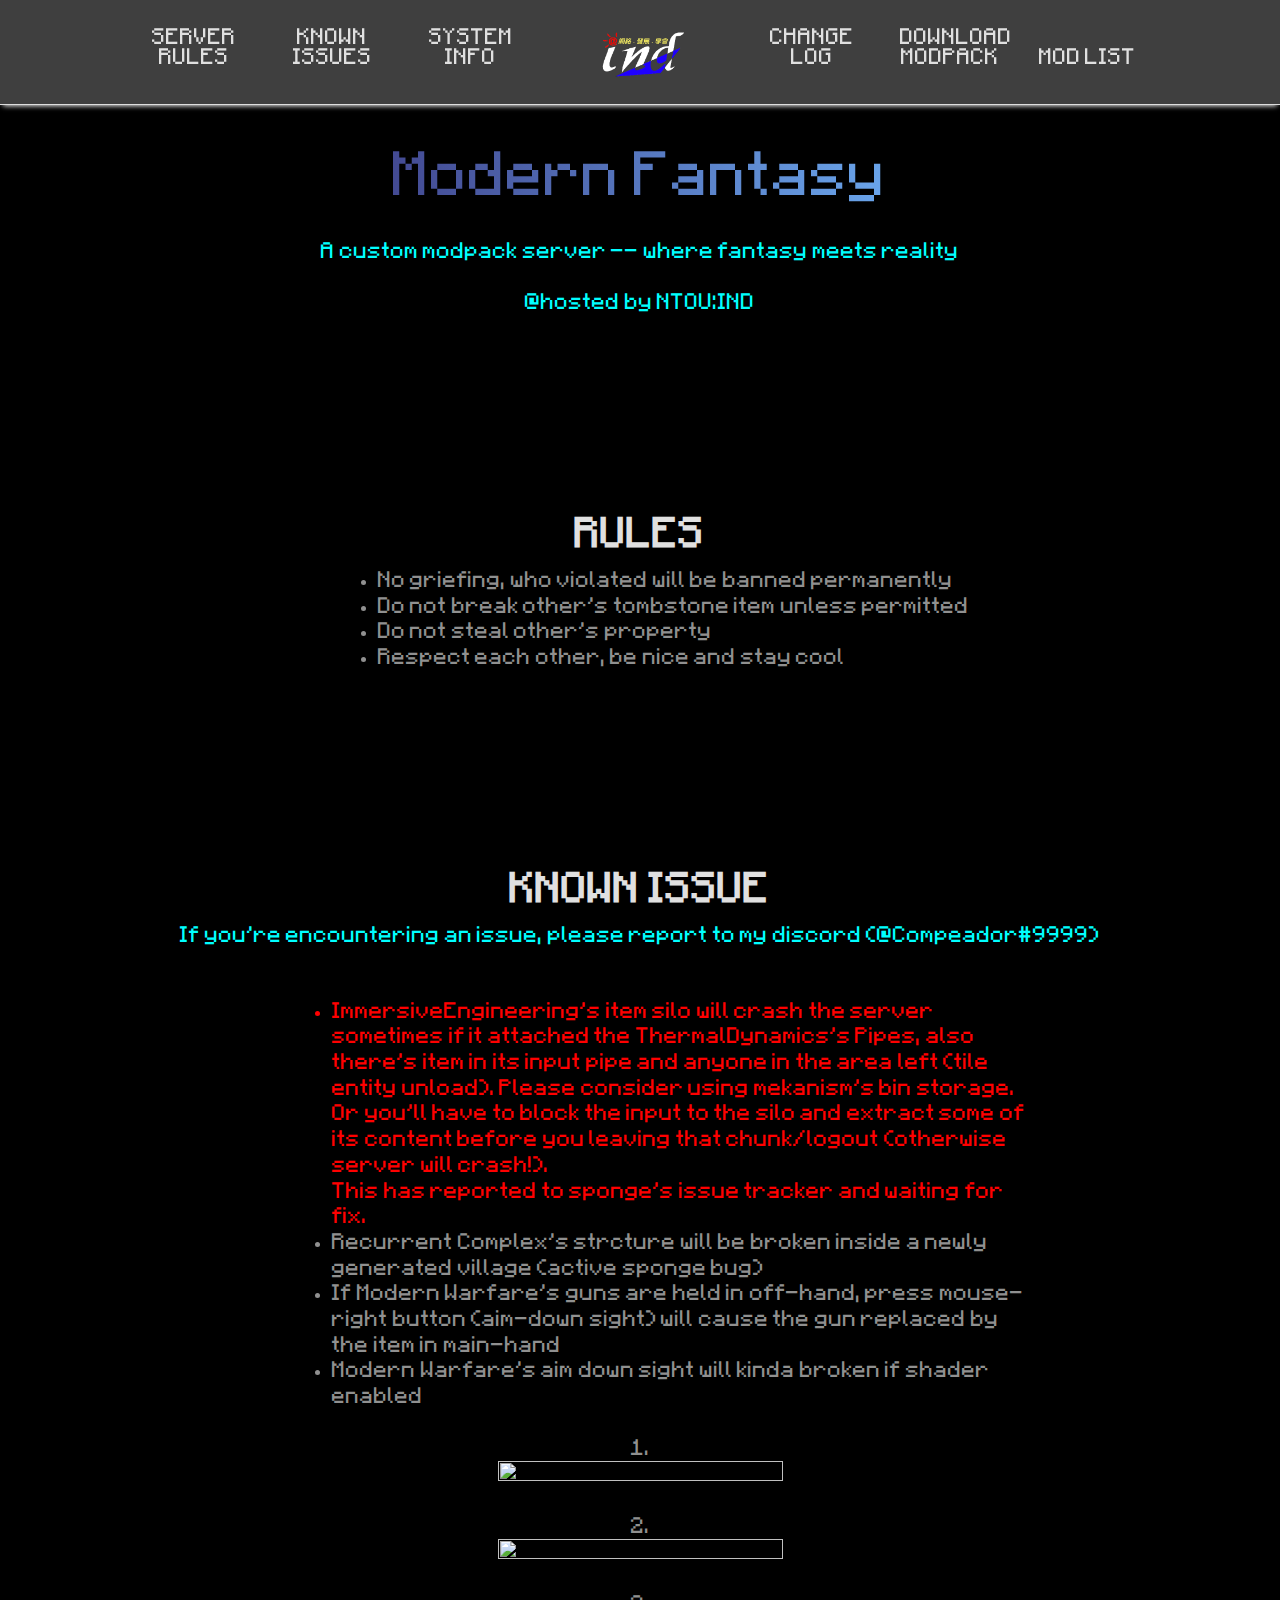
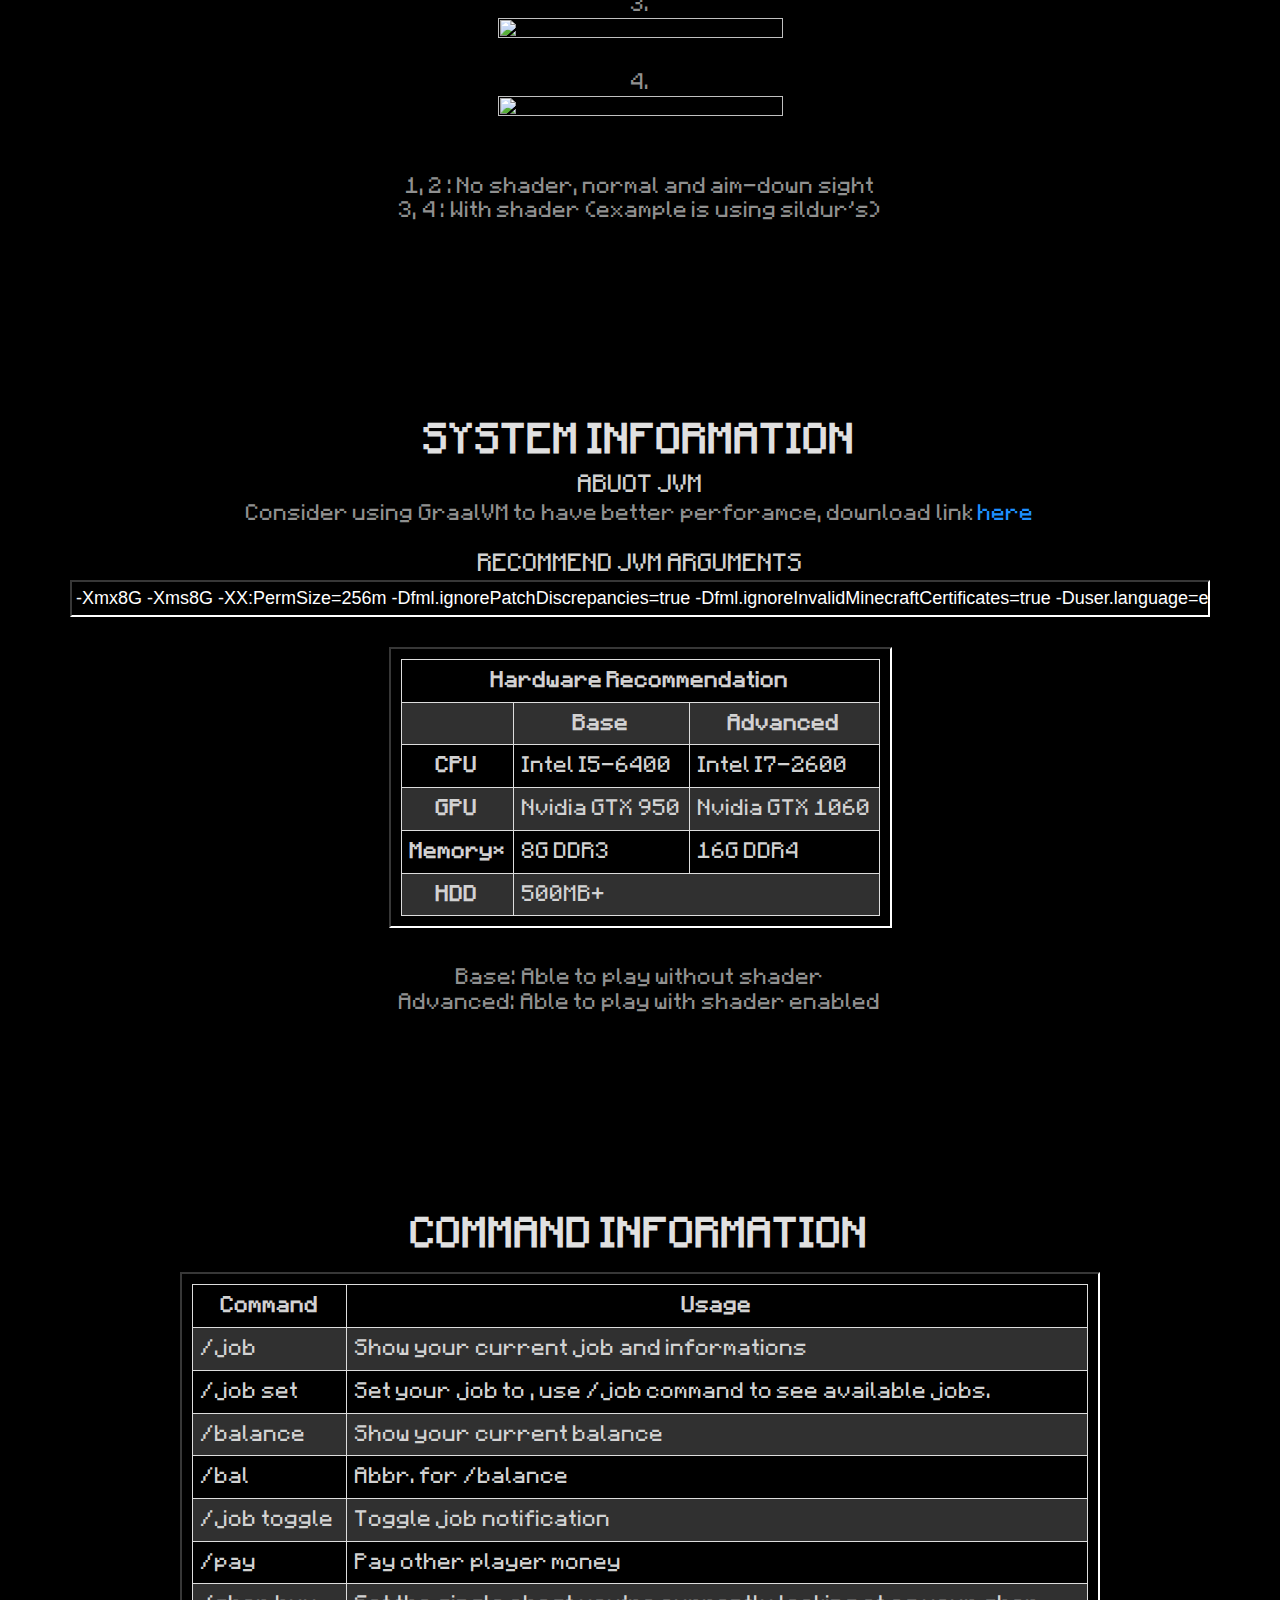
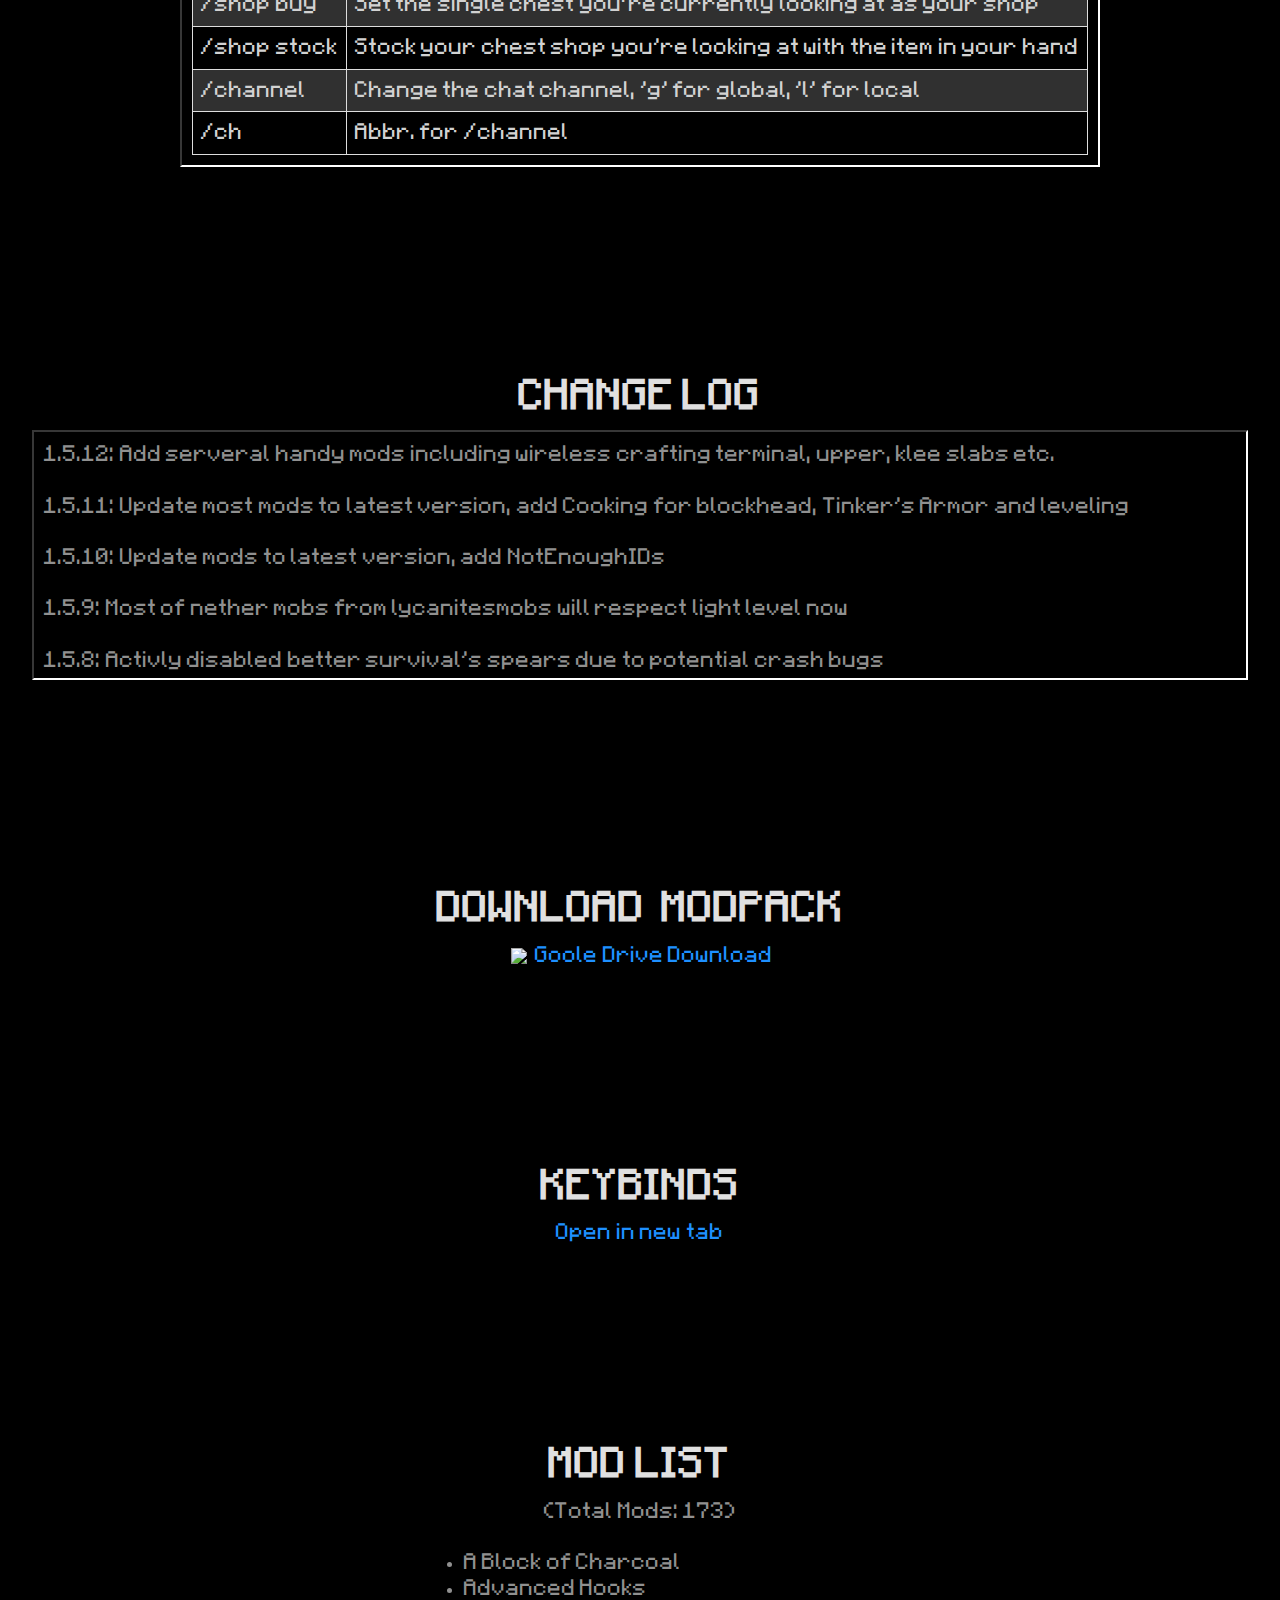
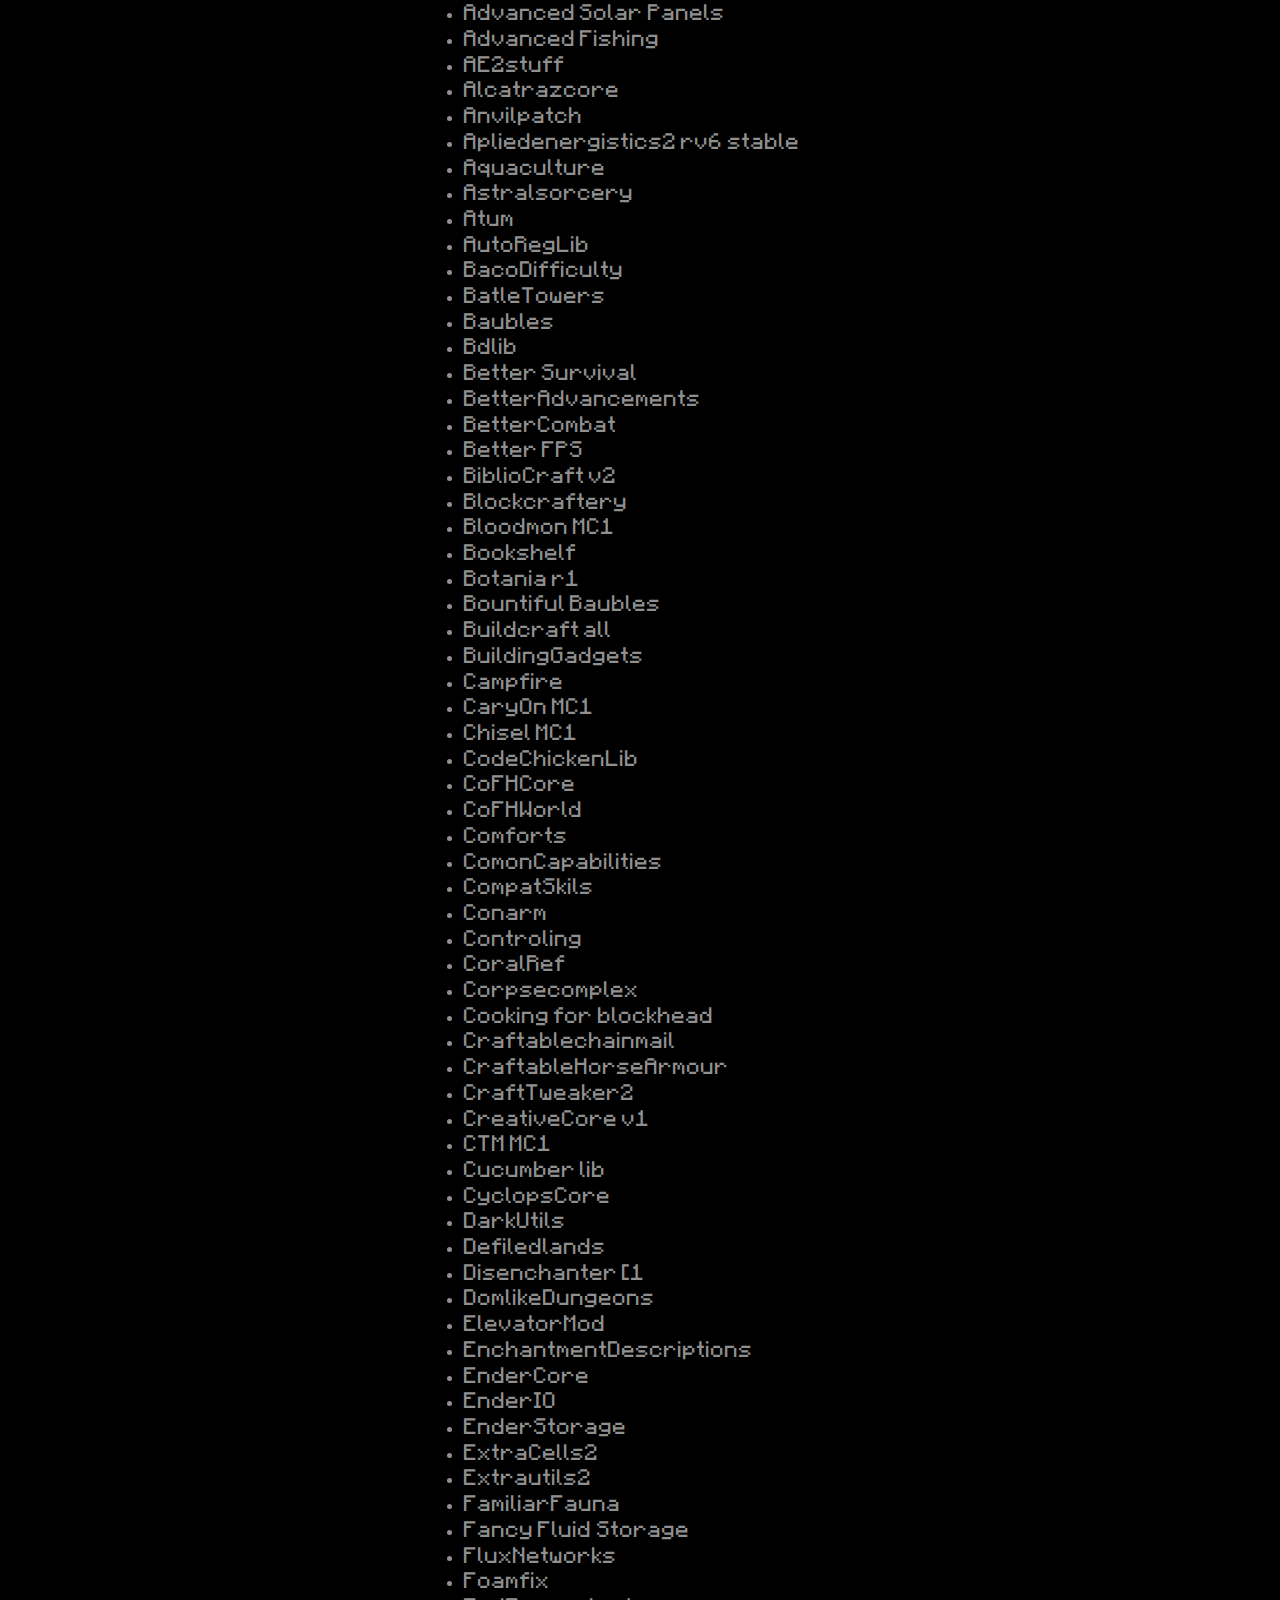
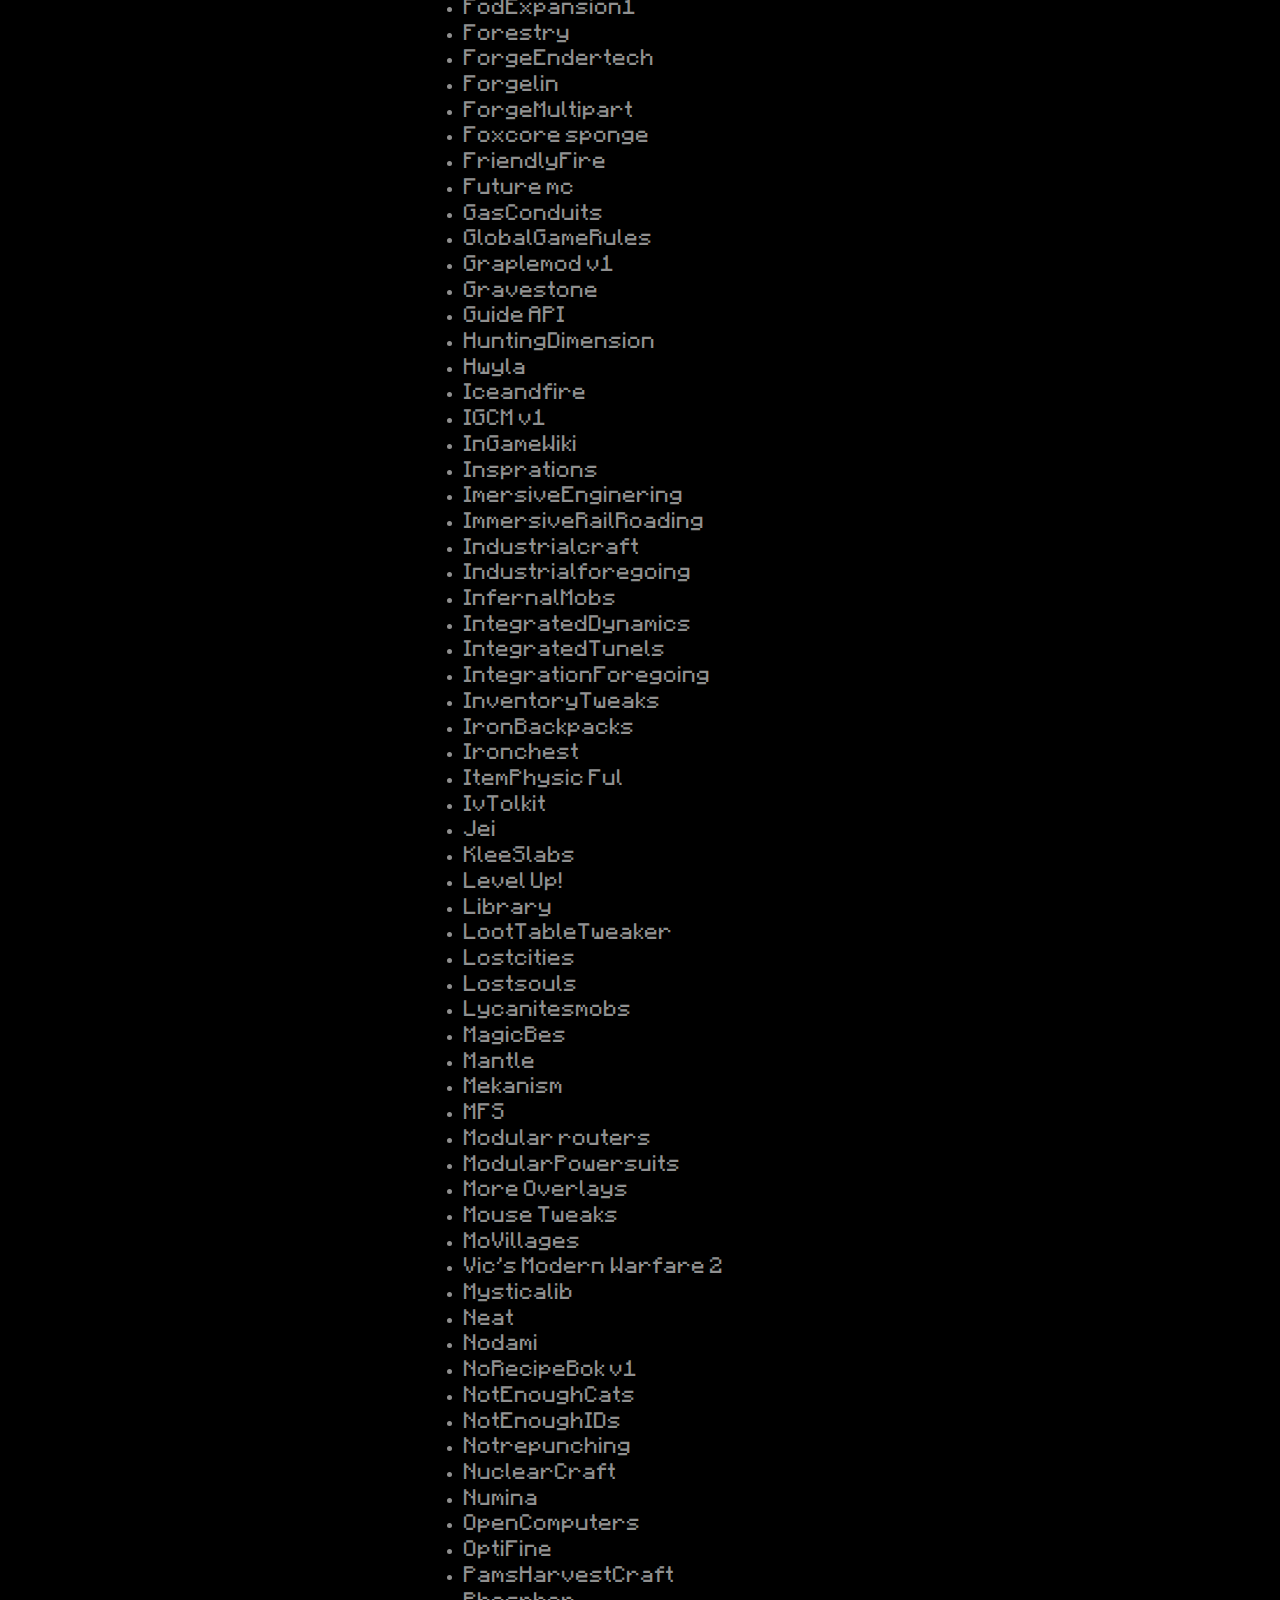
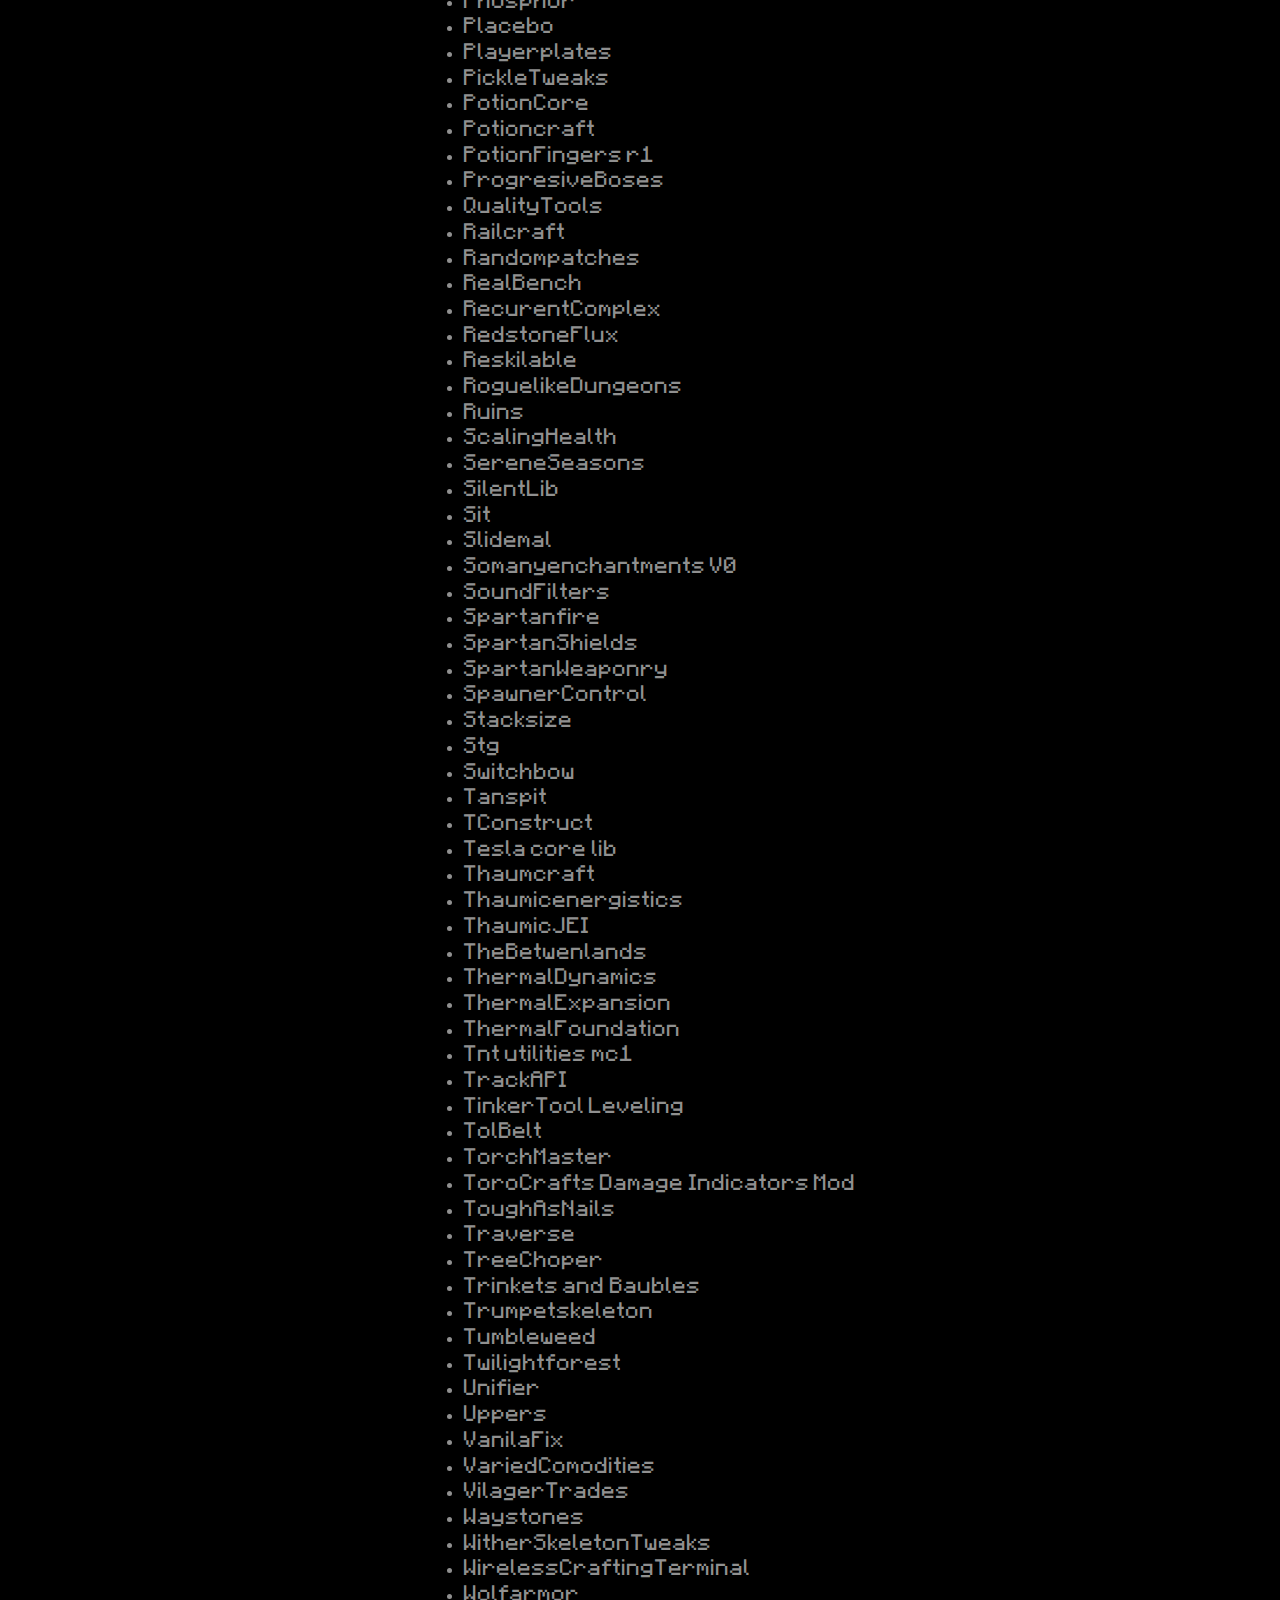
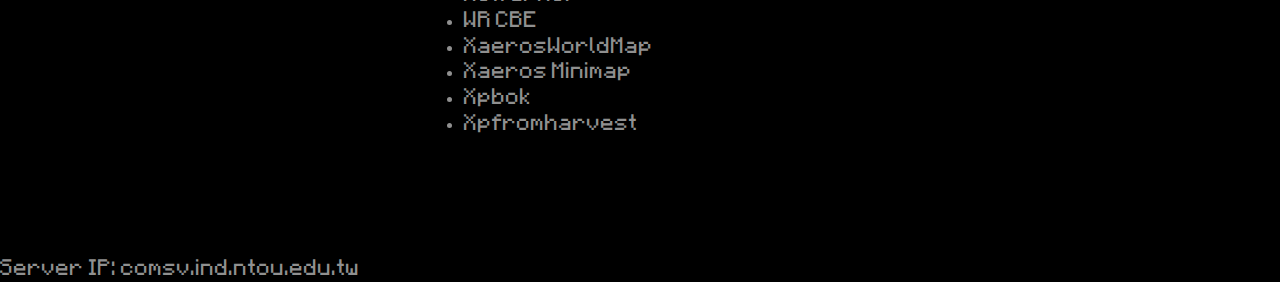
==== index.html @ 88036fb1 "update changelog" ====
<!doctype html>
<html>
<head>
  <meta charset="utf-8">
  <meta name="viewport" content="width=device-width, maximum-scale=1">
  <title>IND Modern Fantasy Minecraft Page</title>
  <link rel="icon" type="image/x-icon" href="https://ntouind.tw/ind/favicon-red-32.ico">
  <script type="text/javascript" src="js/lib/jquery.1.8.3.min.js"></script>
	<script type="text/javascript" src="js/lib/bootstrap.js"></script>
	<script type="text/javascript" src="js/lib/jquery-scrolltofixed.js"></script>
	<script type="text/javascript" src="js/lib/jquery.easing.1.3.js"></script>
	<script type="text/javascript" src="js/lib/jquery.isotope.js"></script>
	<script type="text/javascript" src="js/lib/wow.js"></script>
	<script type="text/javascript" src="js/lib/classie.js"></script>
  <script type="text/javascript" src="js/lib/magnific-popup.js"></script>
  
  <link href="css/bootstrap.css" rel="stylesheet" type="text/css">
	<link href="css/style.css" rel="stylesheet" type="text/css">
	<link href="css/font-awesome.css" rel="stylesheet" type="text/css">
	<link href="css/responsive.css" rel="stylesheet" type="text/css">
	<link href="css/magnific-popup.css" rel="stylesheet" type="text/css">
	<link href="css/animate.css" rel="stylesheet" type="text/css">
	<link href="css/iframe.css" rel="stylesheet" type="text/css">
  <link href="css/main.css" rel="stylesheet" type="text/css">
  <script type="text/javascript" src="js/util.js"></script>
  <script type="text/javascript" src="js/index_main.js"></script>

  <script>
    function responsive_menu(){
      var menu = document.getElementById("nav-box");
      if (menu.className === "main-nav-outer") {
        menu.className += " responsive";
      } else {
        menu.className = "main-nav-outer";
      }
    }

    var top_icon = document.getElementById("topicon");
    function backToTop(){
      document.body.scrollTop = 0;
    document.documentElement.scrollTop = 0;
    }

    window.addEventListener("load", ()=>{
      $("#keybind-link").attr('href', `${getRootURL()}keys.html`);
    },false);
  </script>
</head>
<body>
  <button onclick="backToTop()" id="topicon" title="Go to top">Top</button>
  <nav class="main-nav-outer" id="nav-box">
		<!--main-nav-start-->
		<div class="container">
			<ul class="main-nav">
        <!-- <li><a href="#header">Home</a></li> -->
        <li><a href="#rules">Server Rules</a></li>
        <li><a href="#issues">Known issues</a></li>
        <li><a href="#infos">System Info</a></li>
        <li class="small-logo"><a href="#header">
          <img src="ind/INDmark2-2-white.png" alt=""></a>
        </li>
        <li><a href="#changelog-header">Change Log</a></li>
        <li><a href="#modpacklink">Download ModPack</a></li>
        <!-- <li><a href="#keybindings">Keybinds</a></li> -->
        <li><a href="#modlist">Mod List</a></li>
      </ul>
			<a class="res-nav_click" id="res-nav_bar" onclick="responsive_menu()">
          <i class="fa fa-bars"></i>
      </a>
		</div>
	</nav>
  <!--main-nav-end-->
  <!-- <section class="main-section" id="header"></section> -->
  <br><br>
  <section class="main-section" id="header">
    <div class="logo">
      Modern Fantasy
    </div>
    <br>
    <div class="subtitle">
      A custom modpack server -- where fantasy meets reality<br>
      <br>
      @hosted by NTOU:IND
    </div>
  </section>

  <section class="main-section" id="rules">
      <!--rules-section-start-->
      <div class="container">
        <h2>Rules</h2>
        <ul class="textarea">
          <li>No griefing, who violated will be banned permanently</li>
          <li>Do not break other's tombstone item unless permitted</li>
          <li>Do not steal other's property</li>
          <li>Respect each other, be nice and stay cool</li>
        </ul>
      </div>
  </section>
  <!--rules-section-end-->

  <section class="main-section" id="issues">
    <!--issues-section-start-->
    <div class="container">
      <h2>Known issue</h2>
      <p class="subtitle">If you're encountering an issue, please report to my discord (@Compeador#9999)</p>
      <br><br>
      <ul class="textarea" style="padding-left:8%">
        <li style="color:red">ImmersiveEngineering's item silo will crash the server sometimes if it attached the ThermalDynamics's Pipes, also there's item in its input pipe and anyone in the area left (tile entity unload). Please consider using mekanism's bin storage. Or you'll have to block the input to the silo and extract some of its content before you leaving that chunk/logout (otherwise server will crash!).<br>This has reported to sponge's issue tracker and waiting for fix.</li>
        <li>Recurrent Complex's strcture will be broken inside a newly generated village (active sponge bug)</li>
        <li>If Modern Warfare's guns are held in off-hand, press mouse-right button (aim-down sight) will cause the gun replaced by the item in main-hand</li>
        <li>Modern Warfare's aim down sight will kinda broken if shader enabled</li>
      </ul><br>
      <br>
      <div>
        1.<br><img src="https://i.imgur.com/OVgjt8w.png" class="issue_img"><br><br>
        2.<br><img src="https://i.imgur.com/B4GXBnA.png" class="issue_img"><br><br>
        3.<br><img src="https://i.imgur.com/xtKQycB.png" class="issue_img"><br><br>
        4.<br><img src="https://i.imgur.com/Tw3QNn9.png" class="issue_img"><br><br>
        <br>
        <p>
          1, 2 : No shader, normal and aim-down sight<br>
          3, 4 : With shader (example is using sildur's)
        </p>
      </div>
    </div>
  </section>
  <!--issues-section-end-->

  <section class="main-section" id="infos">
    <!--issues-section-start-->
    <div class="container">
      <h2>System Information</h2>
      <h3>Abuot JVM</h3>
      <div>
        Consider using GraalVM to have better perforamce, download link <a href="https://github.com/oracle/graal/releases">here</a>
      </div>
      <br>
      <h3>Recommend JVM arguments</h3>
      <div class="codebox">
        -Xmx8G -Xms8G -XX:PermSize=256m -Dfml.ignorePatchDiscrepancies=true -Dfml.ignoreInvalidMinecraftCertificates=true -Duser.language=en -Duser.country=US -Dfml.readTimeout=300 -d64 -Dsun.rmi.dgc.server.gcInterval=2147483646 -XX:+UnlockExperimentalVMOptions -XX:+DisableExplicitGC -XX:MaxGCPauseMillis=100 -XX:TargetSurvivorRatio=70 -XX:-UseGCOverheadLimit -Xnoclassgc -XX:+AggressiveOpts -XX:+CMSClassUnloadingEnabled -XX:ParallelGCThreads=4 -XX:MinHeapFreeRatio=5 -XX:MaxHeapFreeRatio=20 -XX:LargePageSizeInBytes=2m -XX:+UseCompressedOops -XX:+OptimizeStringConcat -XX:+UseBiasedLocking -XX:MaxTenuringThreshold=15 -XX:+UseConcMarkSweepGC -XX:+UseParNewGC
      </div>
      <br>
      <div>
        <table class="main-table">
          <tr>
            <th colspan="4">Hardware Recommendation</th>
          </tr>
          <tr>
            <th></th>
            <th>Base</th>
            <th>Advanced</th>
          </tr>
          <tr>
            <th>CPU</th>
            <td>Intel I5-6400</td>
            <td>Intel I7-2600</td>
          </tr>
          <tr>
            <th>GPU</th>
            <td>Nvidia GTX 950</td>
            <td>Nvidia GTX 1060</td>
          </tr>
          <tr>
            <th>Memory*</th>
            <td>8G DDR3</td>
            <td>16G DDR4</td>
          </tr>
          <tr>
            <th>HDD</th>
            <td colspan="2">500MB+</td>
          </tr>
        </table>
      </div>
      <br>
      <div>
        Base: Able to play without shader<br>
        Advanced: Able to play with shader enabled<br>
      </div>
    </div>
  </section>
  <!--info-section-end-->

  <section class="main-section" id="commands">
    <!--command-section-start-->
    <div class="container">
      <h2>Command Information</h2>
      <div>
        <table id="command_table" class="main-table">
          <tr>
            <th>Command</th>
            <th>Usage</th>
          </tr>
        </table>
      </div>
    </div>
  </section>
    <!--command-section-end-->

  <section class="main-section" id="changelog-header">
    <!--changelog-section-start-->
    <h2>Change Log</h2>
    <div class="changelog"><ul id="changelog">
      
    </ul></div>
  </section>
  <!--changelog-section-end-->

  <section class="main-section" id="modpacklink">
      <!--download-section-start-->
      <div class="container">
        <h2>Download  Modpack</h2>
        <p>
          <img src="http://icons.iconarchive.com/icons/marcus-roberto/google-play/512/Google-Drive-icon.png" width=32px style="padding:4px">
          <a href="https://drive.google.com/open?id=1s2sviktIm0mxMLSA2AQJtz_KSFjYhSFe" target="_blank">Goole Drive Download</a>
        </p>
      </div>
  </section>
  <!--download-section-end-->

  <section class="main-section" id="keybindings">
      <!--keybindings-section-start-->
      <h2>Keybinds</h2>
      <a href="#" id="keybind-link" target="_blank">Open in new tab</a>
  </section>
  <!--keybindings-section-end-->

  <section class="main-section" id="modlist">
      <!--download-section-start-->
      <div class="container">
        <h2>Mod List</h2>
        (Total Mods: 173)
        <br><br>
        <div>
          <ul style="display: inline-block; text-align: left;">
            <li>A Block of Charcoal </li>
            <li>Advanced Hooks </li>
            <li>Advanced Solar Panels </li>
            <li>Advanced Fishing </li>
            <li>AE2stuff </li>
            <li>Alcatrazcore </li>
            <li>Anvilpatch </li>
            <li>Apliedenergistics2 rv6 stable </li>
            <li>Aquaculture </li>
            <li>Astralsorcery </li>
            <li>Atum </li>
            <li>AutoRegLib </li>
            <li>BacoDifficulty </li>
            <li>BatleTowers </li>
            <li>Baubles </li>
            <li>Bdlib </li>
            <li>Better Survival </li>
            <li>BetterAdvancements </li>
            <li>BetterCombat </li>
            <li>Better FPS</li>
            <li>BiblioCraft v2</li>
            <li>Blockcraftery </li>
            <li>Bloodmon MC1</li>
            <li>Bookshelf </li>
            <li>Botania r1</li>
            <li>Bountiful Baubles </li>
            <li>Buildcraft all</li>
            <li>BuildingGadgets </li>
            <li>Campfire </li>
            <li>CaryOn MC1</li>
            <li>Chisel MC1</li>
            <li>CodeChickenLib </li>
            <li>CoFHCore </li>
            <li>CoFHWorld </li>
            <li>Comforts </li>
            <li>ComonCapabilities </li>
            <li>CompatSkils </li>
            <li>Conarm</li>
            <li>Controling </li>
            <li>CoralRef </li>
            <li>Corpsecomplex </li>
            <li>Cooking for blockhead</li>
            <li>Craftablechainmail </li>
            <li>CraftableHorseArmour </li>
            <li>CraftTweaker2 </li>
            <li>CreativeCore v1</li>
            <li>CTM MC1</li>
            <li>Cucumber lib</li>
            <li>CyclopsCore </li>
            <li>DarkUtils </li>
            <li>Defiledlands </li>
            <li>Disenchanter [1</li>
            <li>DomlikeDungeons </li>
            <li>ElevatorMod </li>
            <li>EnchantmentDescriptions </li>
            <li>EnderCore </li>
            <li>EnderIO </li>
            <li>EnderStorage </li>
            <li>ExtraCells2 </li>
            <li>Extrautils2 </li>
            <li>FamiliarFauna </li>
            <li>Fancy Fluid Storage </li>
            <li>FluxNetworks</li>
            <li>Foamfix </li>
            <li>FodExpansion1</li>
            <li>Forestry </li>
            <li>ForgeEndertech </li>
            <li>Forgelin </li>
            <li>ForgeMultipart </li>
            <li>Foxcore sponge </li>
            <li>FriendlyFire </li>
            <li>Future mc </li>
            <li>GasConduits </li>
            <li>GlobalGameRules </li>
            <li>Graplemod v1</li>
            <li>Gravestone </li>
            <li>Guide API </li>
            <li>HuntingDimension </li>
            <li>Hwyla </li>
            <li>Iceandfire </li>
            <li>IGCM v1</li>
            <li>InGameWiki</li>
            <li>Insprations</li>
            <li>ImersiveEnginering </li>
            <li>ImmersiveRailRoading</li>
            <li>Industrialcraft </li>
            <li>Industrialforegoing </li>
            <li>InfernalMobs </li>
            <li>IntegratedDynamics </li>
            <li>IntegratedTunels </li>
            <li>IntegrationForegoing </li>
            <li>InventoryTweaks </li>
            <li>IronBackpacks </li>
            <li>Ironchest </li>
            <li>ItemPhysic Ful </li>
            <li>IvTolkit </li>
            <li>Jei </li>
            <li>KleeSlabs</li>
            <li>Level Up! </li>
            <li>Library </li>
            <li>LootTableTweaker </li>
            <li>Lostcities </li>
            <li>Lostsouls </li>
            <li>Lycanitesmobs </li>
            <li>MagicBes </li>
            <li>Mantle </li>
            <li>Mekanism </li>
            <li>MFS </li>
            <li>Modular routers </li>
            <li>ModularPowersuits </li>
            <li>More Overlays</li>
            <li>Mouse Tweaks</li>
            <li>MoVillages </li>
            <li>Vic's Modern Warfare 2 </li>
            <li>Mysticalib </li>
            <li>Neat </li>
            <li>Nodami </li>
            <li>NoRecipeBok v1</li>
            <li>NotEnoughCats </li>
            <li>NotEnoughIDs </li>
            <li>Notrepunching </li>
            <li>NuclearCraft </li>
            <li>Numina </li>
            <li>OpenComputers</li>
            <li>OptiFine </li>
            <li>PamsHarvestCraft </li>
            <li>Phosphor </li>
            <li>Placebo </li>
            <li>Playerplates </li>
            <li>PickleTweaks</li>
            <li>PotionCore </li>
            <li>Potioncraft </li>
            <li>PotionFingers r1</li>
            <li>ProgresiveBoses </li>
            <li>QualityTools </li>
            <li>Railcraft </li>
            <li>Randompatches </li>
            <li>RealBench </li>
            <li>RecurentComplex </li>
            <li>RedstoneFlux </li>
            <li>Reskilable </li>
            <li>RoguelikeDungeons </li>
            <li>Ruins </li>
            <li>ScalingHealth </li>
            <li>SereneSeasons </li>
            <li>SilentLib </li>
            <li>Sit </li>
            <li>Slidemal </li>
            <li>Somanyenchantments V0</li>
            <li>SoundFilters </li>
            <li>Spartanfire </li>
            <li>SpartanShields </li>
            <li>SpartanWeaponry </li>
            <li>SpawnerControl </li>
            <li>Stacksize </li>
            <li>Stg </li>
            <li>Switchbow </li>
            <li>Tanspit </li>
            <li>TConstruct </li>
            <li>Tesla core lib </li>
            <li>Thaumcraft </li>
            <li>Thaumicenergistics </li>
            <li>ThaumicJEI </li>
            <li>TheBetwenlands </li>
            <li>ThermalDynamics </li>
            <li>ThermalExpansion </li>
            <li>ThermalFoundation </li>
            <li>Tnt utilities mc1</li>
            <li>TrackAPI</li>
            <li>TinkerTool Leveling</li>
            <li>TolBelt </li>
            <li>TorchMaster</li>
            <li>ToroCrafts Damage Indicators Mod </li>
            <li>ToughAsNails </li>
            <li>Traverse </li>
            <li>TreeChoper </li>
            <li>Trinkets and Baubles </li>
            <li>Trumpetskeleton </li>
            <li>Tumbleweed </li>
            <li>Twilightforest </li>
            <li>Unifier </li>
            <li>Uppers</li>
            <li>VanilaFix </li>
            <li>VariedComodities </li>
            <li>VilagerTrades </li>
            <li>Waystones </li>
            <li>WitherSkeletonTweaks </li>
            <li>WirelessCraftingTerminal</li>
            <li>Wolfarmor </li>
            <li>WR CBE </li>
            <li>XaerosWorldMap </li>
            <li>Xaeros Minimap </li>
            <li>Xpbok </li>
            <li>Xpfromharvest </li>
          </ul>
        </div>
      </div>
  </section>
  <!--download-section-end-->
  <div>Server IP: comsv.ind.ntou.edu.tw</div>
</body>
</html>
---- css/style.css ----
/*
    Theme Name: Knight
    Theme URL: https://bootstrapmade.com/knight-free-bootstrap-theme/
    Author: BootstrapMade
    Author URL: https://bootstrapmade.com
*/

/* CSS Document */

/* Float Elements 
---------------------------------*/
.fl-lt {float:left;}
.fl-rt {float:right;}

/* Clear Floated Elements
---------------------------------*/
.clear {
  clear: both;
  display: block;
  overflow: hidden;
  visibility: hidden;
  width: 0;
  height: 0;
}

.clearfix:before,
.clearfix:after {
  content: '\0020';
  display: block;
  overflow: hidden;
  visibility: hidden;
  width: 0;
  height: 0;
}

.clearfix:after {
  clear: both;
}

.figure{ margin:0px;}

img{ max-width:100%;}

a, a:hover, a:active{ outline:0px !important}


/* Primary Styles
---------------------------------*/
body {
	background: black;
	font-size:18px;
	font-family: 'minecraft';
	font-weight:normal;
	color:#909090;
	margin:0;
}


a{
  text-decoration: none;
  color: dodgerblue;
}

h2{
	font-family: 'minecraft';
	font-size:34px;
	color:#e0e0e0;
	font-weight:700;;
	margin:0 0 15px 0;
	text-align:center;
	text-transform:uppercase;
	white-space: pre;
}
h3{
	font-family: 'minecraft';
	color:#d0d0d0;
	font-size:20px;
	margin:0 0 5px 0;
	text-transform:uppercase;
	font-weight:400;
}
h6{
	font-size:16px;
	color:#888888;
	font-weight:400;
	text-align:center;
	margin:0 0 60px 0;
}
p{
	line-height:24px;
	margin:0;
}

.main-table{
	border: 2px solid #373737;
  border-right-color: #FFF;
	border-bottom-color: #FFF;
	padding: 10px;
	margin: 4px 4px 4px 4px;
	display: inline-block;
	border-collapse: collapse;
}

.main-table th{
	color: #d2d2d2;
  border: 1px solid #dddddd;
  text-align: center;
  padding: 8px;
}

.main-table td{
	color: #d2d2d2;
  border: 1px solid #dddddd;
  text-align: left;
  padding: 8px;
}

.main-table tr:nth-child(even) {
  background-color: #303030;
}

/* Header Styles
---------------------------------*/

.header{
	text-align:center;
	background:url(../img/pw_maze_black_2X.png) left top repeat;
	padding:280px 0;
}

.logo{
	font-family: 'minecraft';
	font-size:50px;
	font-weight:400;
	background: linear-gradient(to right, #25024d 0%, #6aa6ec 70%);
	background-clip: text;
	-webkit-background-clip: text;
	-webkit-text-fill-color: transparent;
}

.subtitle{
	font-family: 'minecraft';
	font-size:100%;
	color: aqua;
}

.we-create{
	padding:0;
	margin:35px 0 55px;
}
.wp-pic{
	margin-bottom:20px;
}
.we-create li{
	display:inline-block;
	font-size:14px;
	color: #bcbcbc;
	text-transform: uppercase;
	font-weight: 400;
	margin:0 5px 0 0;
	padding:0 0 0 15px;
}
.we-create li:first-child{
	background:none;
}

.start-button {
	padding-left: 0px;
}

.start-button li a{
color: #fff;
}


.link{
	padding:15px 35px;
	background:#7cc576;
	color:#fff !important;
	font-size:16px;
	font-weight:400;
	display:inline-block;
	border-radius:3px;
	text-transform:uppercase;
	line-height:25px;
	margin-bottom:20px;
	transition:all 0.3s ease-in-out;
	-moz-transition:all 0.3s ease-in-out;
	-webkit-transition:all 0.3s ease-in-out;
}
.link:hover {
	text-decoration:none;
	color:#7cc576 !important;
	background:#fff;
}

.link:active, .link:focus {
	background: #7cc576;
	text-decoration:none;
	color:#fff !important;
}

/* Navigation
---------------------------------*/
.main-nav-outer{
	padding: 0px;
	border-bottom:1px solid #dddddd;
	box-shadow:0 4px 5px -3px #ececec;
	background:#3f3f3f;
	position:fixed;
  top:0;
	width:100%;
}

.main-nav{
	padding:0;
	text-align:center;
	margin:10px 0 0px;
	list-style:none;
	overflow: hidden;
}

.main-nav li{
	display:inline-block;
	margin:0 1px;
	position: relative;
}
.main-nav li a{
	display:inline-block;
	color:#e0e0e0;
	text-transform:uppercase;
	text-decoration: none;
	line-height:20px;
	margin:17px 16px;
	transition:all 0.3s ease-in-out;
	-moz-transition:all 0.3s ease-in-out;
	-webkit-transition:all 0.3s ease-in-out;
	max-width: 100px;
}
.main-nav li.small-logo a {
	max-width: 100px;
	position: relative;
	bottom: 4px;
}

.main-nav li a:hover{ 
	text-decoration:none;
	color: #7cc576;
}

.small-logo{ 
	padding:0 32px;
}

.main-section{
	text-align: center;
	padding:90px 0 110px;
}


.textarea{
	display: inline-block;
	align-content: center;
	text-align: left;
	width: 70%;
	padding-left: 12%;
	margin: 0 auto;
}

.res-nav_click {
	/*line-height:38px;*/
	line-height: 0;
	font-size:38px;
	text-decoration: none !important;
	color:#777777;
	font-style:normal;
	display:none;
	width:42px;
	height:27px;
	margin:20px auto;
	position: relative;
	transition:all 0.3s ease-in-out;
	-moz-transition:all 0.3s ease-in-out;
	-webkit-transition:all 0.3s ease-in-out;
}
#res-nav_bar i {
	width: 30px;
	height: 30px;
	font-size: 30px;
	line-height: 30px;
}

.res-nav_click:hover, .res-nav_click:active, .res-nav_click:focus {
	color: #7cc576 !important;
}

.portfolioContainer{
	max-width: 1140px;
}

.issue_img {
	width: 50%;
	height: 50%;
}

#topicon {
  display: none; /* Hidden by default */
  position: fixed; /* Fixed/sticky position */
  bottom: 20px; /* Place the button at the bottom of the page */
  right: 30px; /* Place the button 30px from the right */
  z-index: 99; /* Make sure it does not overlap */
  border: none; /* Remove borders */
  outline: none; /* Remove outline */
  background-color: red; /* Set a background color */
  color: white; /* Text color */
  cursor: pointer; /* Add a mouse pointer on hover */
  padding: 15px; /* Some padding */
  border-radius: 10px; /* Rounded corners */
	font-size: 18px; /* Increase font size */
	opacity: 0.15;
}

#topicon:hover {
	opacity: 1.0;
}

/* Animation Timers
---------------------------------*/
.delay-02s { 
	animation-delay: 0.2s; 
	-webkit-animation-delay: 0.2s; 
}
.delay-03s { 
	animation-delay: 0.3s; 
	-webkit-animation-delay: 0.3s; 
}
.delay-04s { 
	animation-delay: 0.4s; 
	-webkit-animation-delay: 0.4s; 
}

.delay-05s { 
	animation-delay: 0.5s; 
	-webkit-animation-delay: 0.5s; 
}
.delay-06s { 
	animation-delay: 0.6s; 
	-webkit-animation-delay: 0.6s; 
}

.delay-07s { 
	animation-delay: 0.7s; 
	-webkit-animation-delay: 0.7s; 
}
.delay-08s { 
	animation-delay: 0.8s; 
	-webkit-animation-delay: 0.8s; 
}

.delay-09s { 
	animation-delay: 0.9s; 
	-webkit-animation-delay: 0.9s; 
}
.delay-1s { 
	animation-delay: 1s; 
	-webkit-animation-delay: 1s; 
}
.delay-12s { 
	animation-delay: 1.2s; 
	-webkit-animation-delay: 1.2s; 
}

#changelog {
	overflow: scroll;
	text-align: left;
	width: 95%;
	border: 2px solid #373737;
  border-right-color: #FFF;
	border-bottom-color: #FFF;
	/* display: flex; */
  /* flex-wrap: wrap; */
  padding: 10px;
	margin-top: 4px;
	margin-left: 2.5%;
	overflow-y: scroll;
	overflow-x: auto;
	max-height: 250px;
}

#changelog::-webkit-scrollbar {
  width: auto;
}

#changelog::-webkit-scrollbar-track {
  background-color: #8B8B8B;
}

#changelog::-webkit-scrollbar-thumb {
  height: 10px;
  background-color: #C6C6C6;
  border: 2px solid #373737;
  border-right-color: #FFF;
  border-bottom-color: #FFF;
}

.codebox {
	font-family: Arial, Helvetica, sans-serif;
	color: white;
	overflow-x: scroll;
	white-space: nowrap;
	border: 2px solid #373737;
  border-right-color: #FFF;
	border-bottom-color: #FFF;
	padding: 4px 4px 4px 4px;
}

.codebox::-webkit-scrollbar {
  width: auto;
}

.codebox::-webkit-scrollbar-track {
  background-color: #8B8B8B;
}

.codebox::-webkit-scrollbar-thumb {
  height: 10px;
  background-color: #C6C6C6;
  border: 2px solid #373737;
  border-right-color: #FFF;
  border-bottom-color: #FFF;
}
---- css/responsive.css ----
@media only screen and (max-width: 1199px) {
  .main-nav-outer .container .main-nav li {display: none;}
  .main-nav-outer a.res-nav_click {
    float: right;
    display: block;
  }

  .main-nav-outer.responsive .container .main-nav {position: relative;}
  .main-nav-outer.responsive .container a.res-nav_click {
    position: absolute;
    right: 15px;
    top: 10px;
  }
	
	.main-nav-outer.responsive .container .main-nav li {
    float: none;
    display: block;
    text-align: left;
	}
	
	.main-nav-outer.responsive .container .main-nav .small-logo {
    display: none;
	}
	
	.main-nav-outer {
		position: relative;
	}

	#topicon {
		display: block;
	}
}
---- css/iframe.css ----
.gcalendar-iframe {
    /* workaround on mobile device */
    width: 1px;
    min-width: 100%;

    height: 300px; 
    border:none;
}
---- css/main.css ----
@font-face{
  font-family: 'minecraft';
  src: url('../fonts/minecraft.woff') format('woff');
}

@font-face{
  font-family: 'NotoSansCJKtc-Regular';
  src: url('fonts/NotoSansCJKtc-Regular.otf') format('opentype');
}

@font-face {
  font-family: 'FontAwesome';
  src: url('../fonts/fontawesome-webfont.eot?v=4.0.0');
  src: url('../fonts/fontawesome-webfont.eot?#iefix&v=4.0.0') format('embedded-opentype'), url('../fonts/fontawesome-webfont.woff?v=4.0.0') format('woff'), url('../fonts/fontawesome-webfont.ttf?v=4.0.0') format('truetype'), url('../fonts/fontawesome-webfont.svg?v=4.0.0#fontawesomeregular') format('svg');
  font-weight: normal;
  font-style: normal;
}
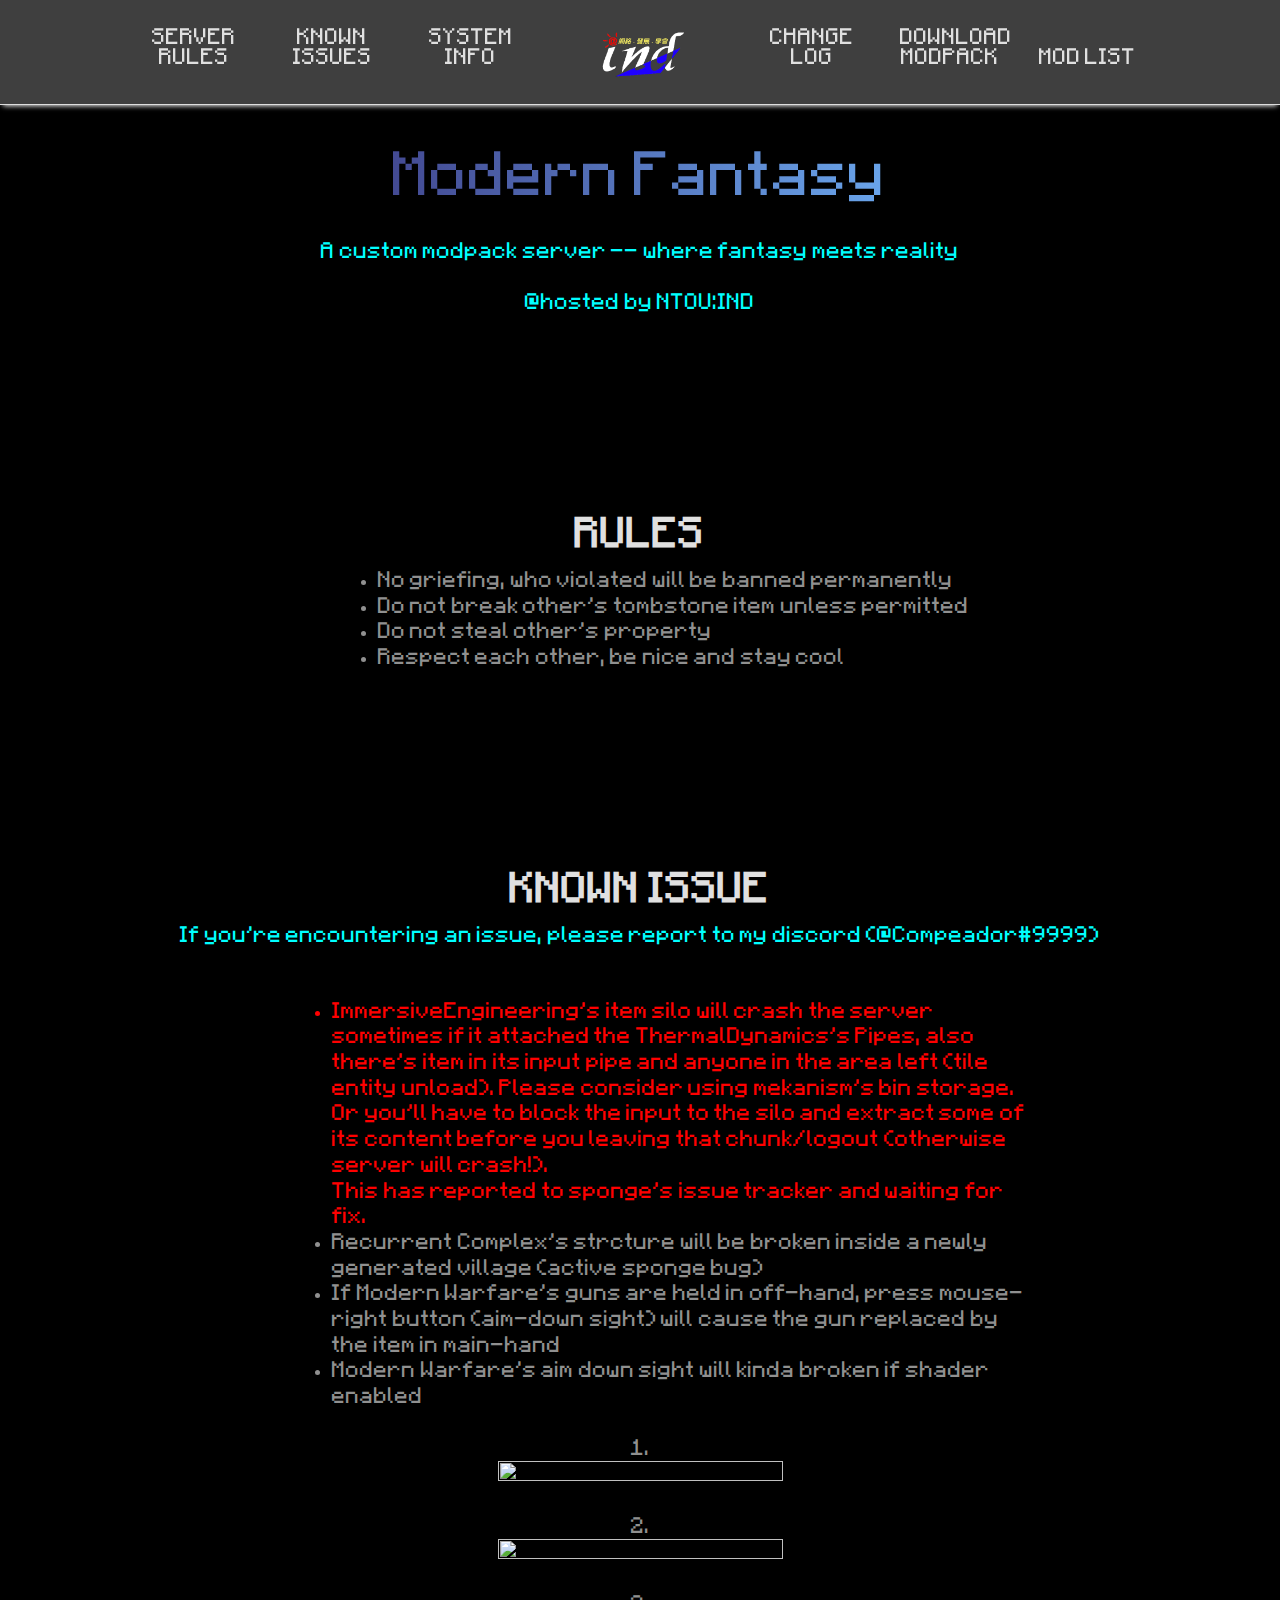
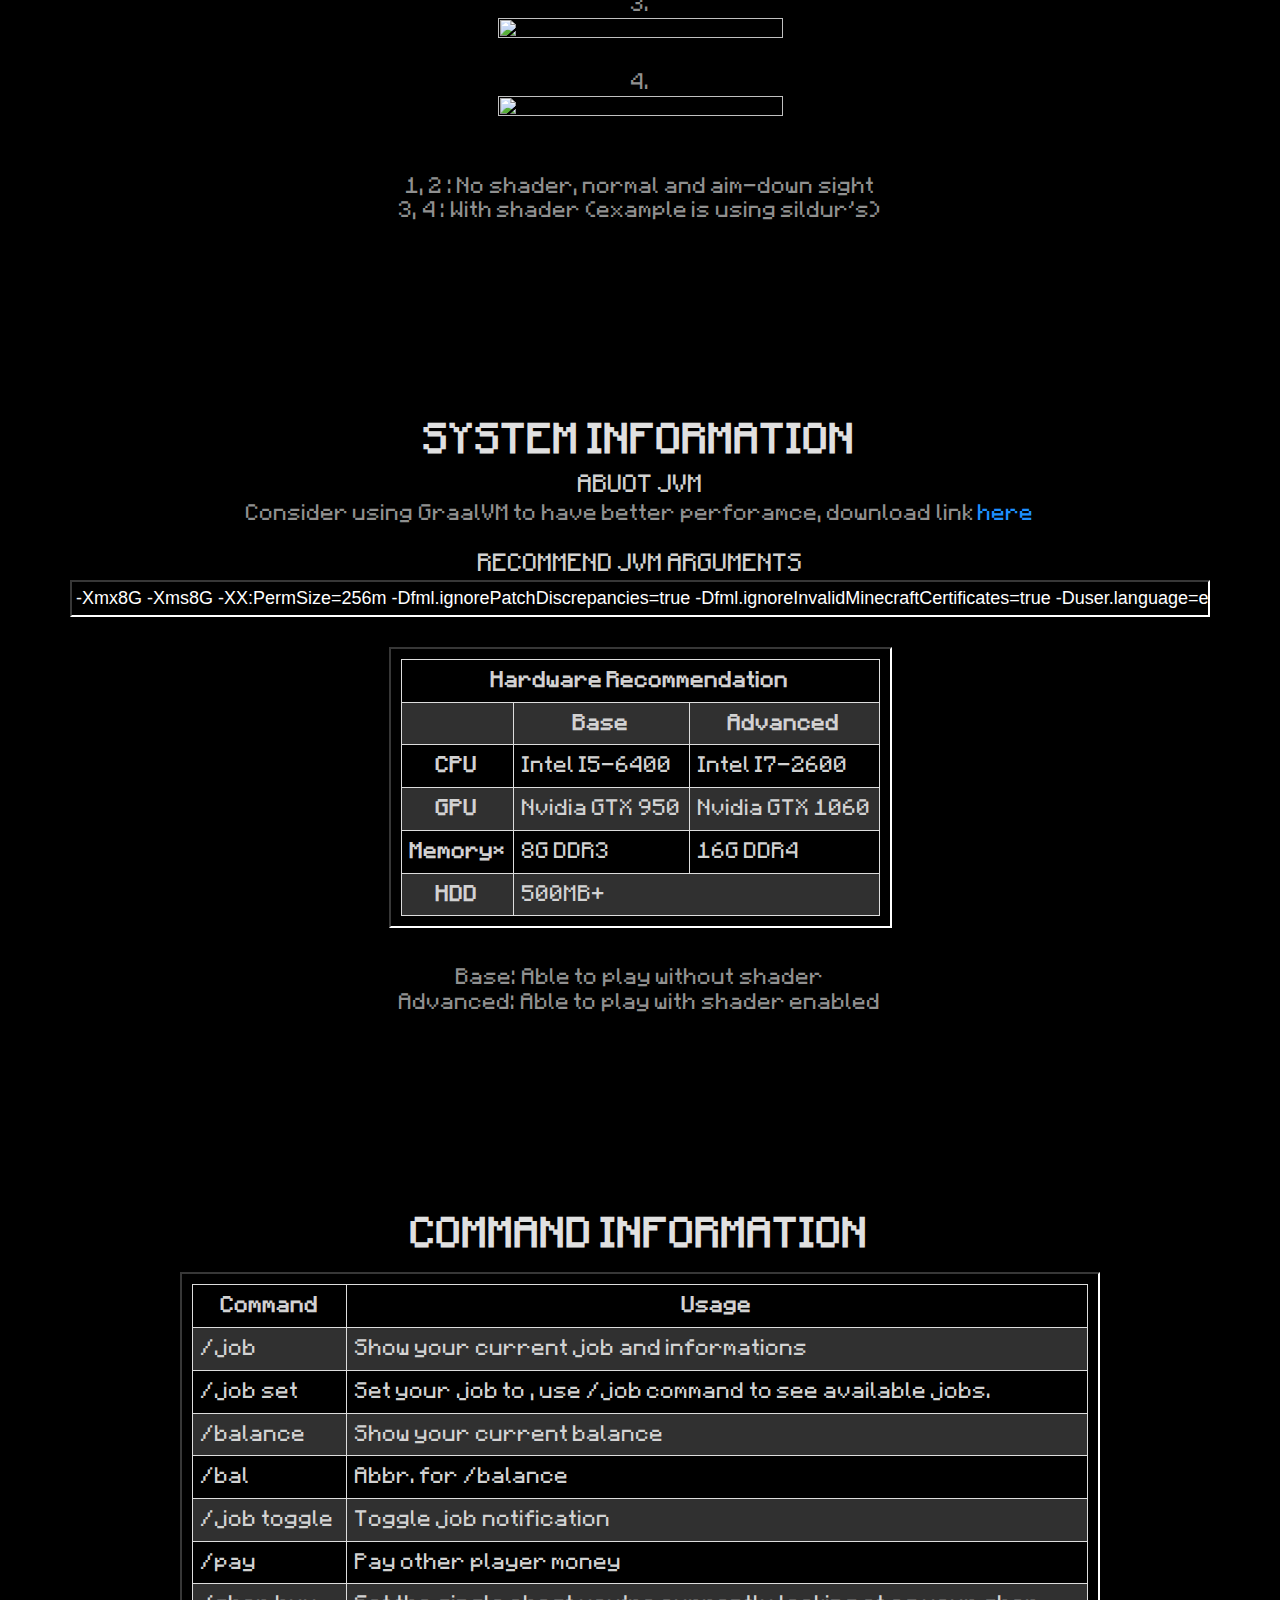
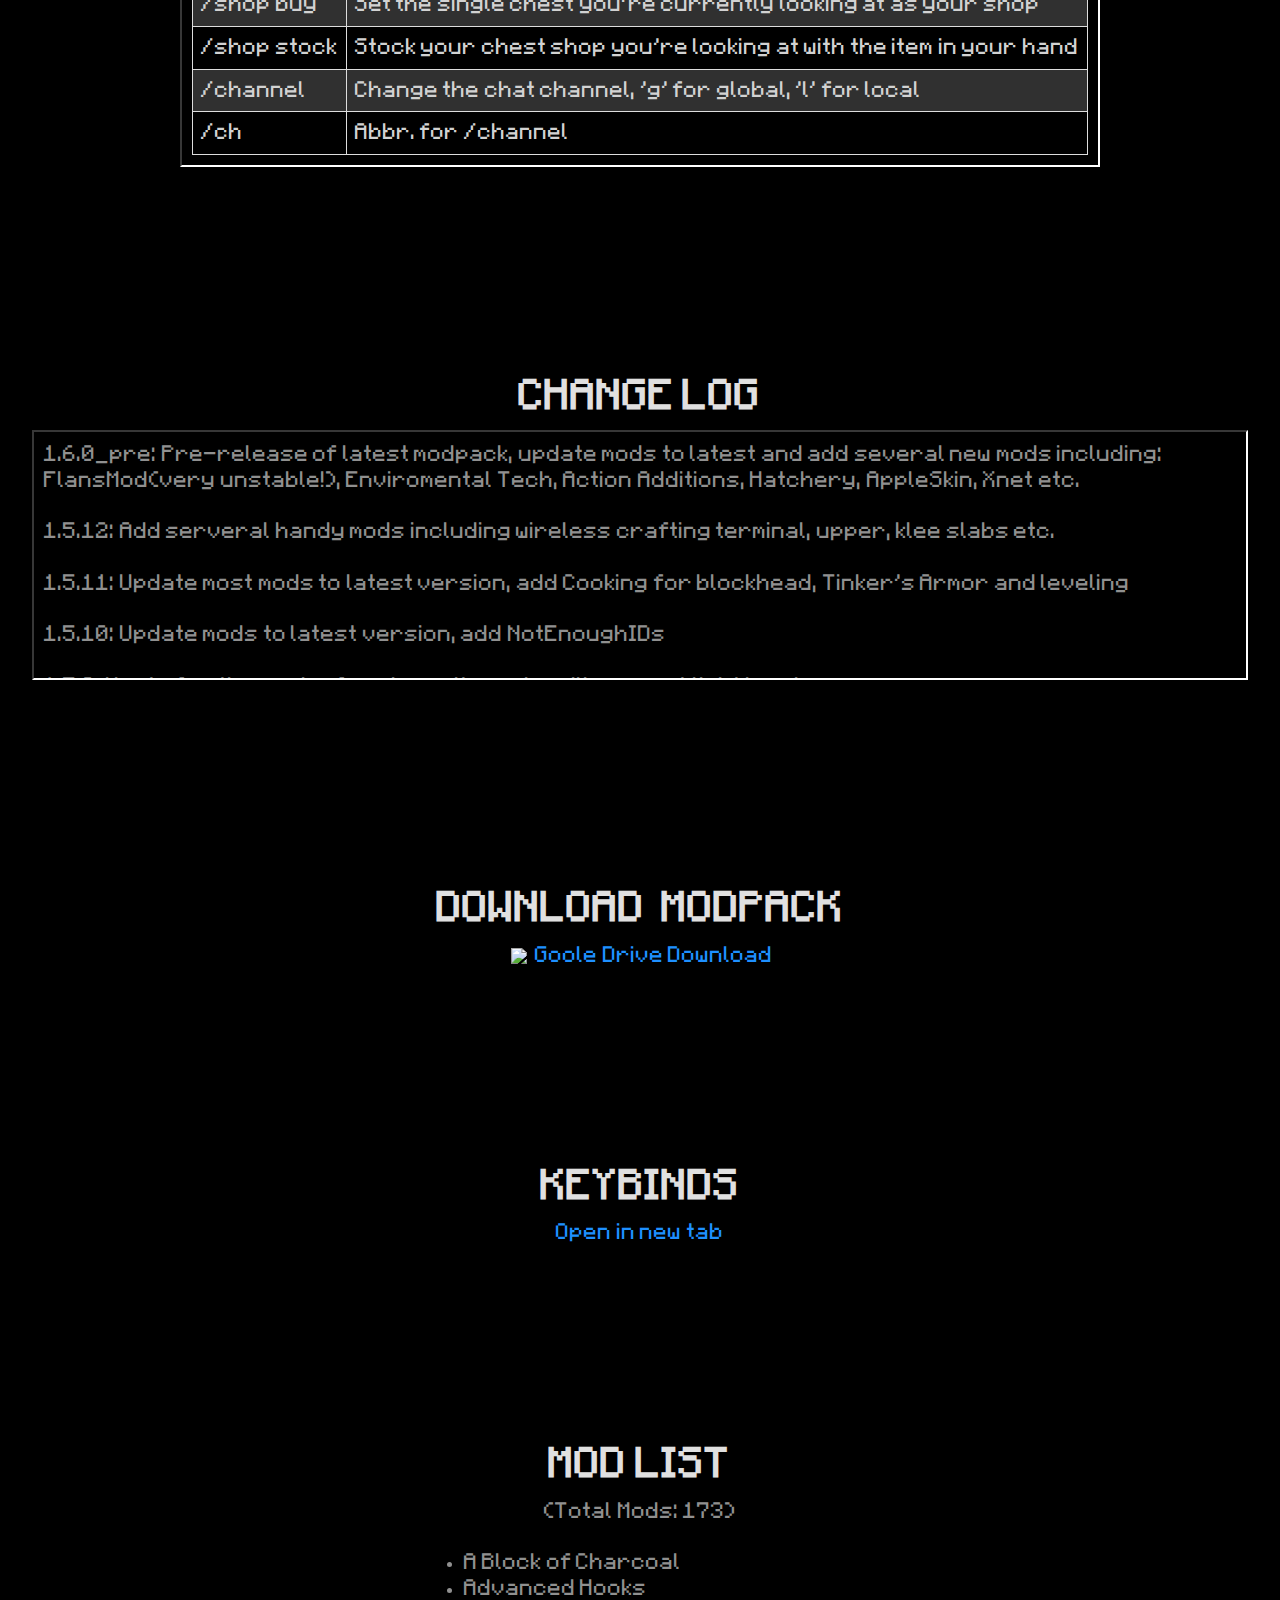
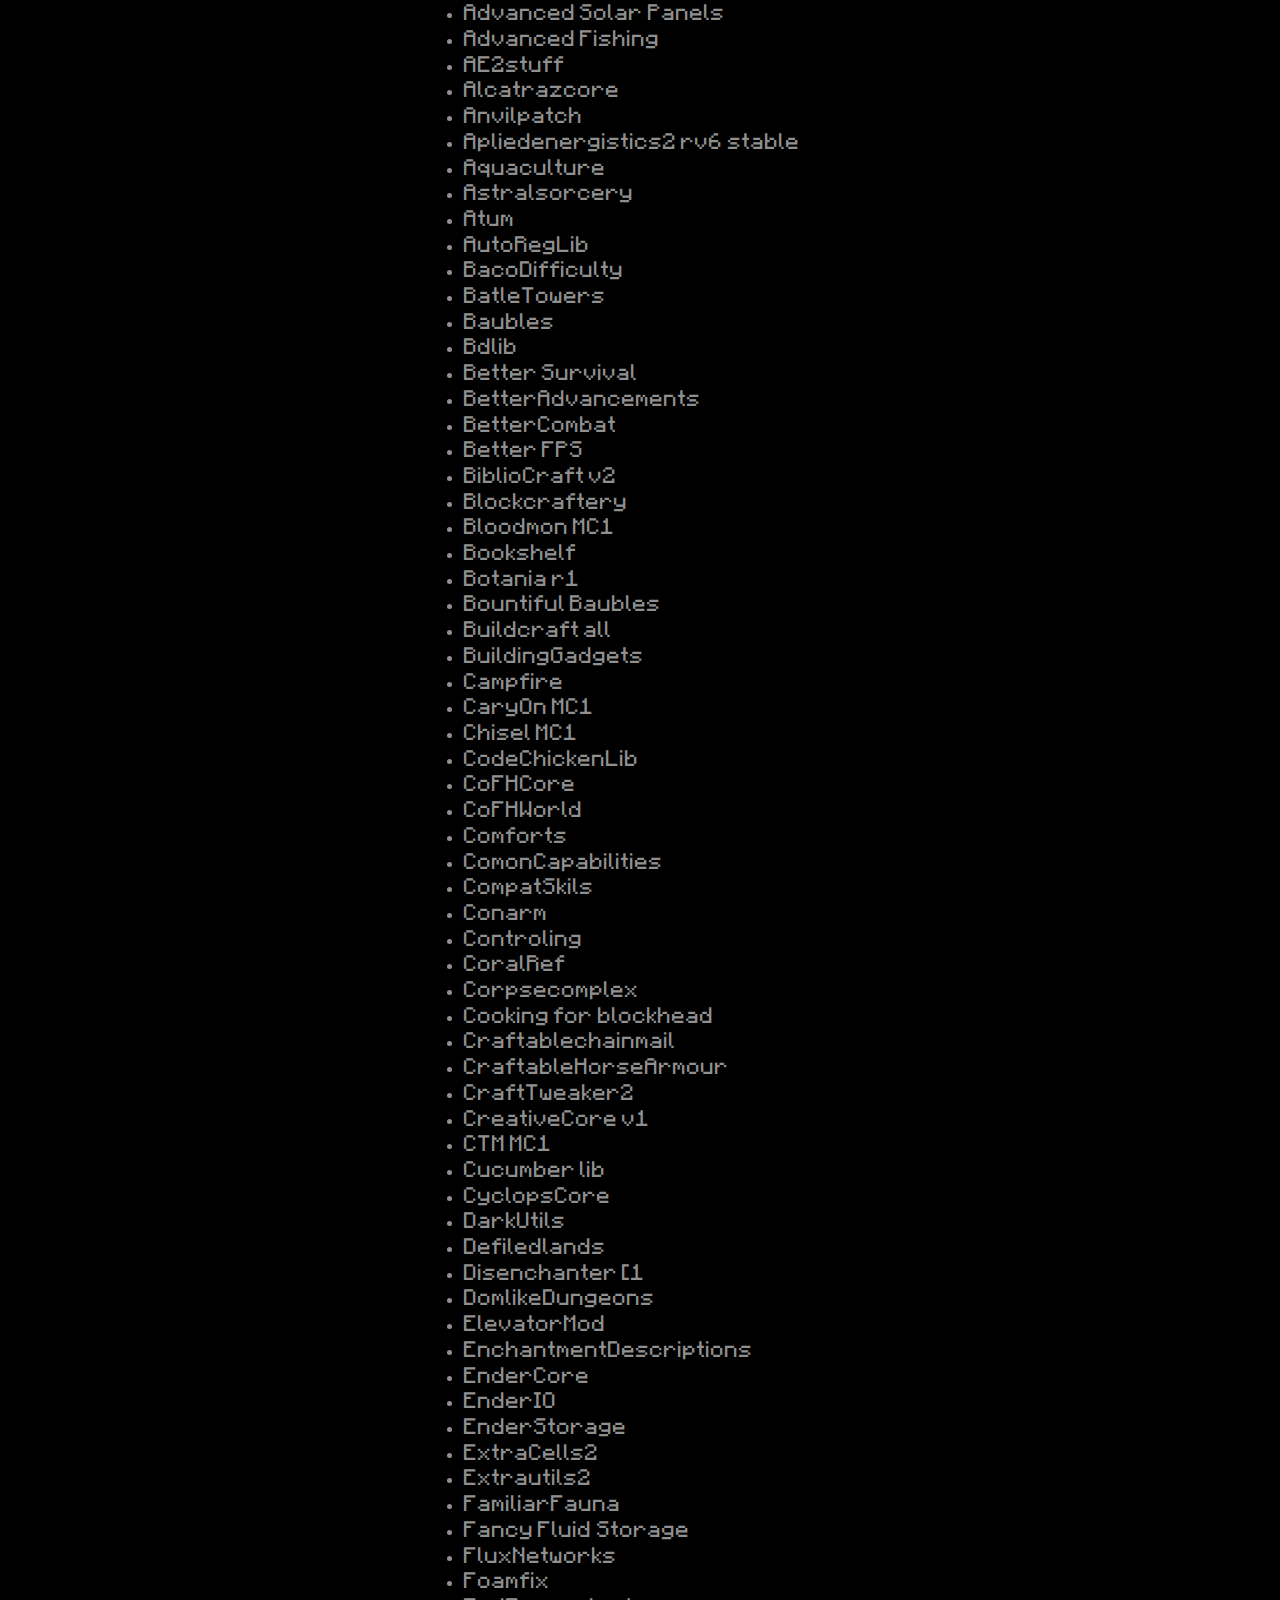
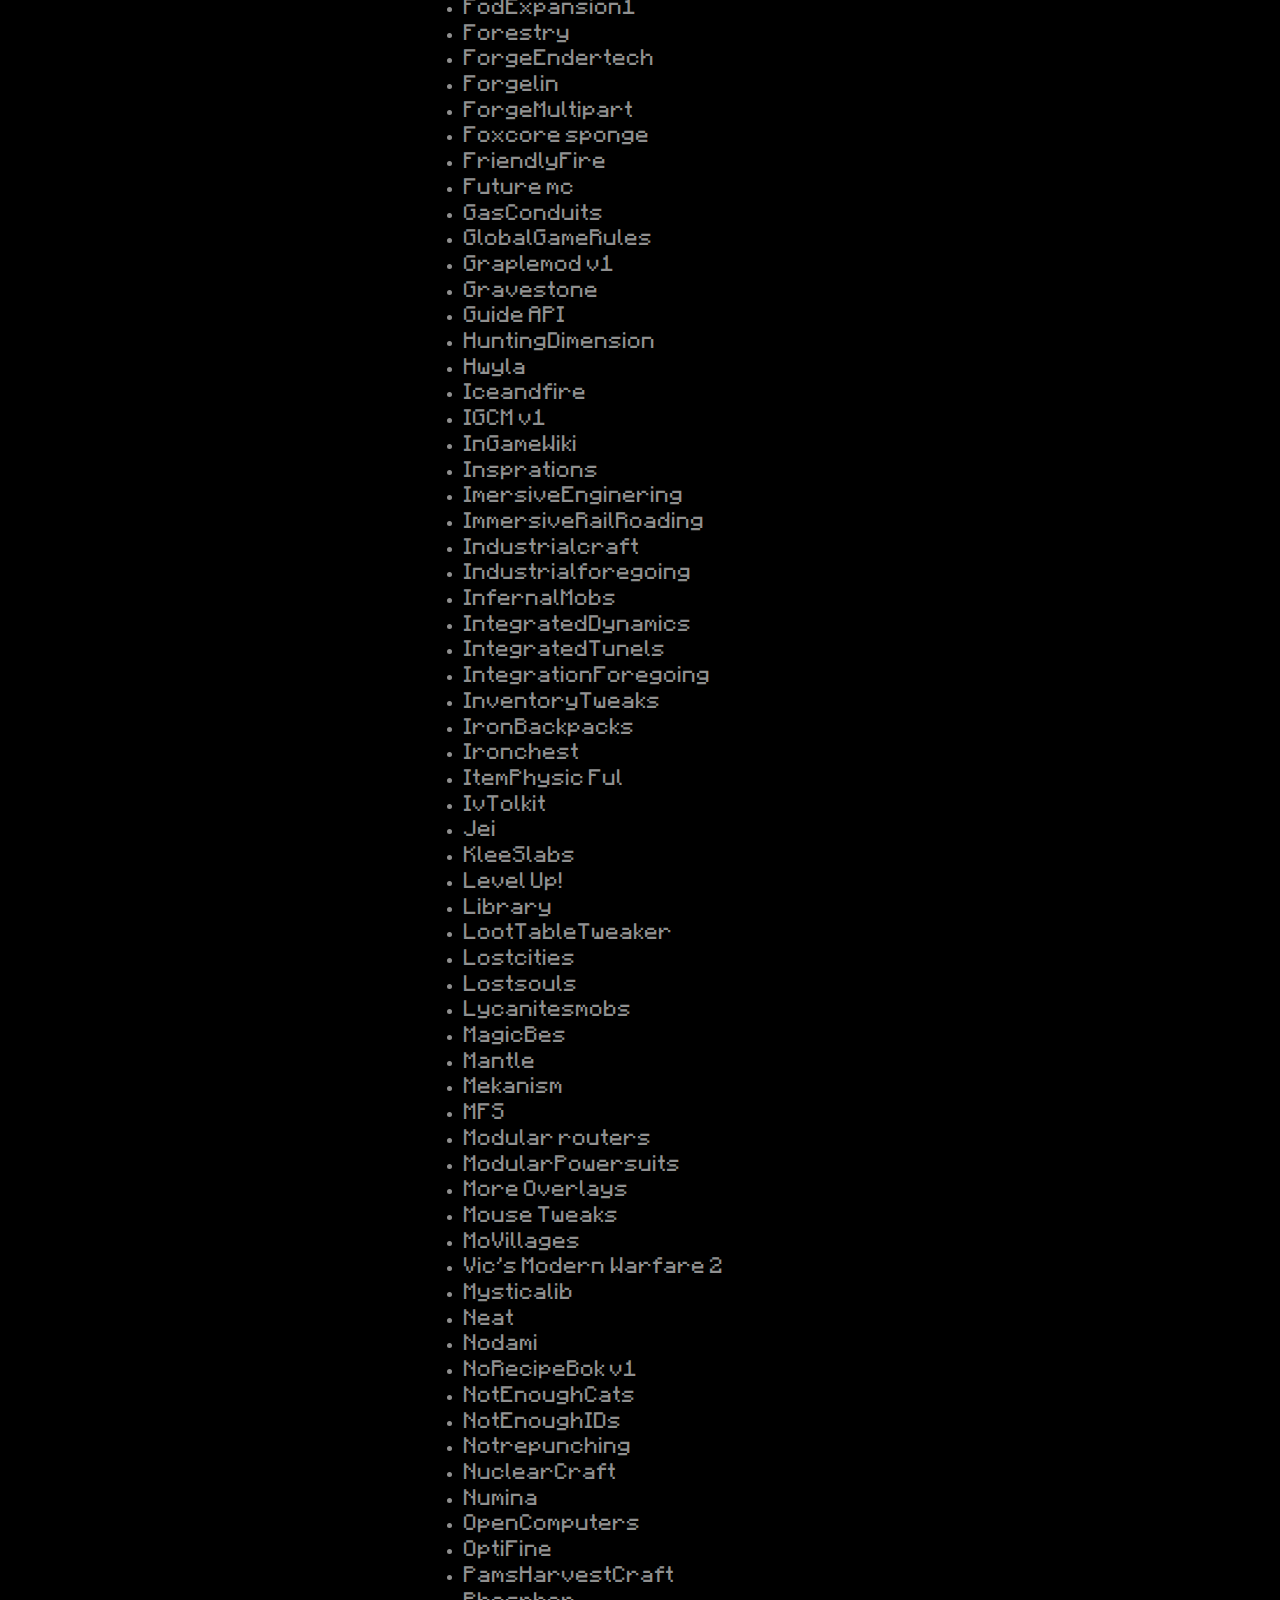
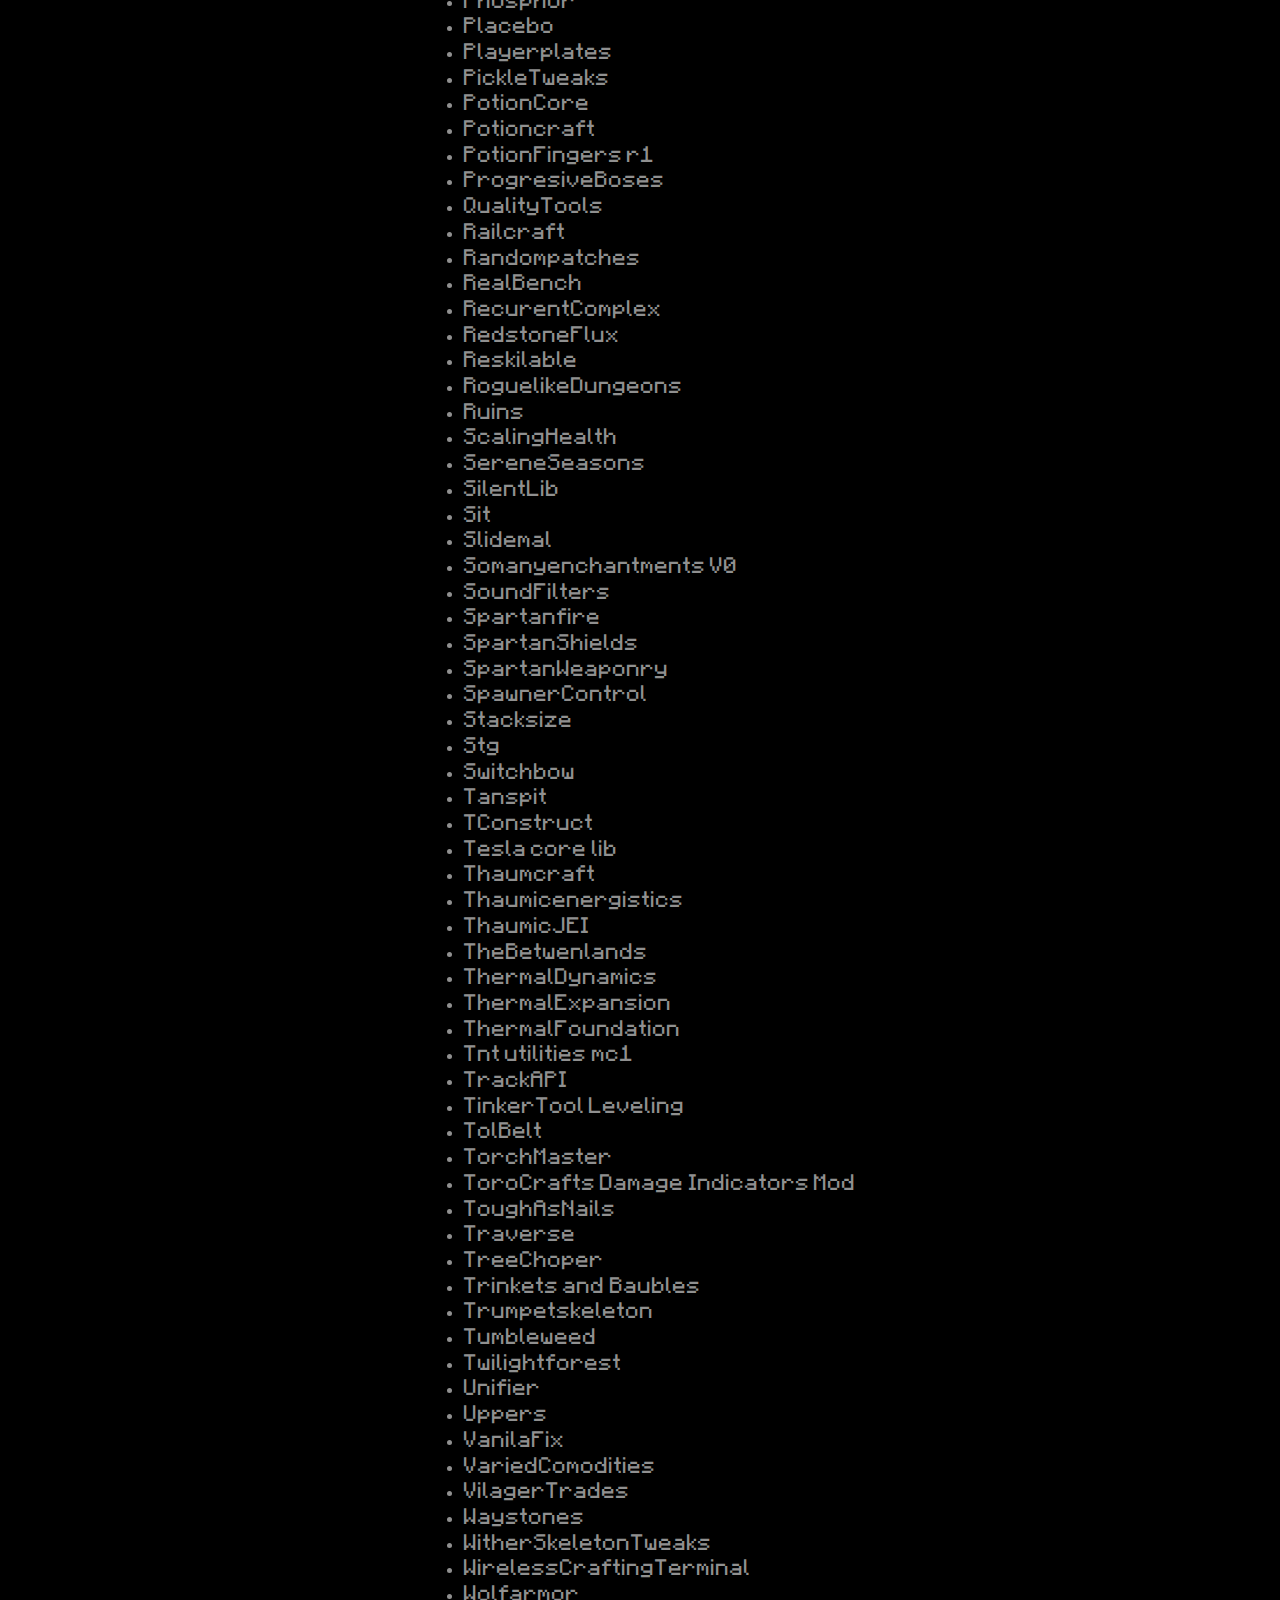
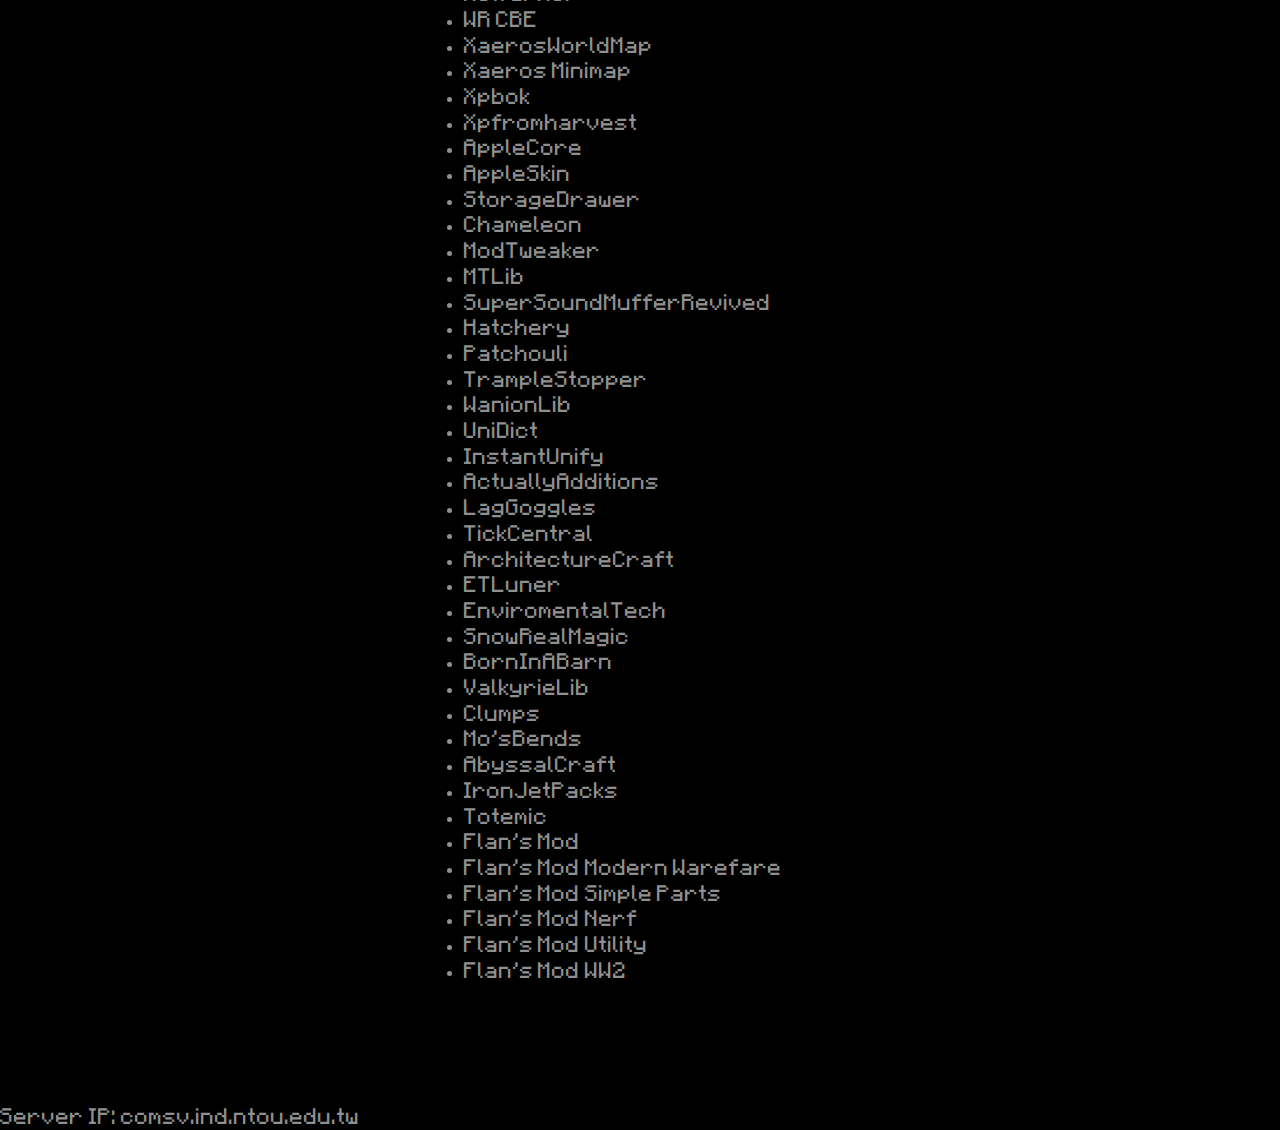
==== commit 71a4cb5c: "update 1.6.0_pre" ====
--- a/index.html
+++ b/index.html
@@ -426,6 +426,39 @@
             <li>Xaeros Minimap </li>
             <li>Xpbok </li>
             <li>Xpfromharvest </li>
+            <li>AppleCore</li>
+            <li>AppleSkin</li>
+            <li>StorageDrawer</li>
+            <li>Chameleon</li>
+            <li>ModTweaker</li>
+            <li>MTLib</li>
+            <li>SuperSoundMufferRevived</li>
+            <li>Hatchery</li>
+            <li>Patchouli</li>
+            <li>TrampleStopper</li>
+            <li>WanionLib</li>
+            <li>UniDict</li>
+            <li>InstantUnify</li>
+            <li>ActuallyAdditions</li>
+            <li>LagGoggles</li>
+            <li>TickCentral</li>
+            <li>ArchitectureCraft</li>
+            <li>ETLuner</li>
+            <li>EnviromentalTech</li>
+            <li>SnowRealMagic</li>
+            <li>BornInABarn</li>
+            <li>ValkyrieLib</li>
+            <li>Clumps</li>
+            <li>Mo'sBends</li>
+            <li>AbyssalCraft</li>
+            <li>IronJetPacks</li>
+            <li>Totemic</li>
+            <li>Flan's Mod</li>
+            <li>Flan's Mod Modern Warefare</li>
+            <li>Flan's Mod Simple Parts</li>
+            <li>Flan's Mod Nerf</li>
+            <li>Flan's Mod Utility</li>
+            <li>Flan's Mod WW2</li>
           </ul>
         </div>
       </div>
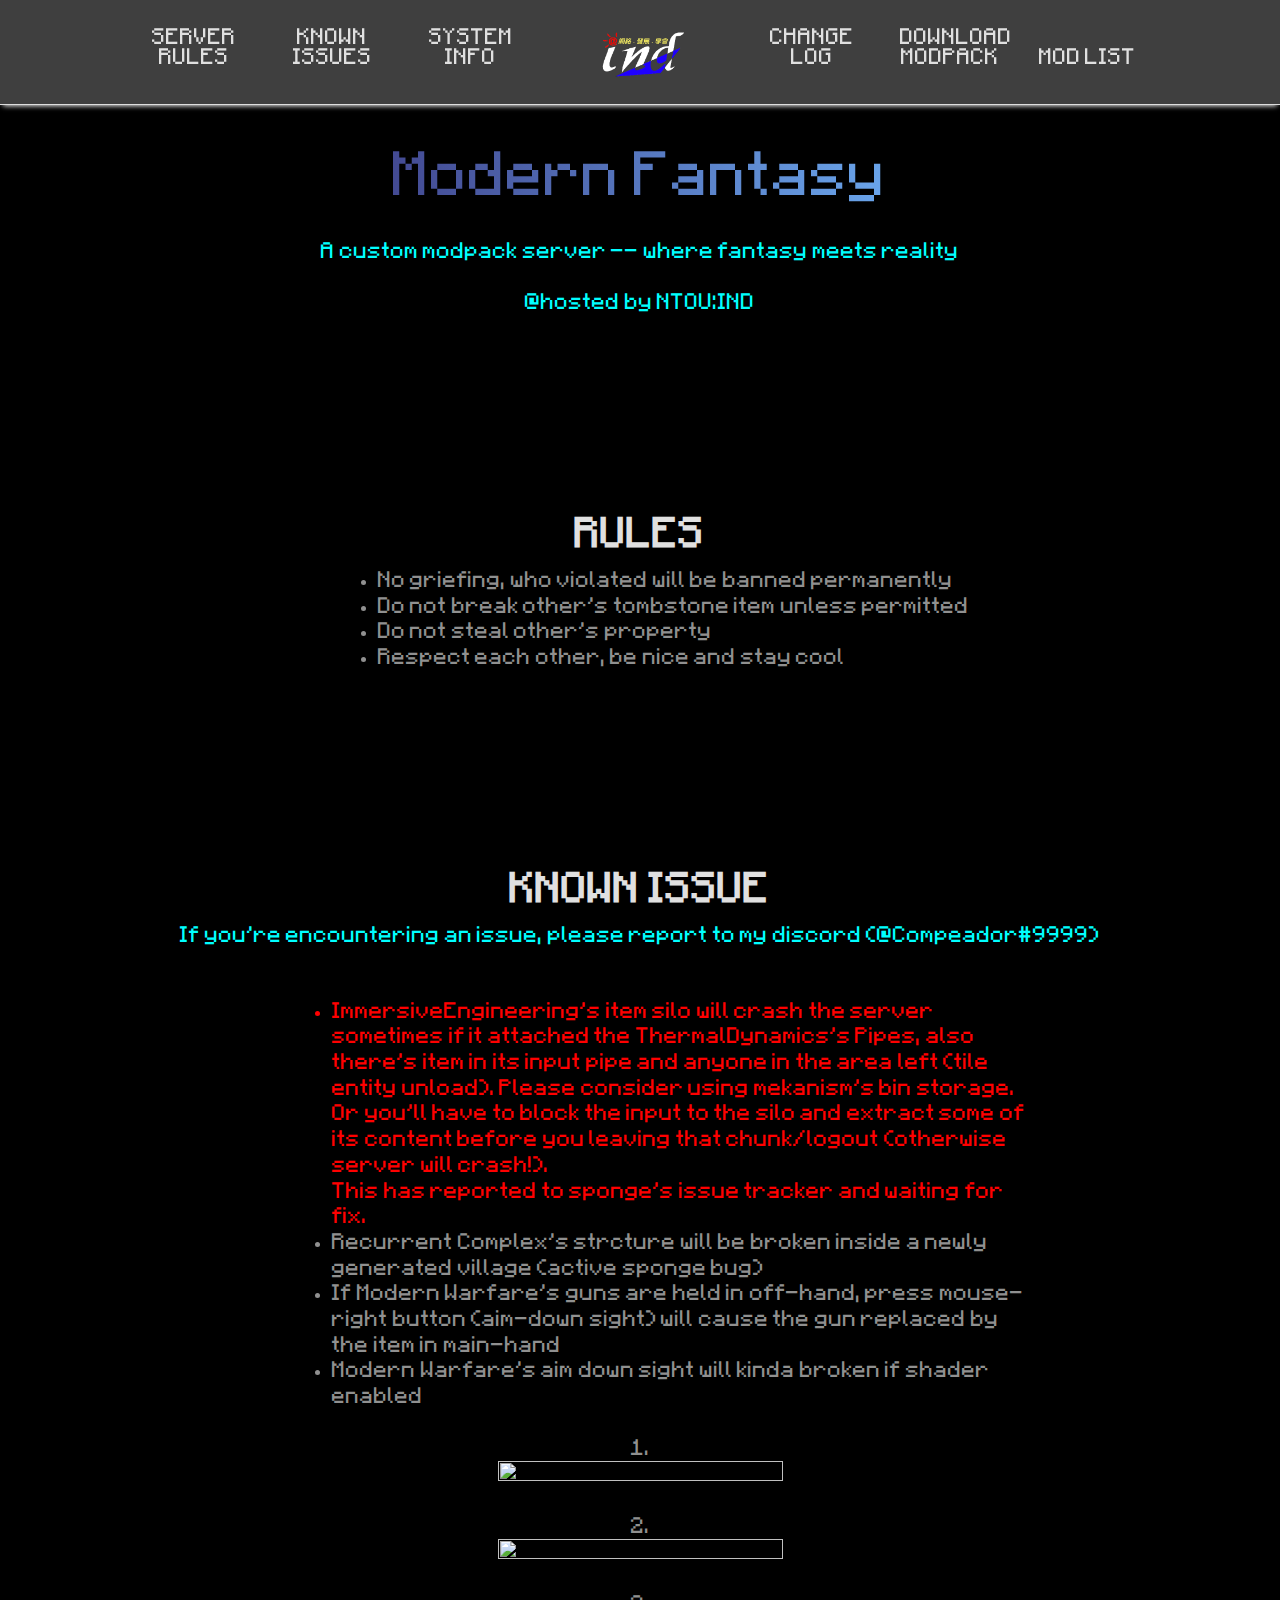
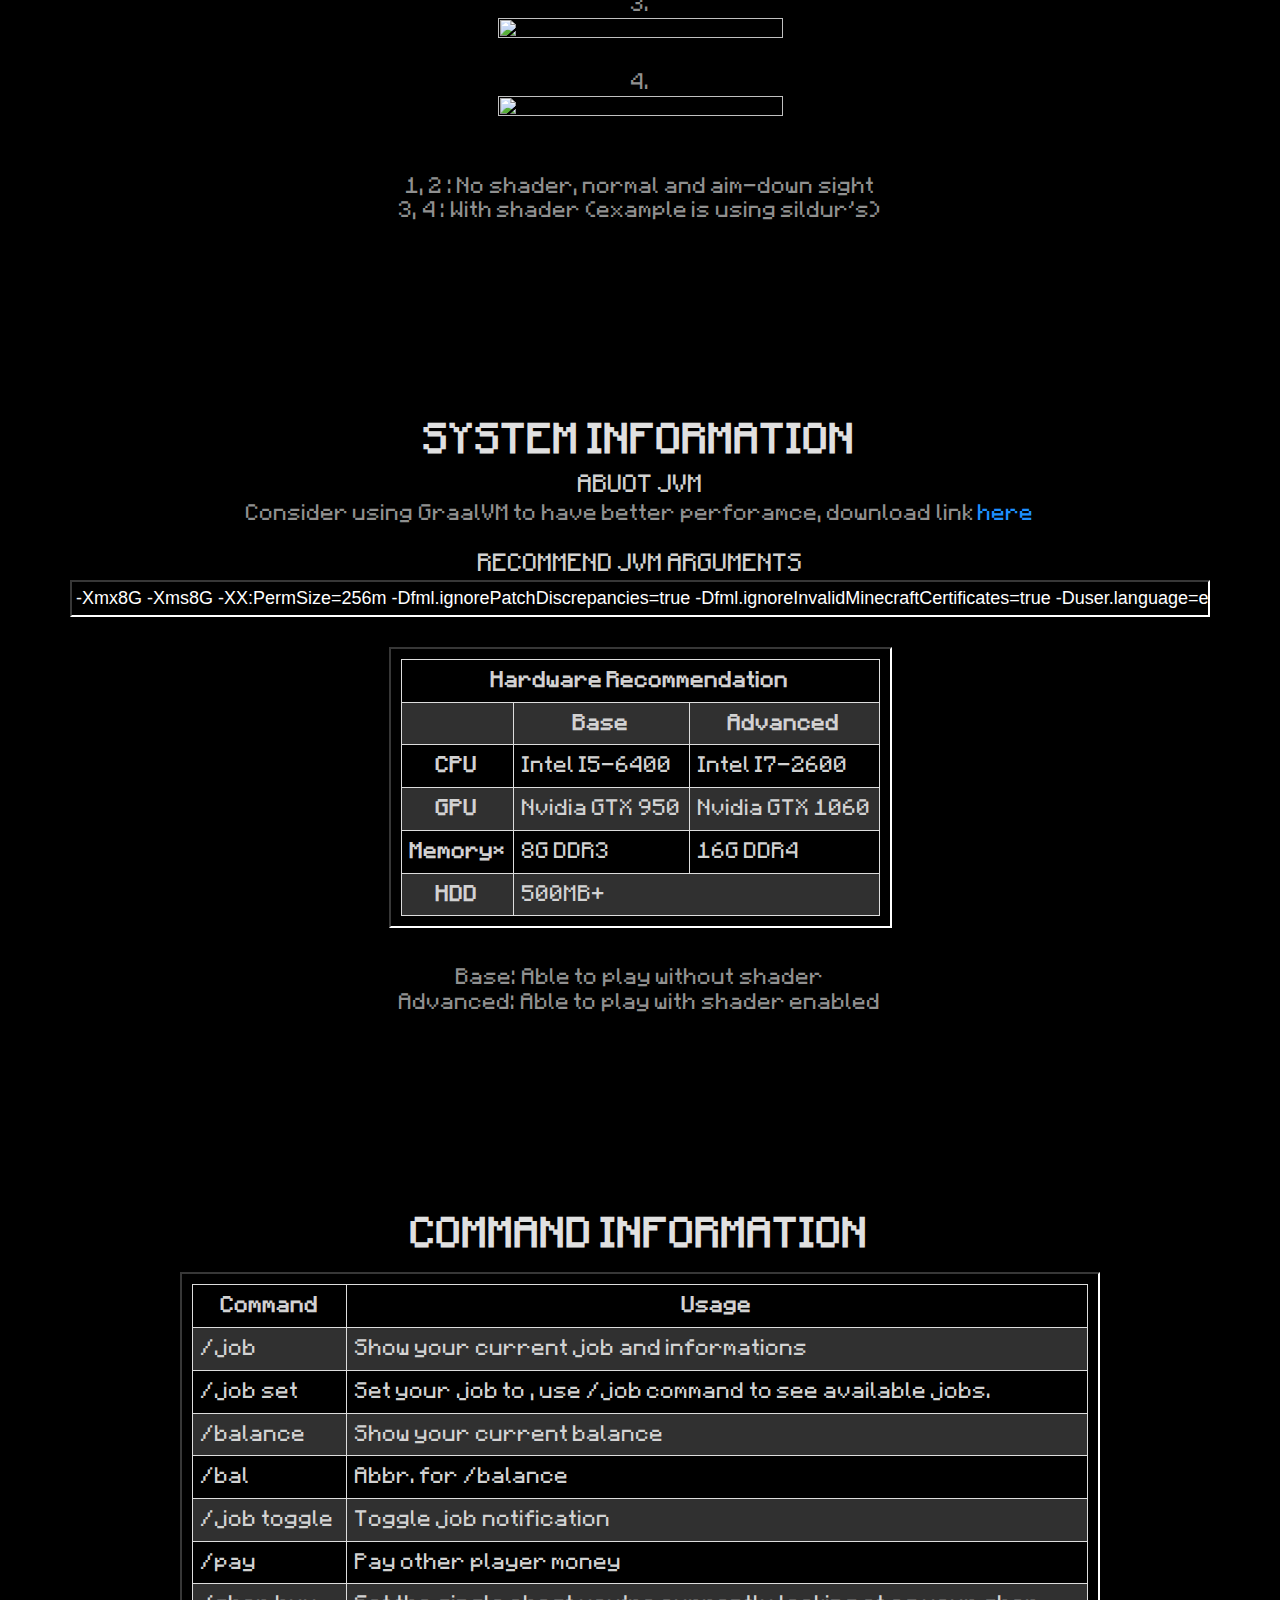
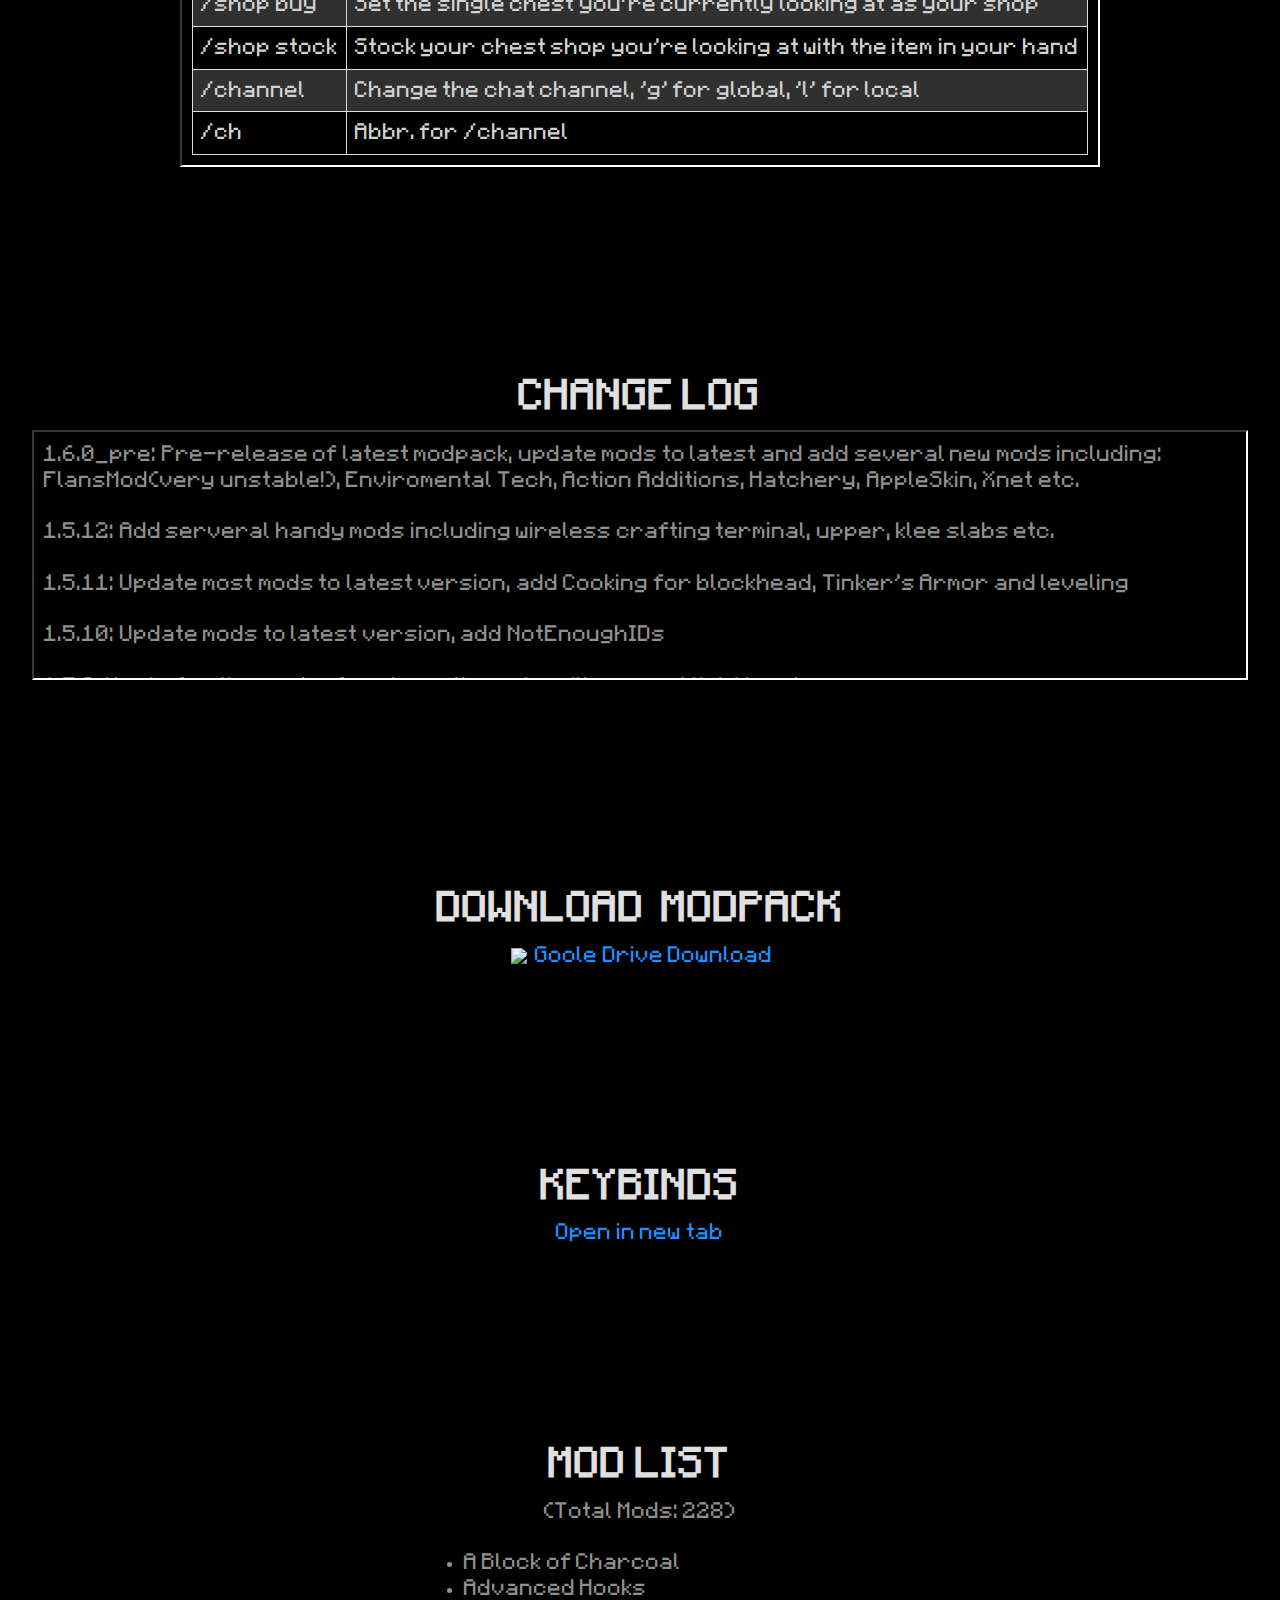
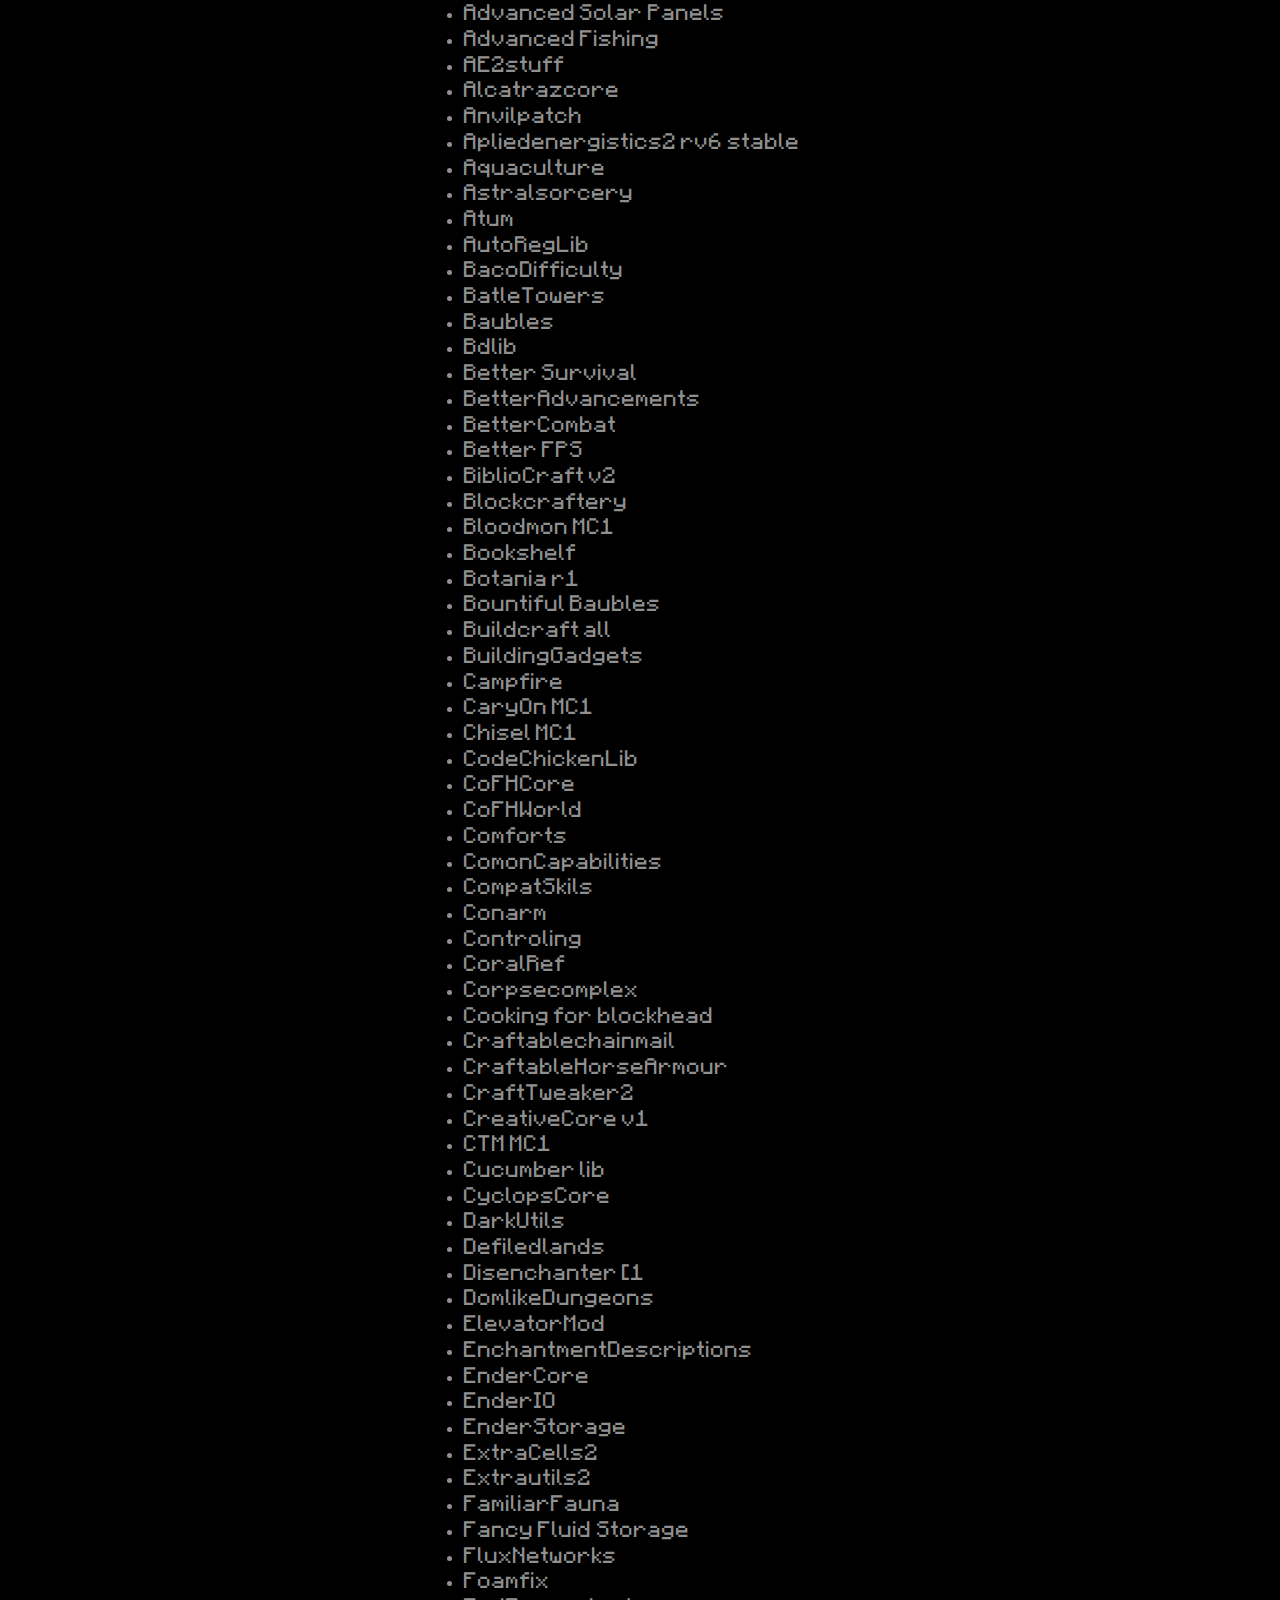
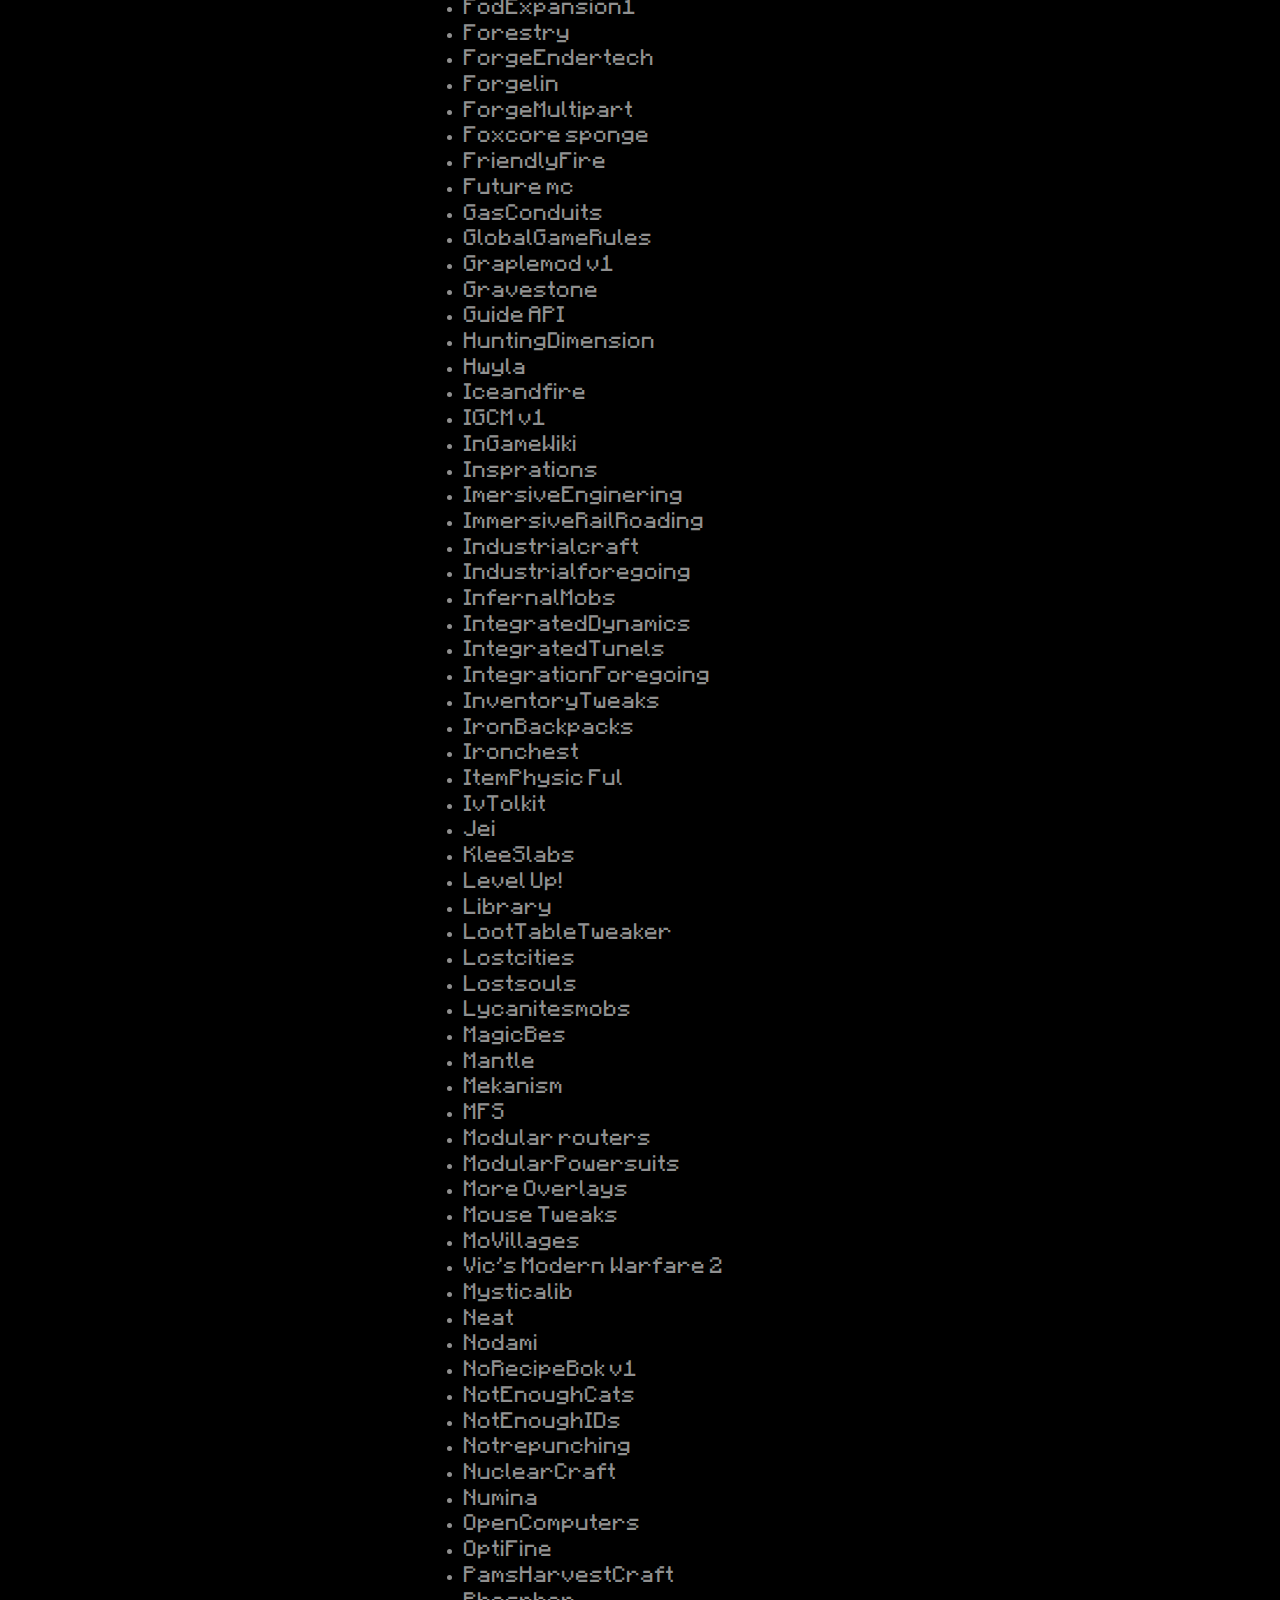
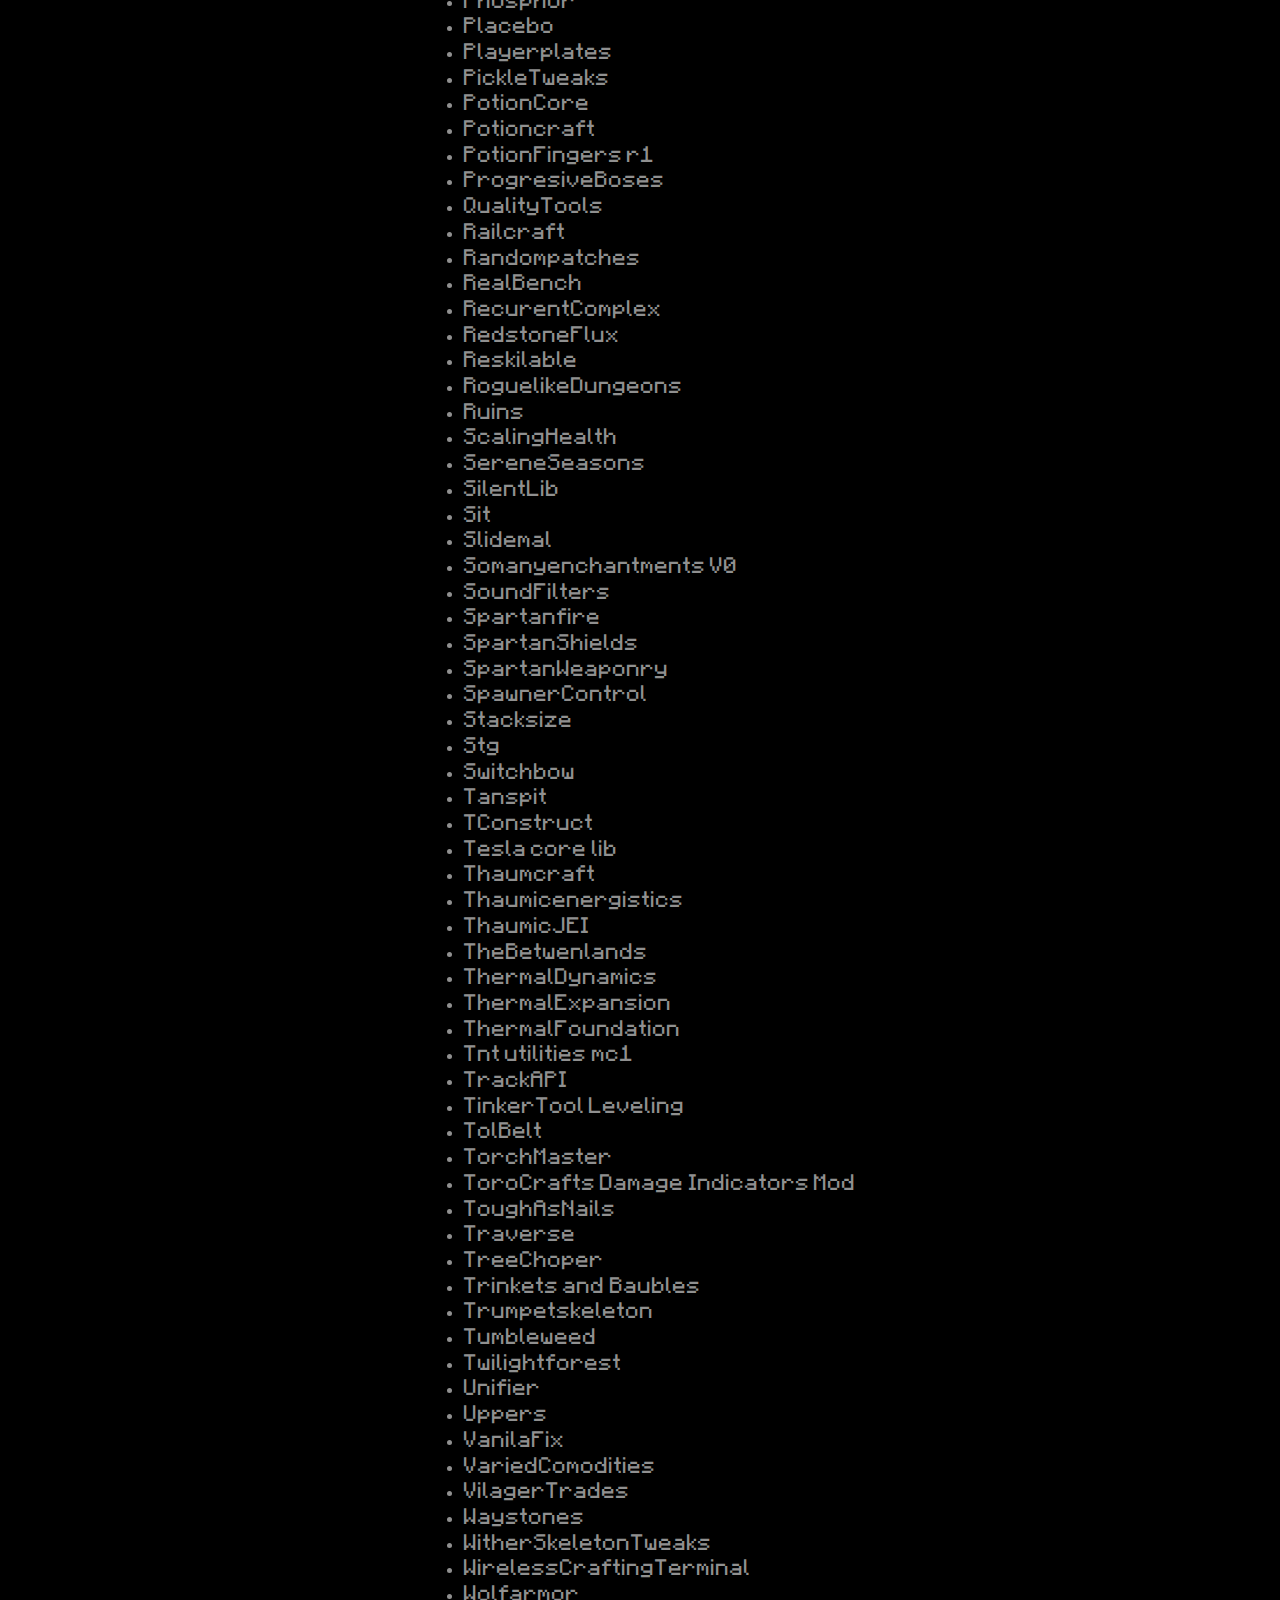
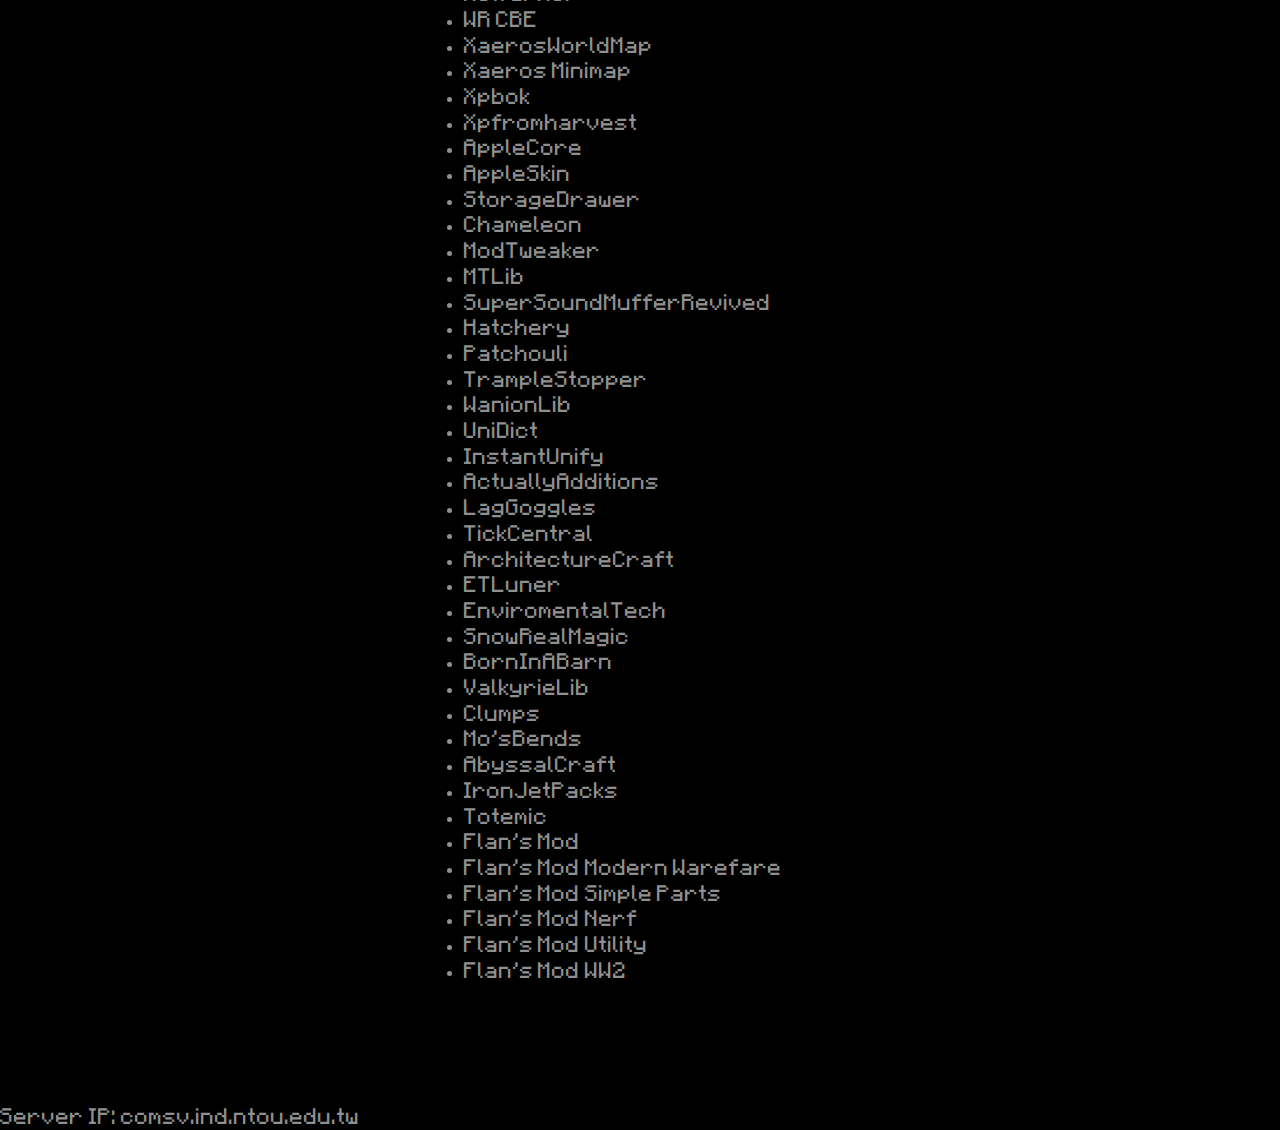
==== commit b2cfd422: "fix mod number" ====
--- a/index.html
+++ b/index.html
@@ -228,7 +228,7 @@
       <!--download-section-start-->
       <div class="container">
         <h2>Mod List</h2>
-        (Total Mods: 173)
+        (Total Mods: 228)
         <br><br>
         <div>
           <ul style="display: inline-block; text-align: left;">
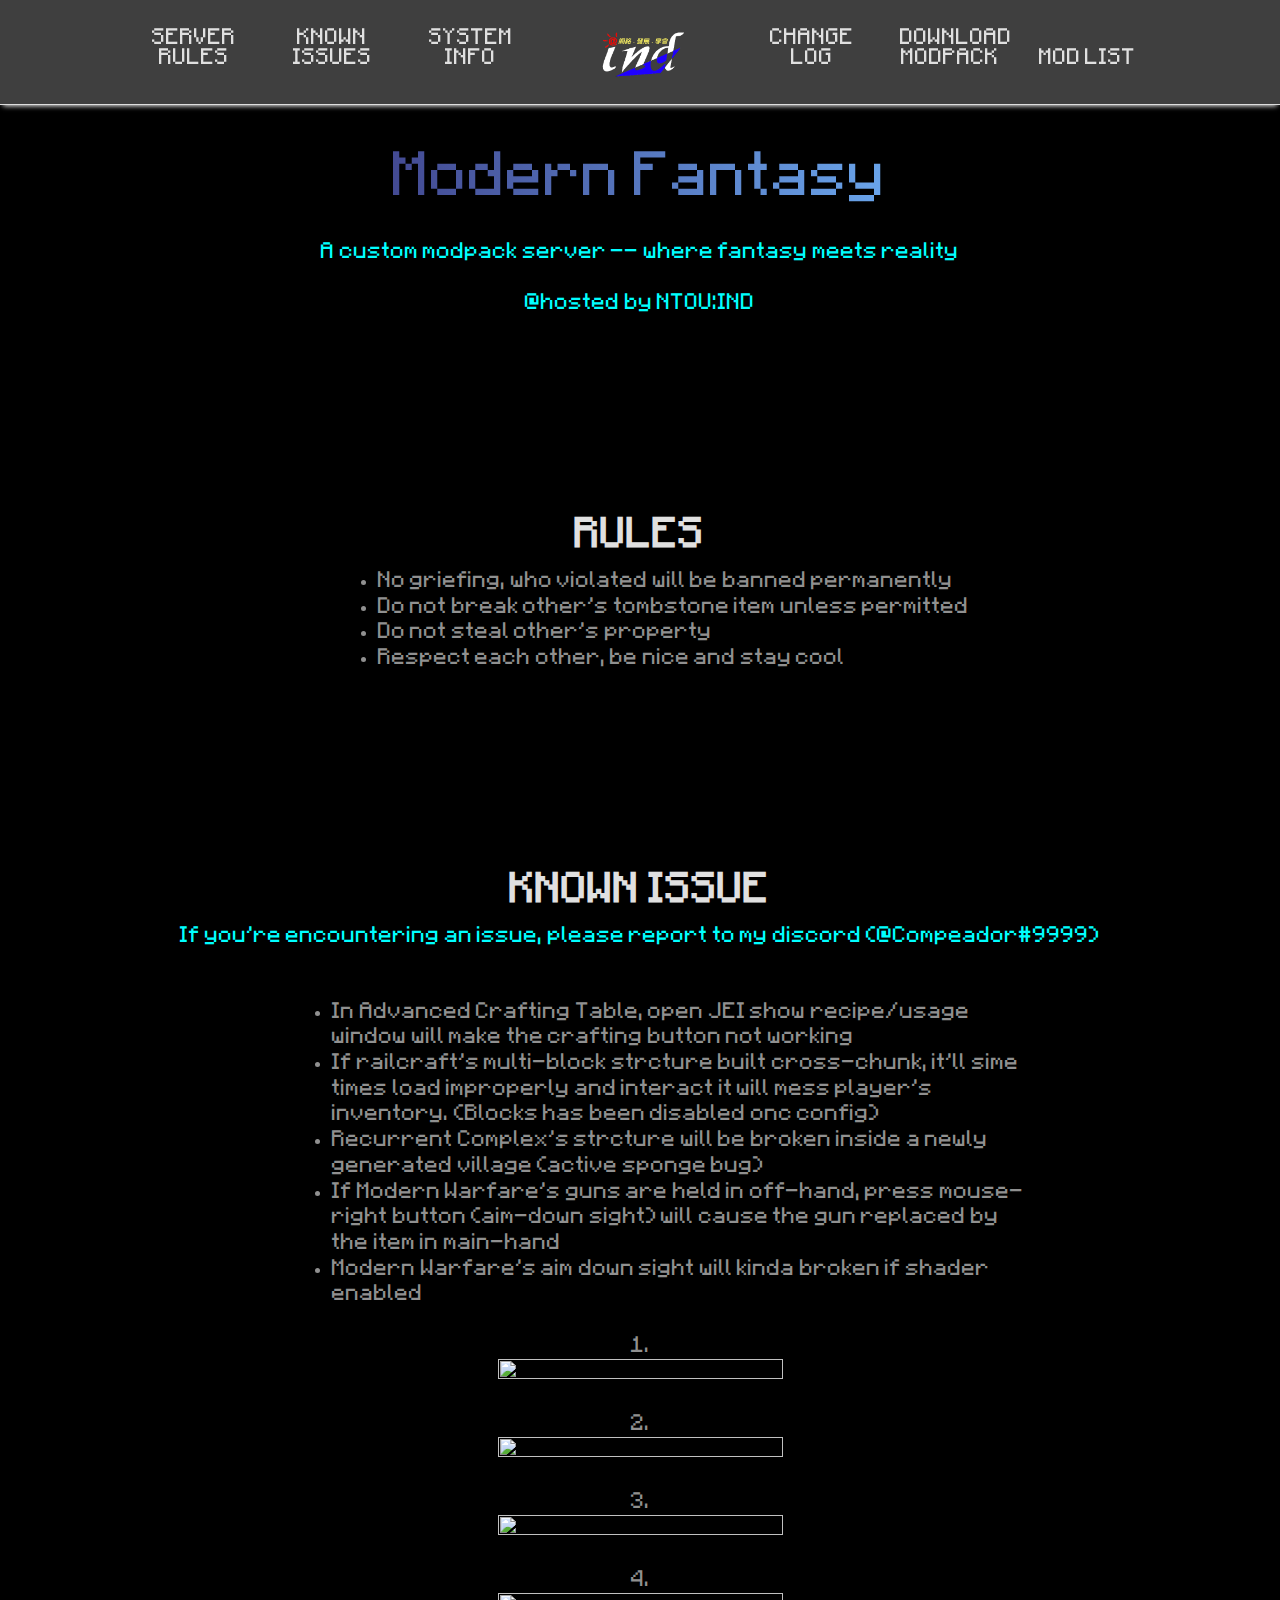
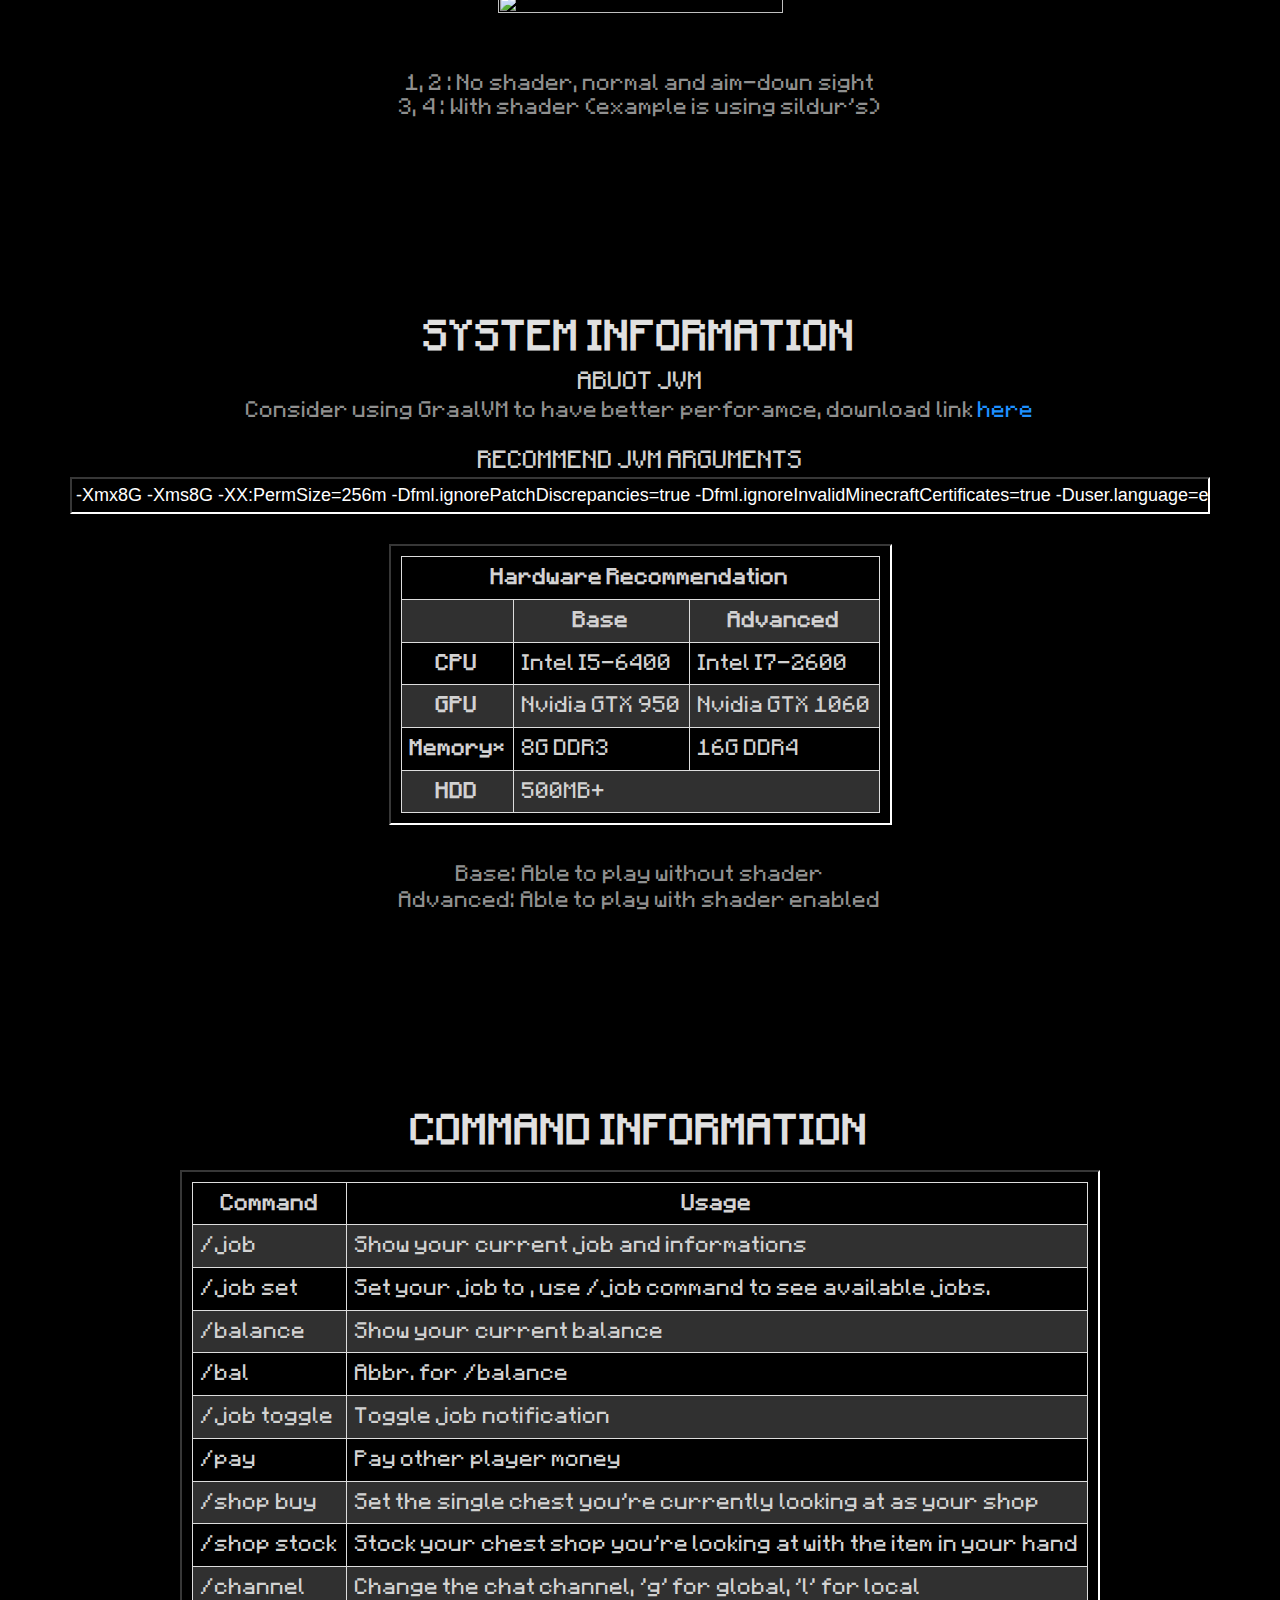
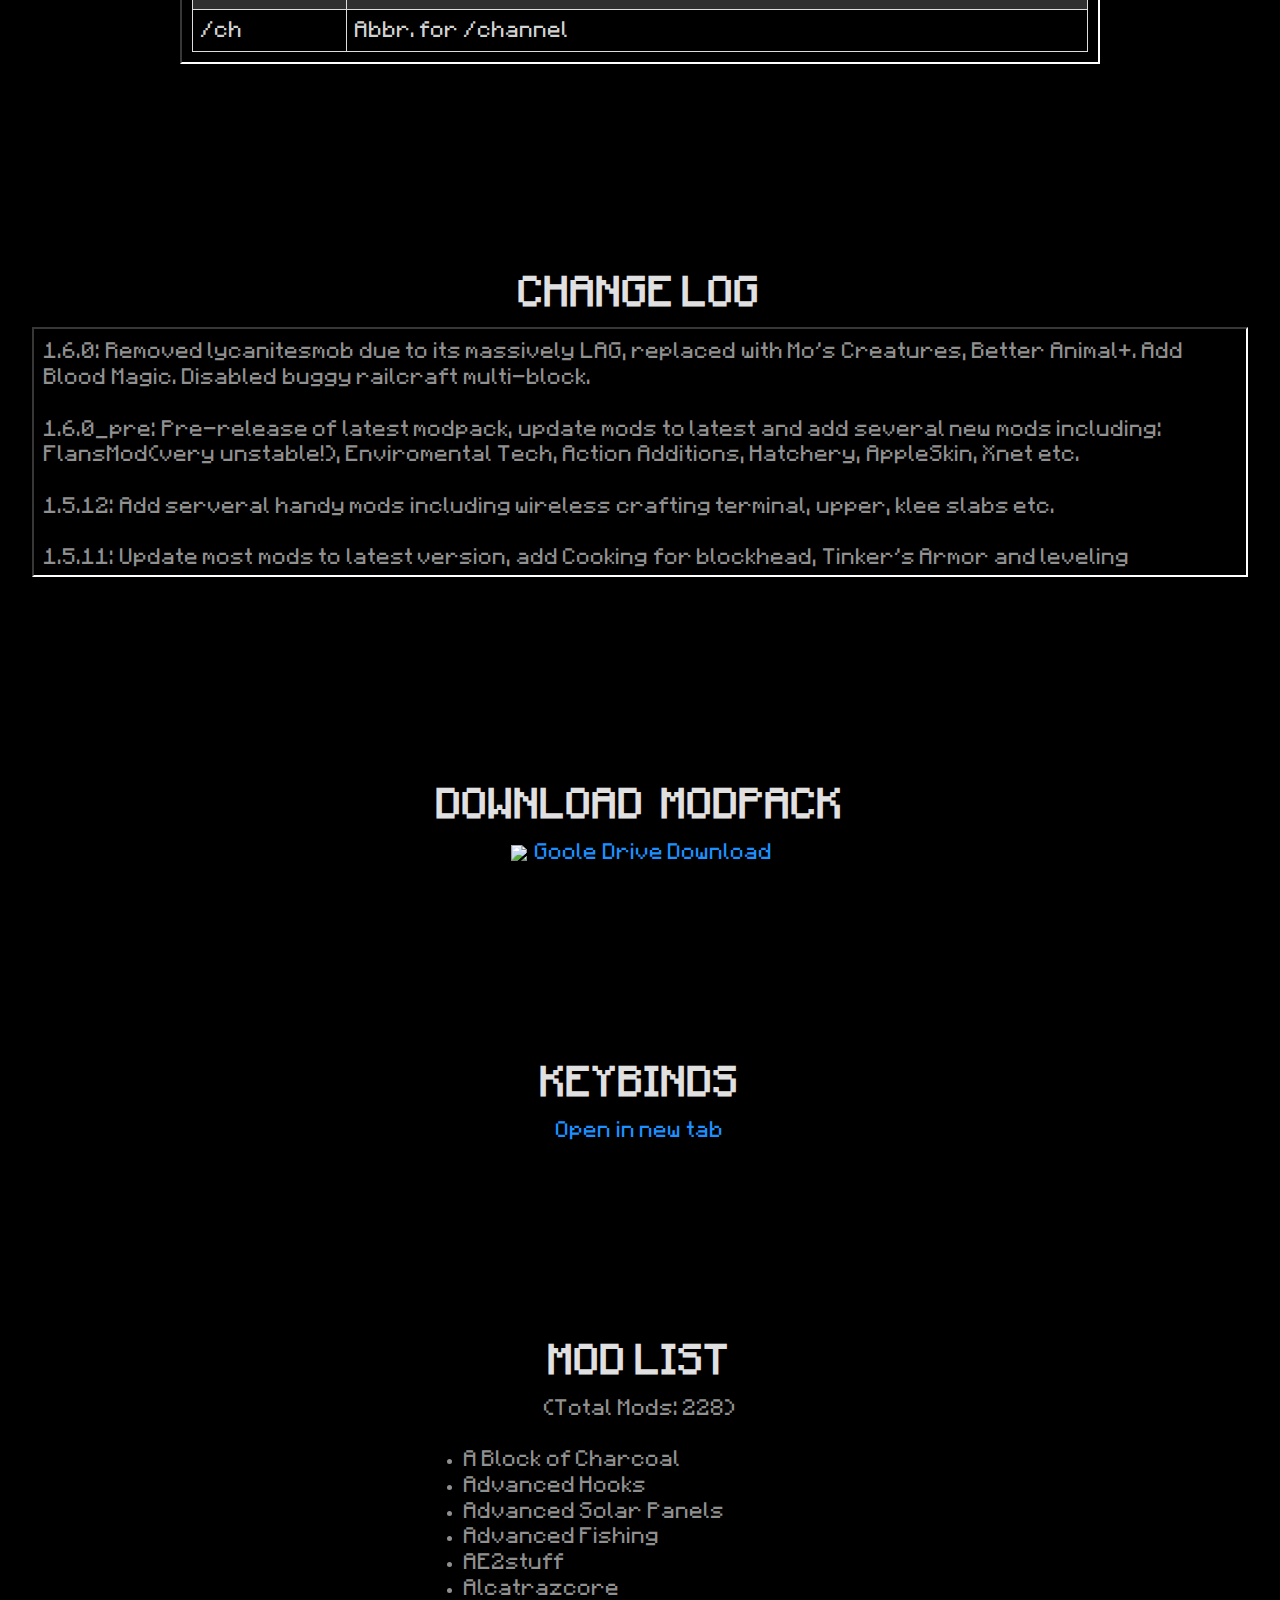
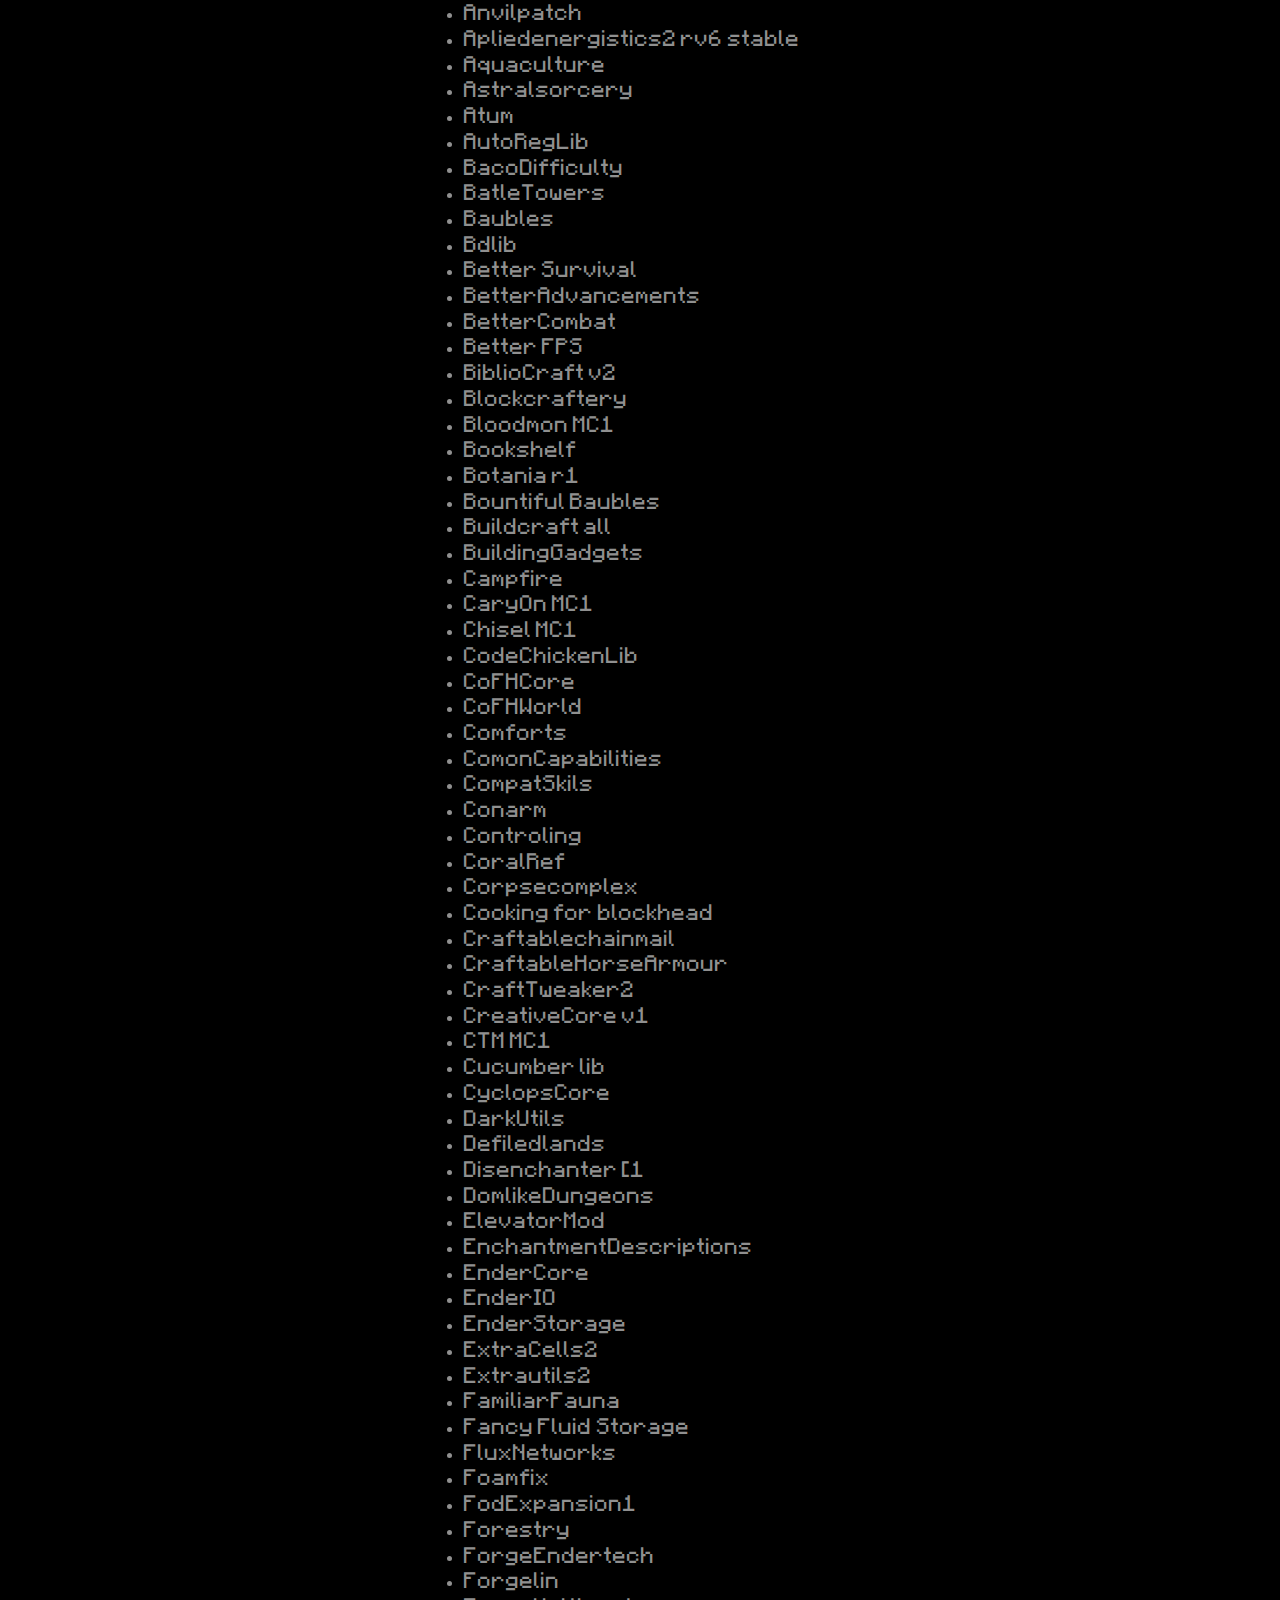
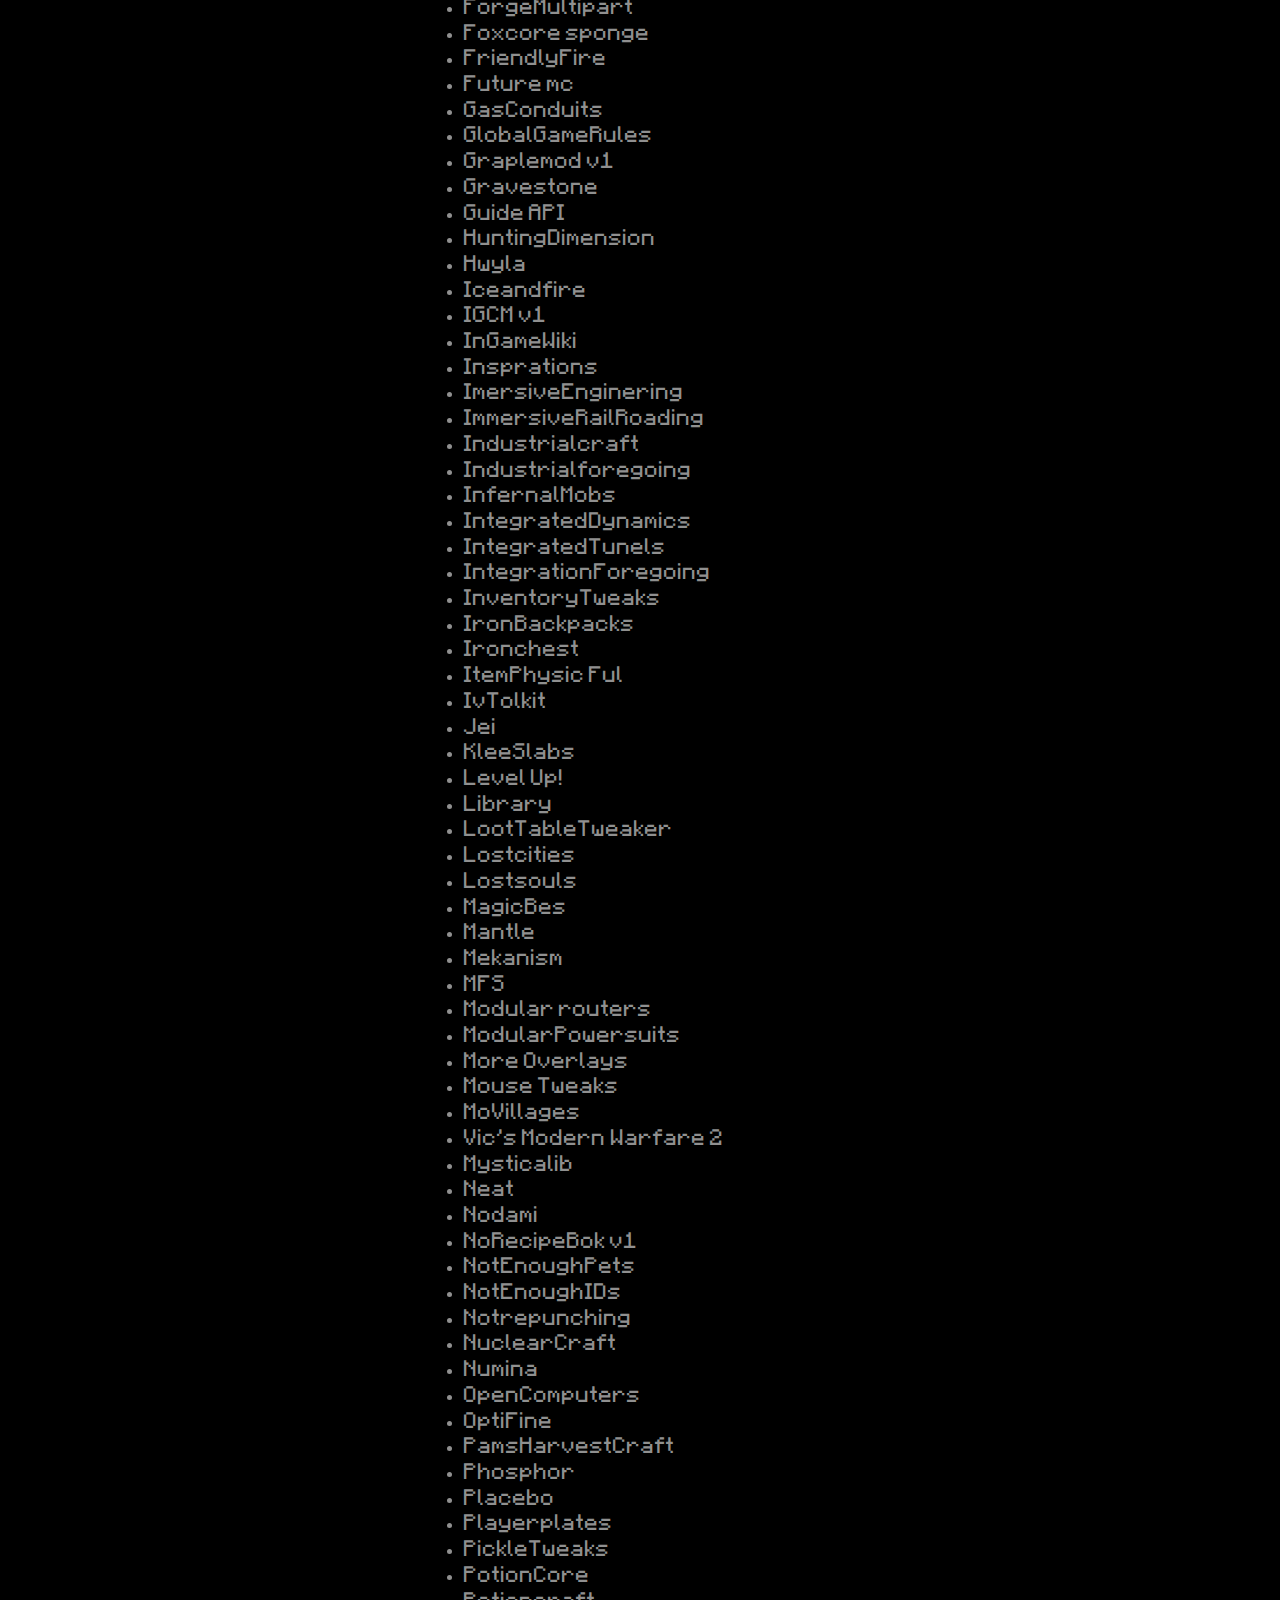
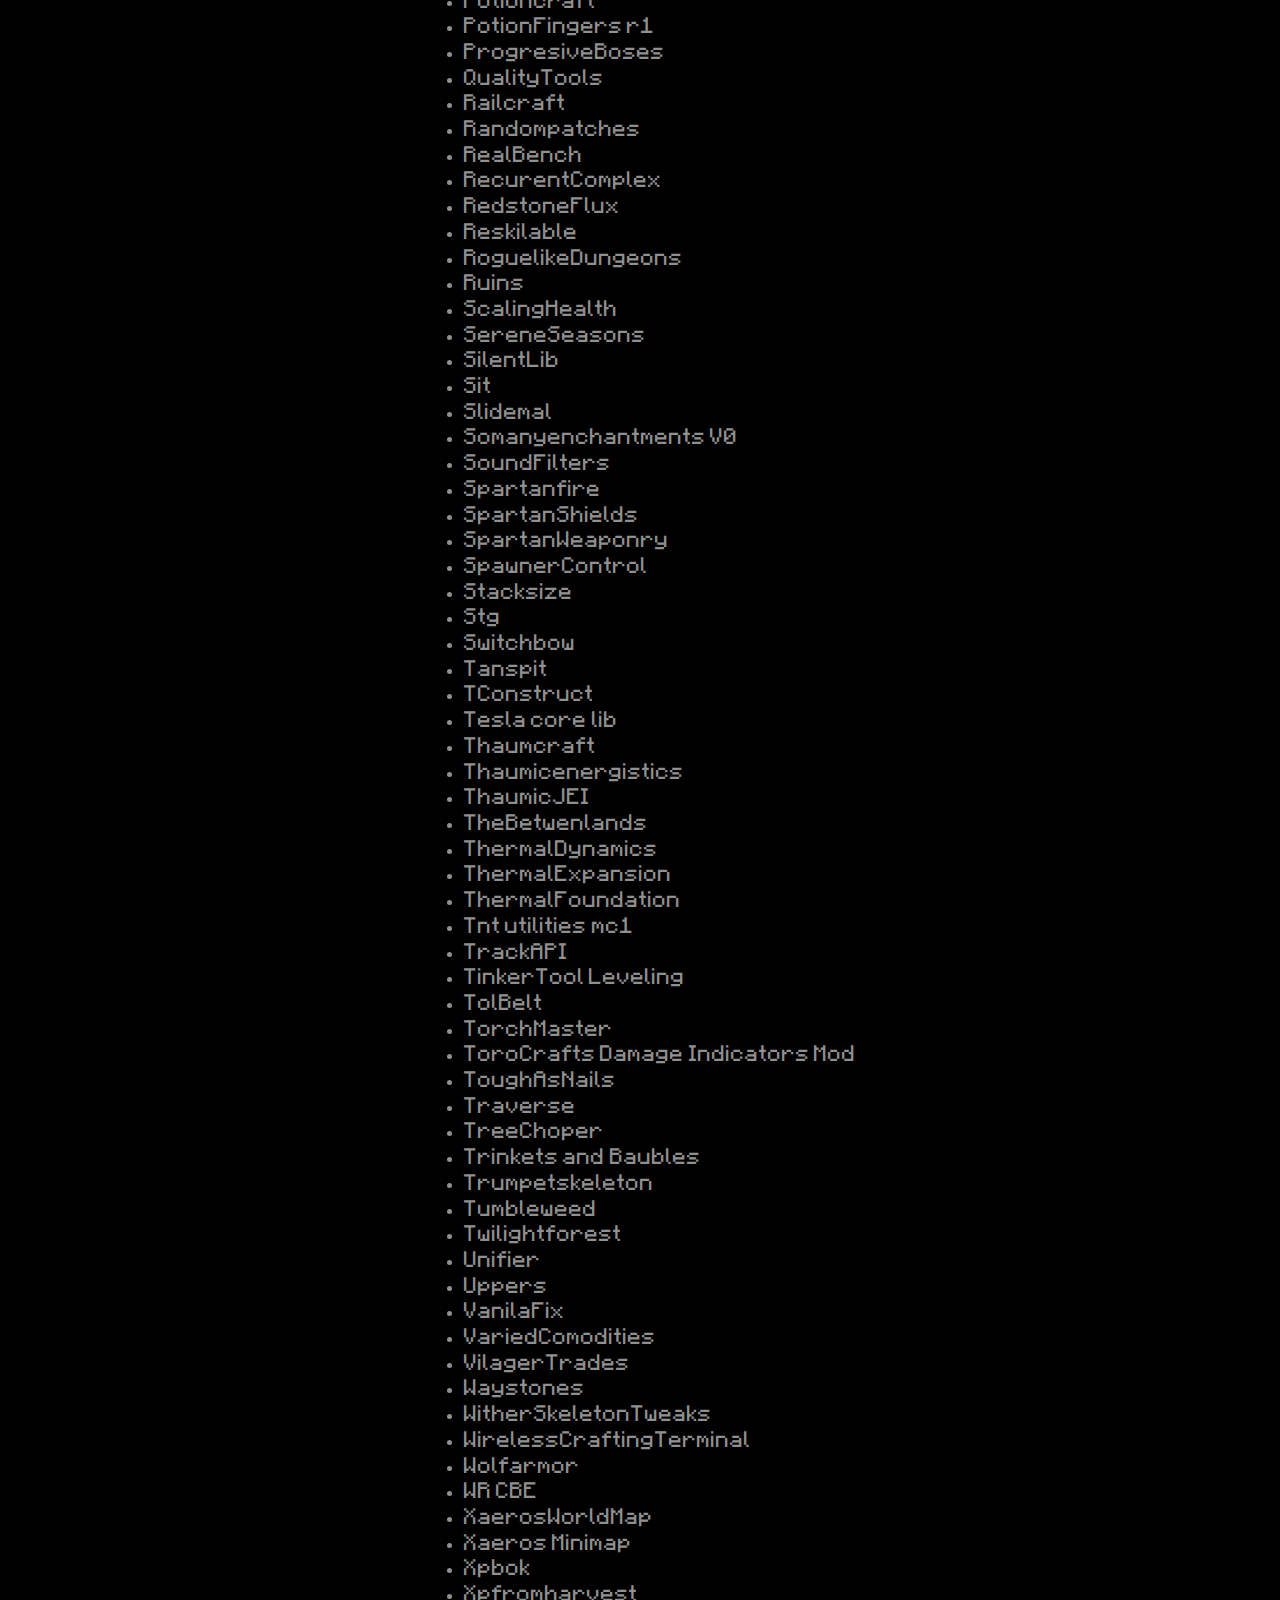
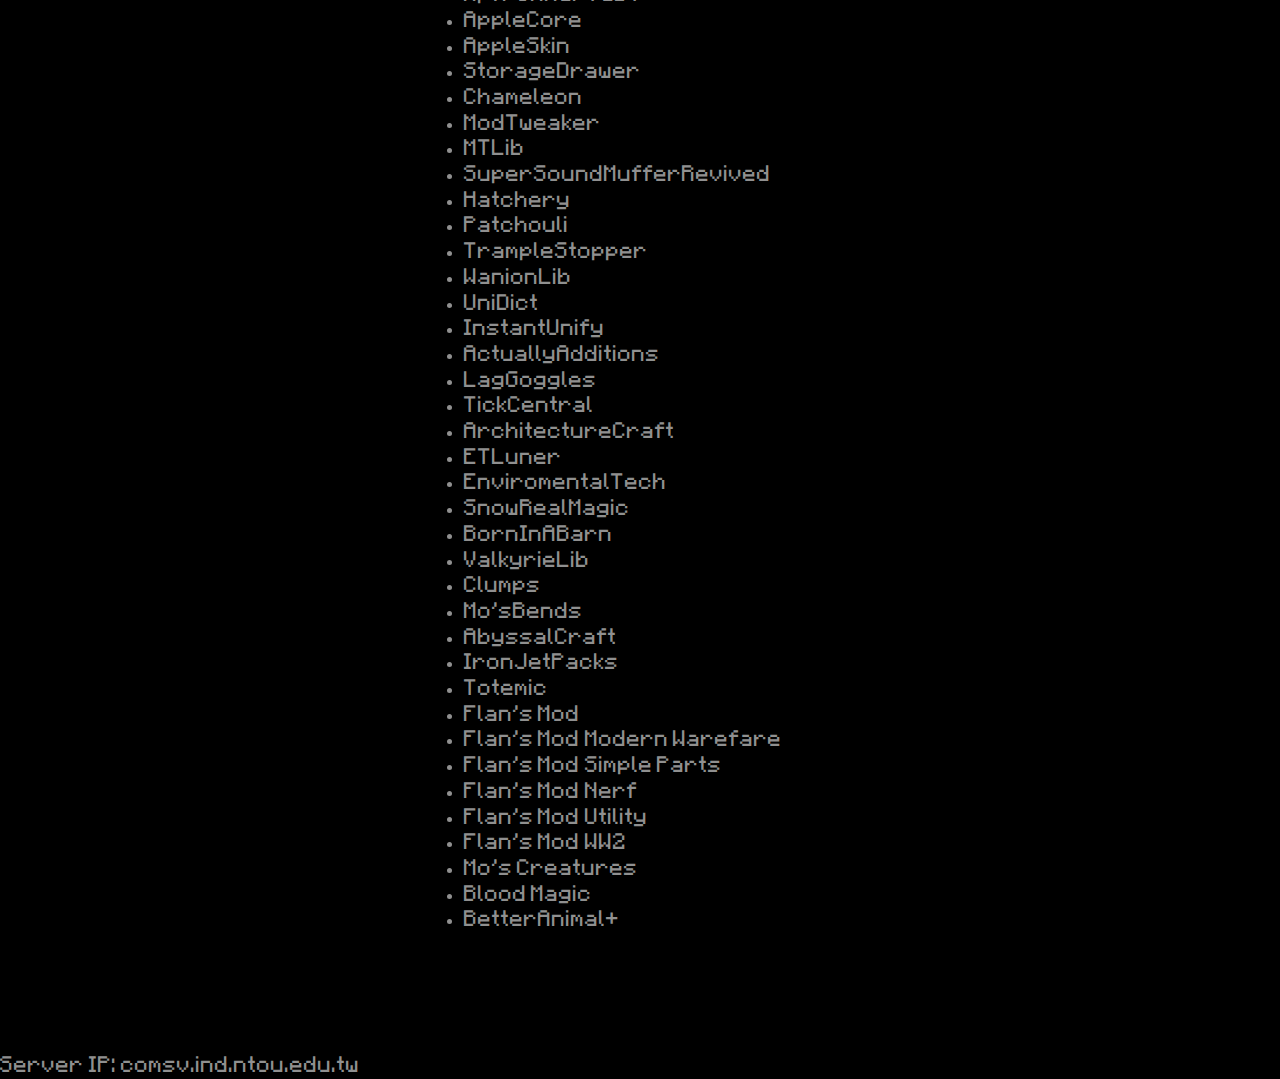
==== commit db5ac49a: "update 1.6.0" ====
--- a/index.html
+++ b/index.html
@@ -105,7 +105,8 @@
       <p class="subtitle">If you're encountering an issue, please report to my discord (@Compeador#9999)</p>
       <br><br>
       <ul class="textarea" style="padding-left:8%">
-        <li style="color:red">ImmersiveEngineering's item silo will crash the server sometimes if it attached the ThermalDynamics's Pipes, also there's item in its input pipe and anyone in the area left (tile entity unload). Please consider using mekanism's bin storage. Or you'll have to block the input to the silo and extract some of its content before you leaving that chunk/logout (otherwise server will crash!).<br>This has reported to sponge's issue tracker and waiting for fix.</li>
+        <li>In Advanced Crafting Table, open JEI show recipe/usage window will make the crafting button not working</li>
+        <li>If railcraft's multi-block strcture built cross-chunk, it'll sime times load improperly and interact it will mess player's inventory. (Blocks has been disabled onc config)</li>
         <li>Recurrent Complex's strcture will be broken inside a newly generated village (active sponge bug)</li>
         <li>If Modern Warfare's guns are held in off-hand, press mouse-right button (aim-down sight) will cause the gun replaced by the item in main-hand</li>
         <li>Modern Warfare's aim down sight will kinda broken if shader enabled</li>
@@ -335,7 +336,6 @@
             <li>LootTableTweaker </li>
             <li>Lostcities </li>
             <li>Lostsouls </li>
-            <li>Lycanitesmobs </li>
             <li>MagicBes </li>
             <li>Mantle </li>
             <li>Mekanism </li>
@@ -350,7 +350,7 @@
             <li>Neat </li>
             <li>Nodami </li>
             <li>NoRecipeBok v1</li>
-            <li>NotEnoughCats </li>
+            <li>NotEnoughPets </li>
             <li>NotEnoughIDs </li>
             <li>Notrepunching </li>
             <li>NuclearCraft </li>
@@ -459,6 +459,9 @@
             <li>Flan's Mod Nerf</li>
             <li>Flan's Mod Utility</li>
             <li>Flan's Mod WW2</li>
+            <li>Mo's Creatures</li>
+            <li>Blood Magic</li>
+            <li>BetterAnimal+</li>
           </ul>
         </div>
       </div>
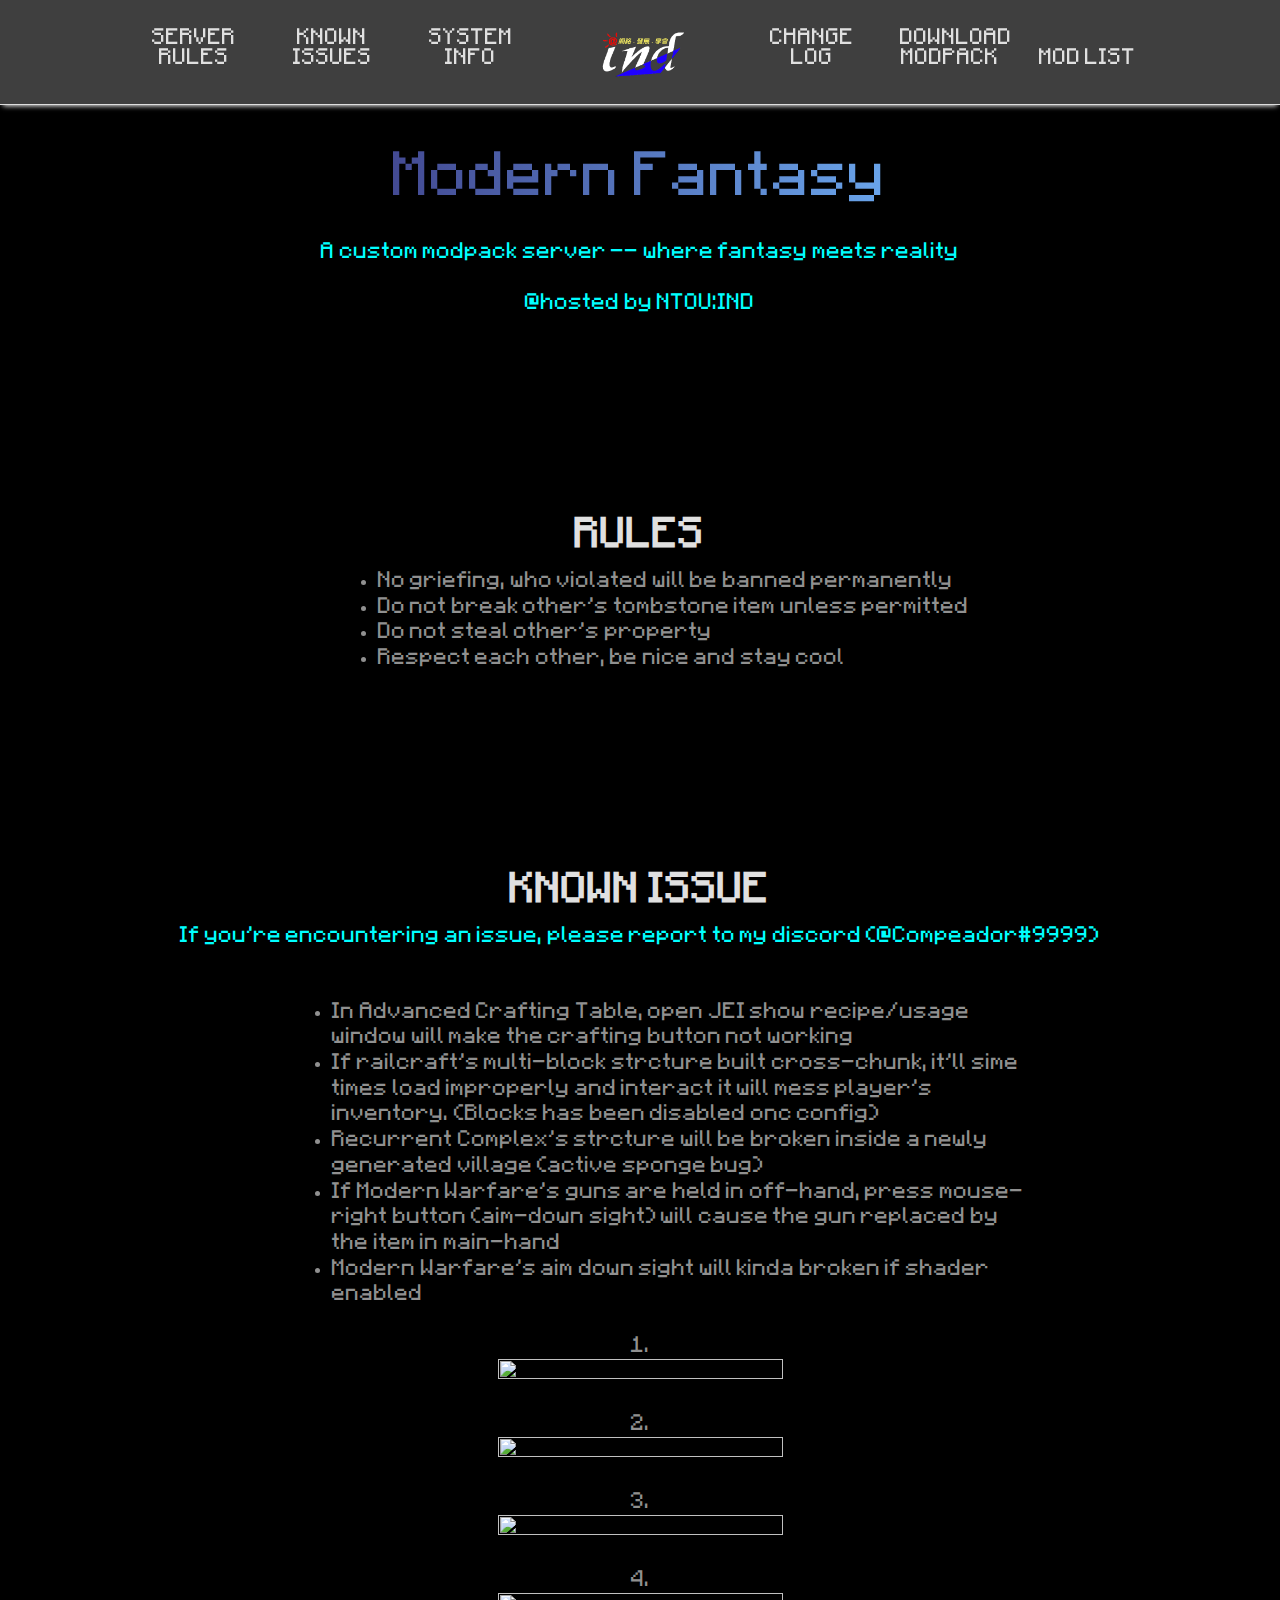
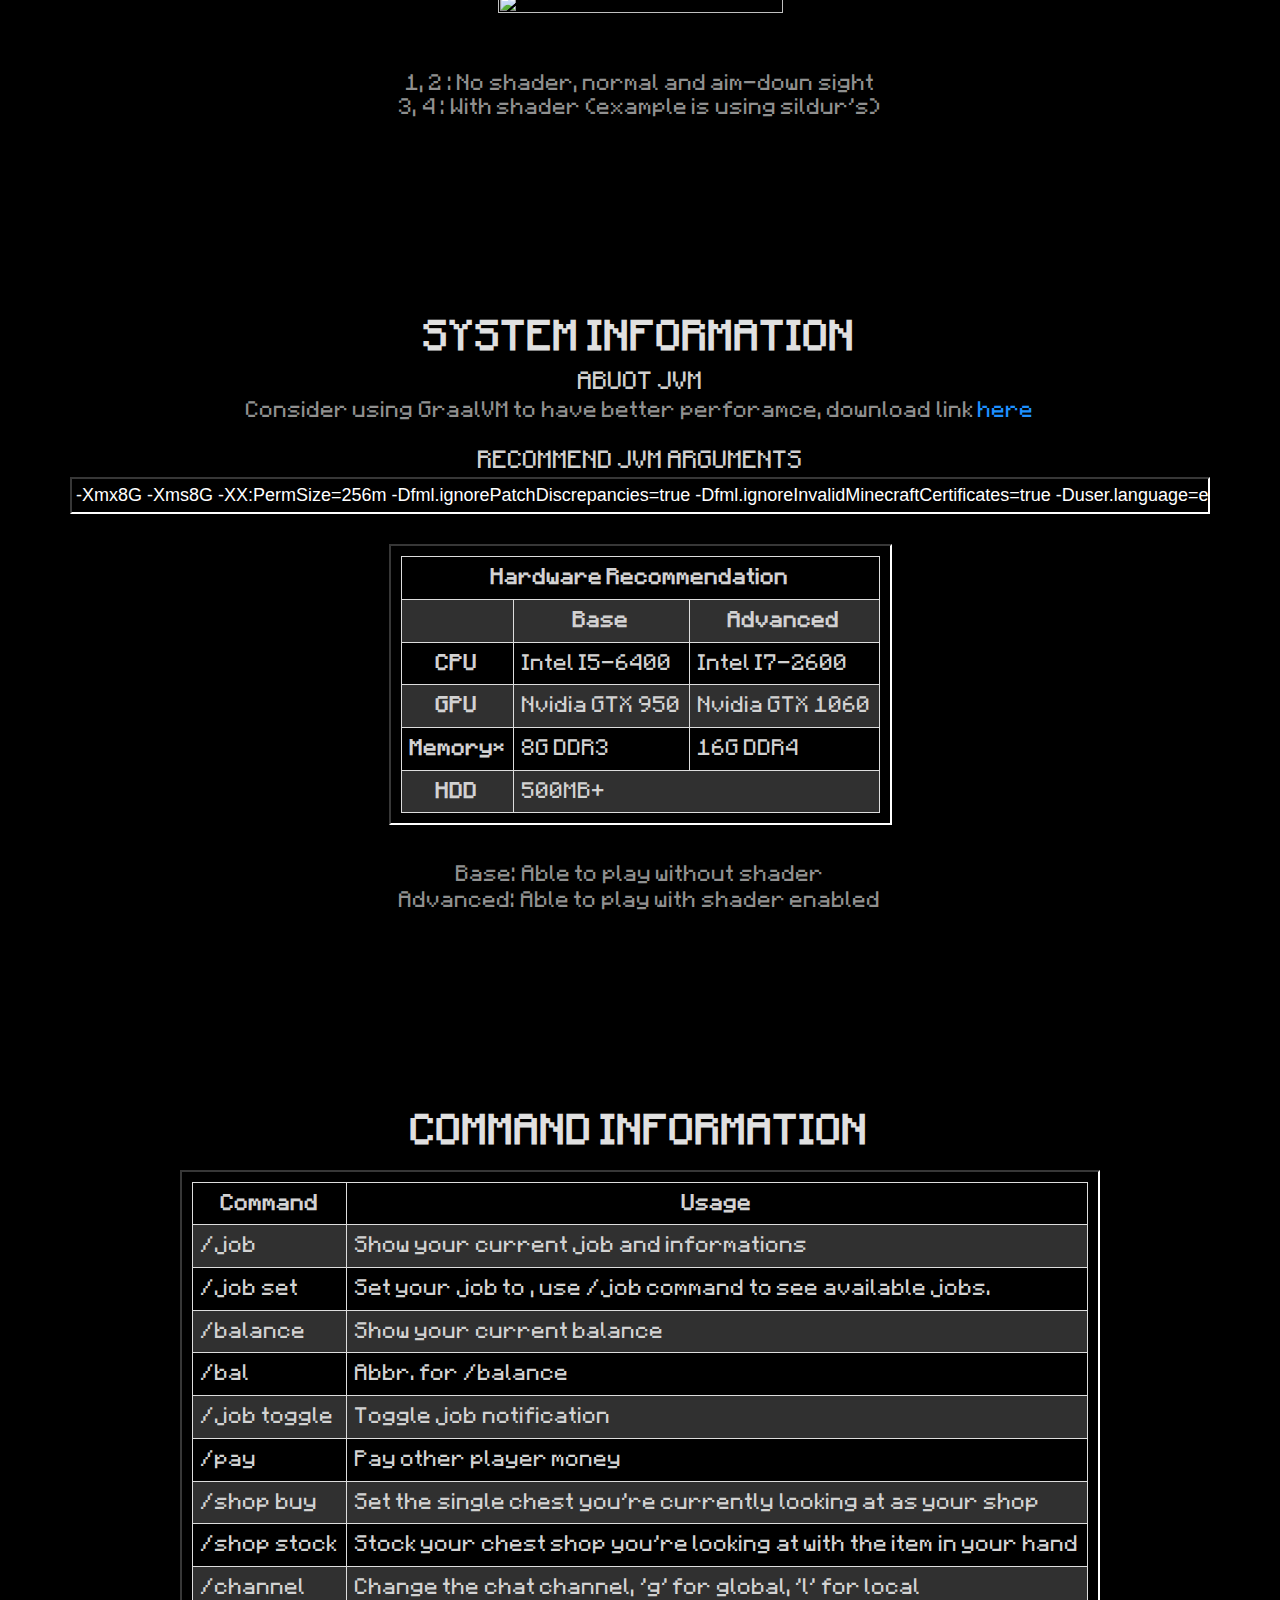
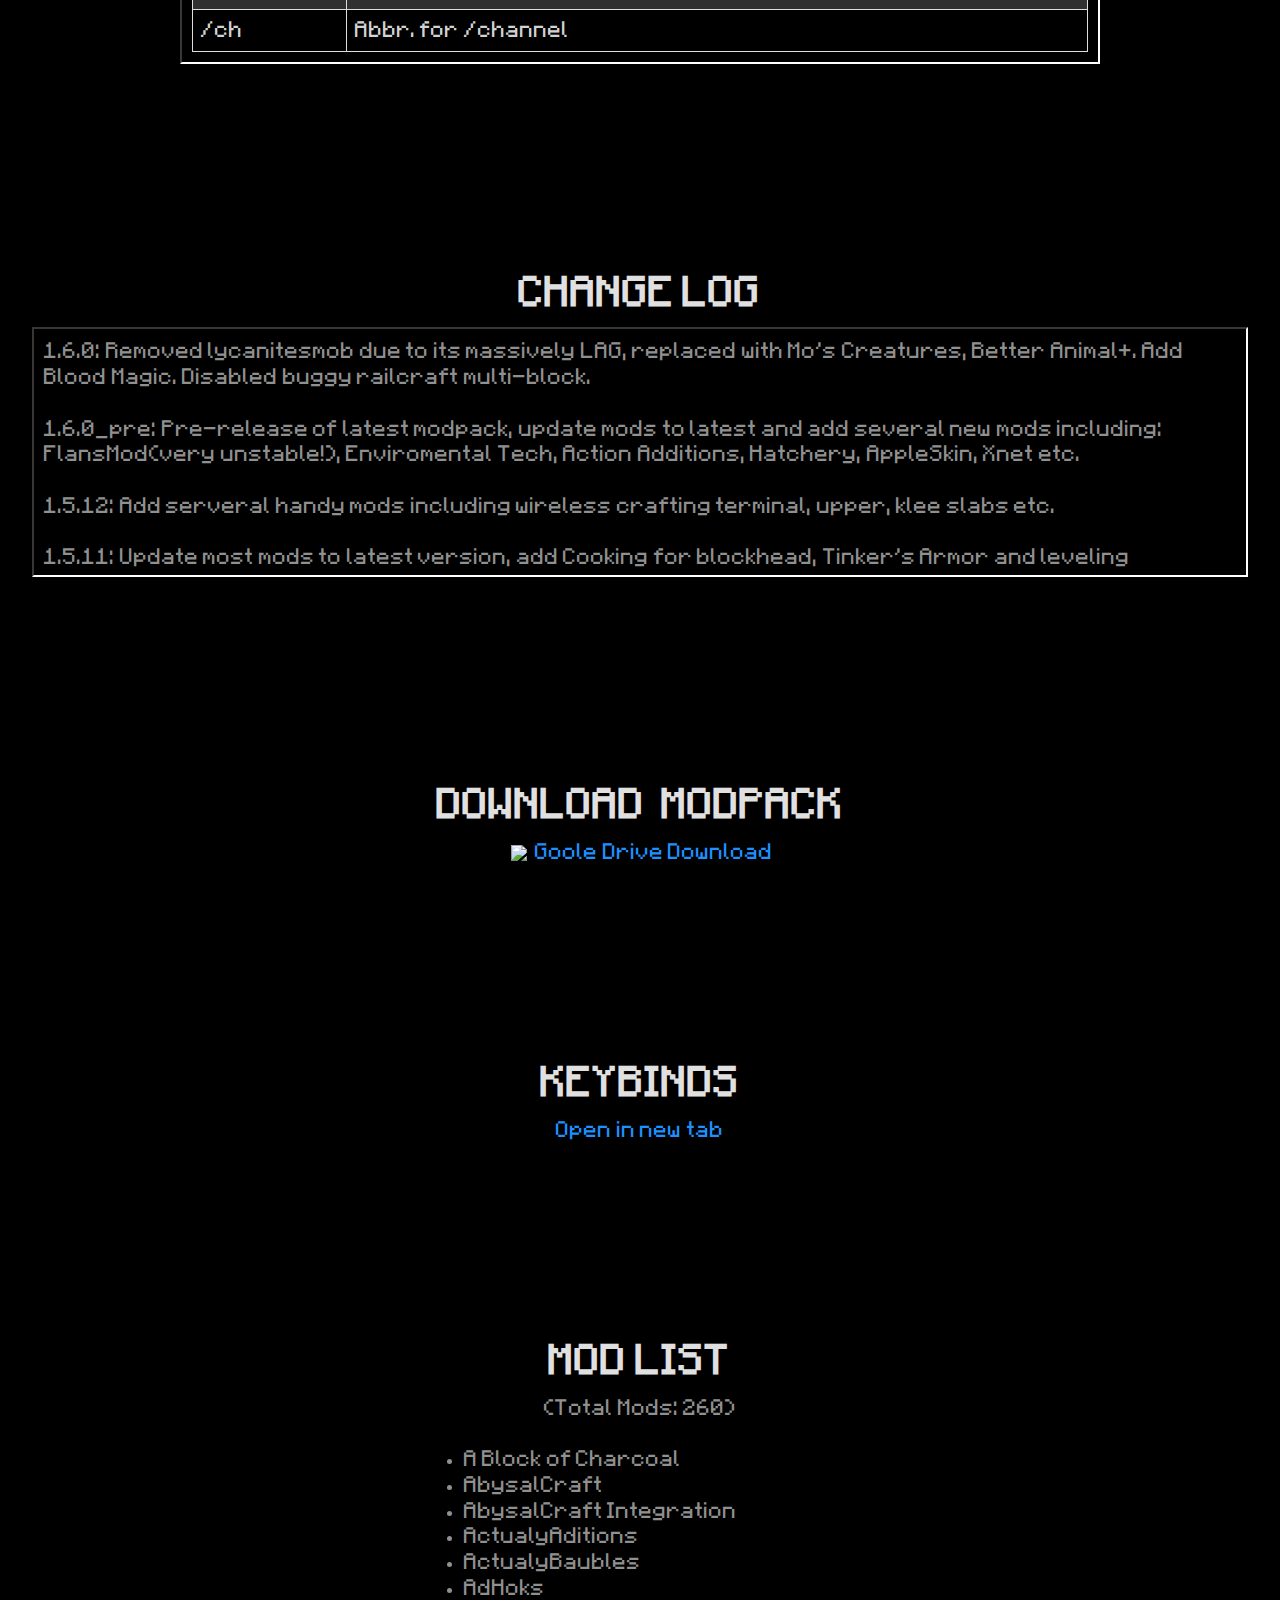
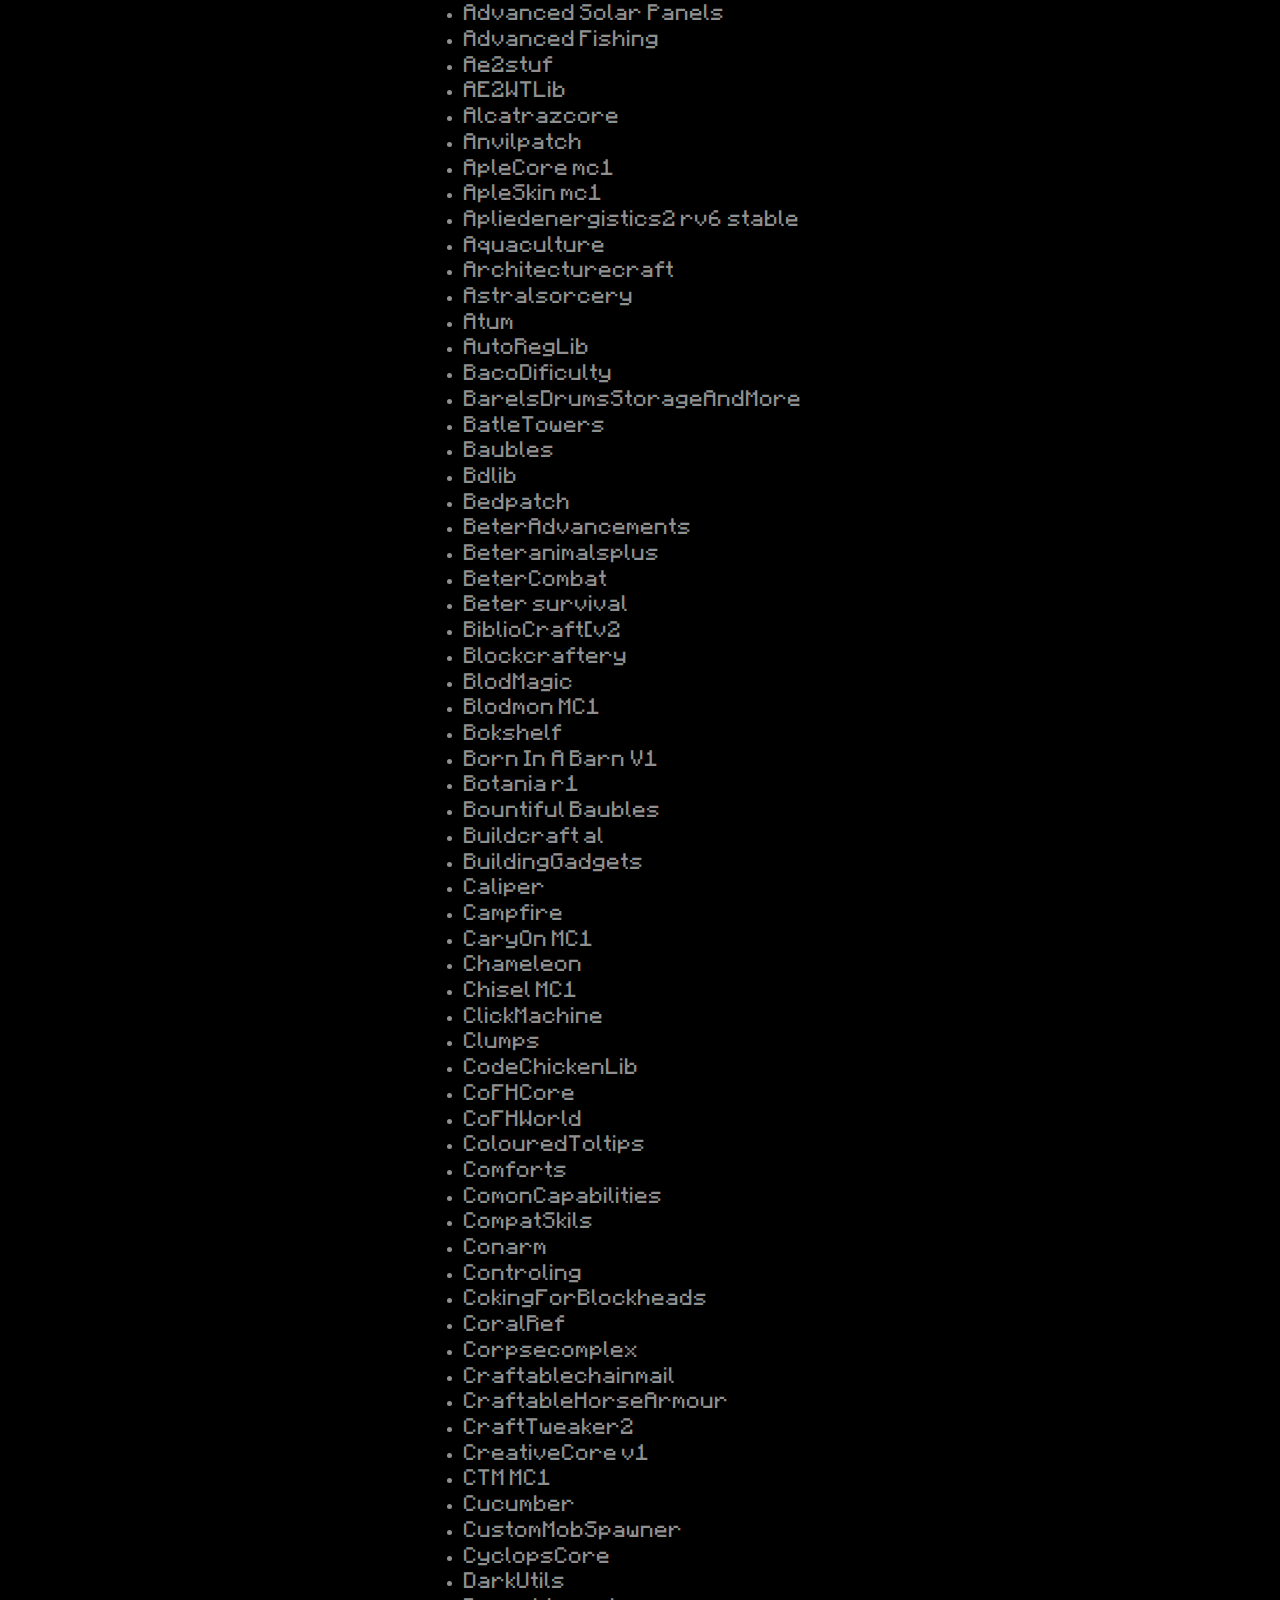
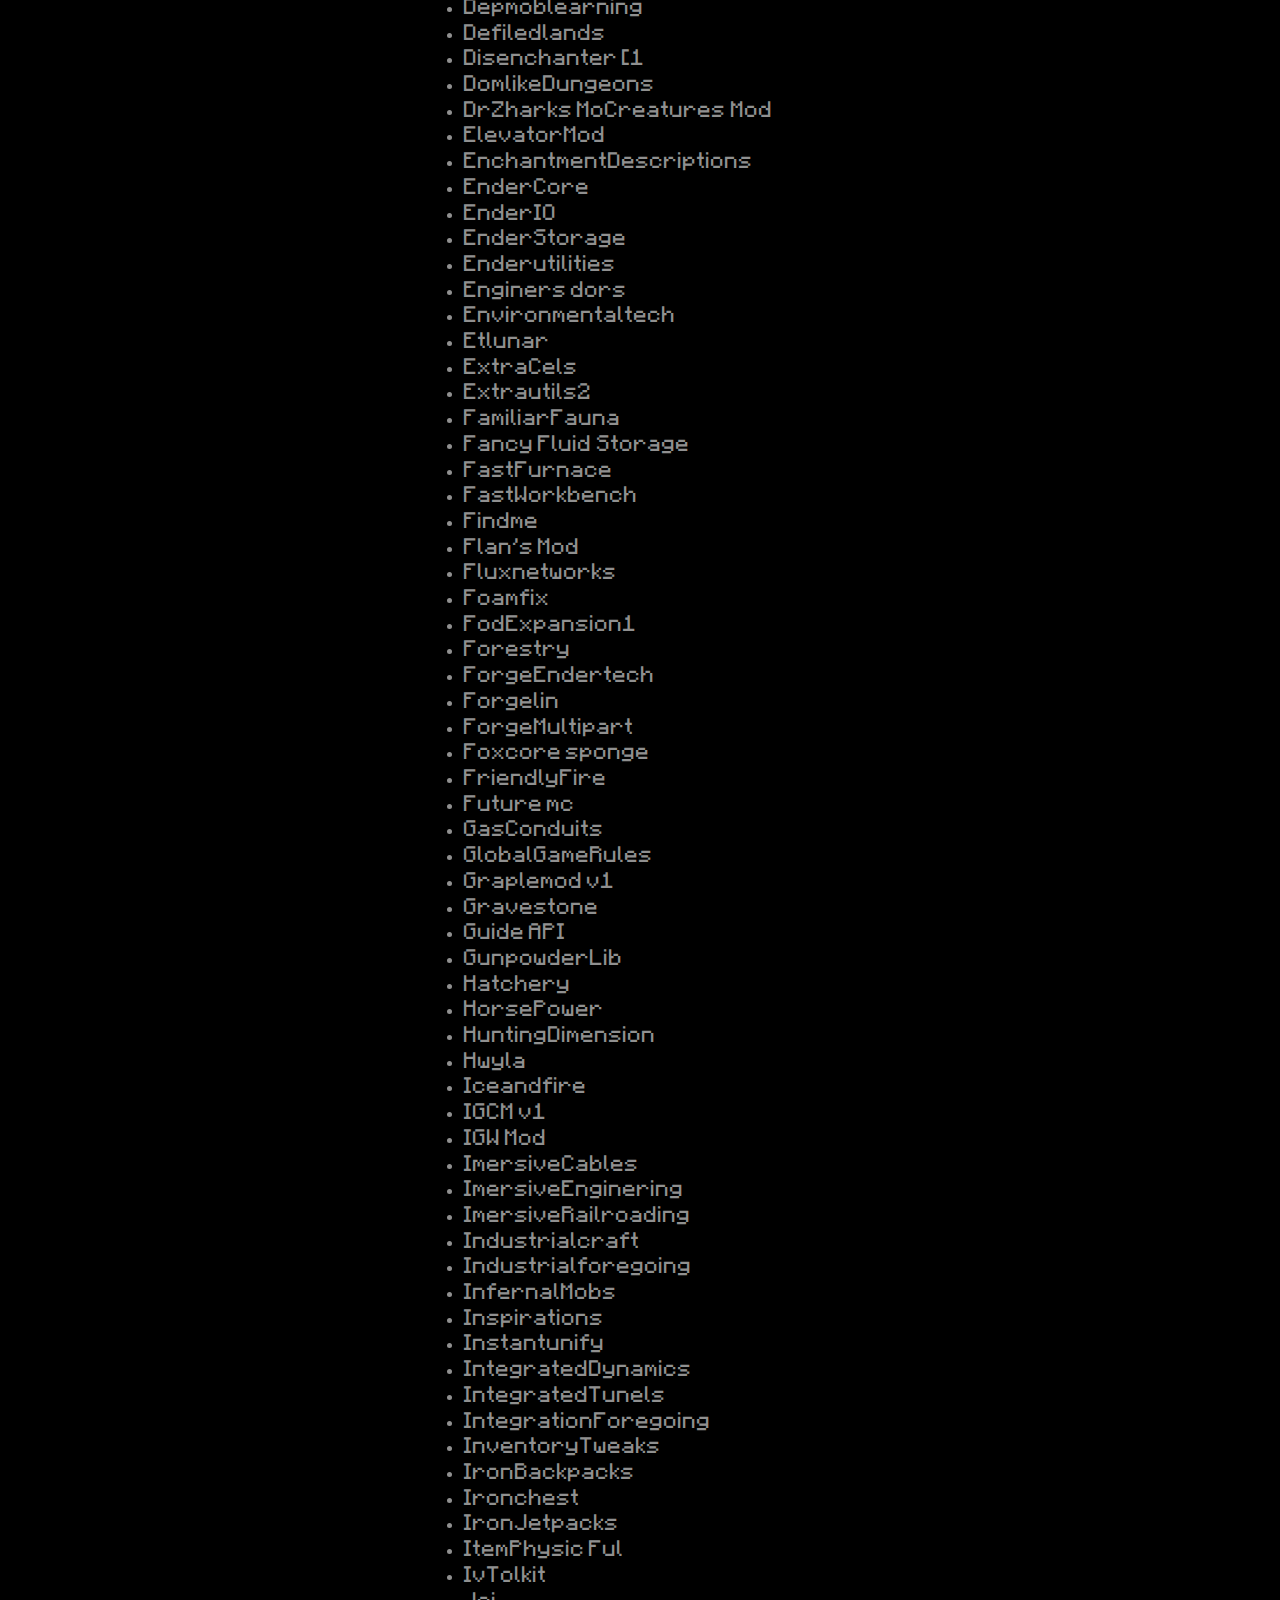
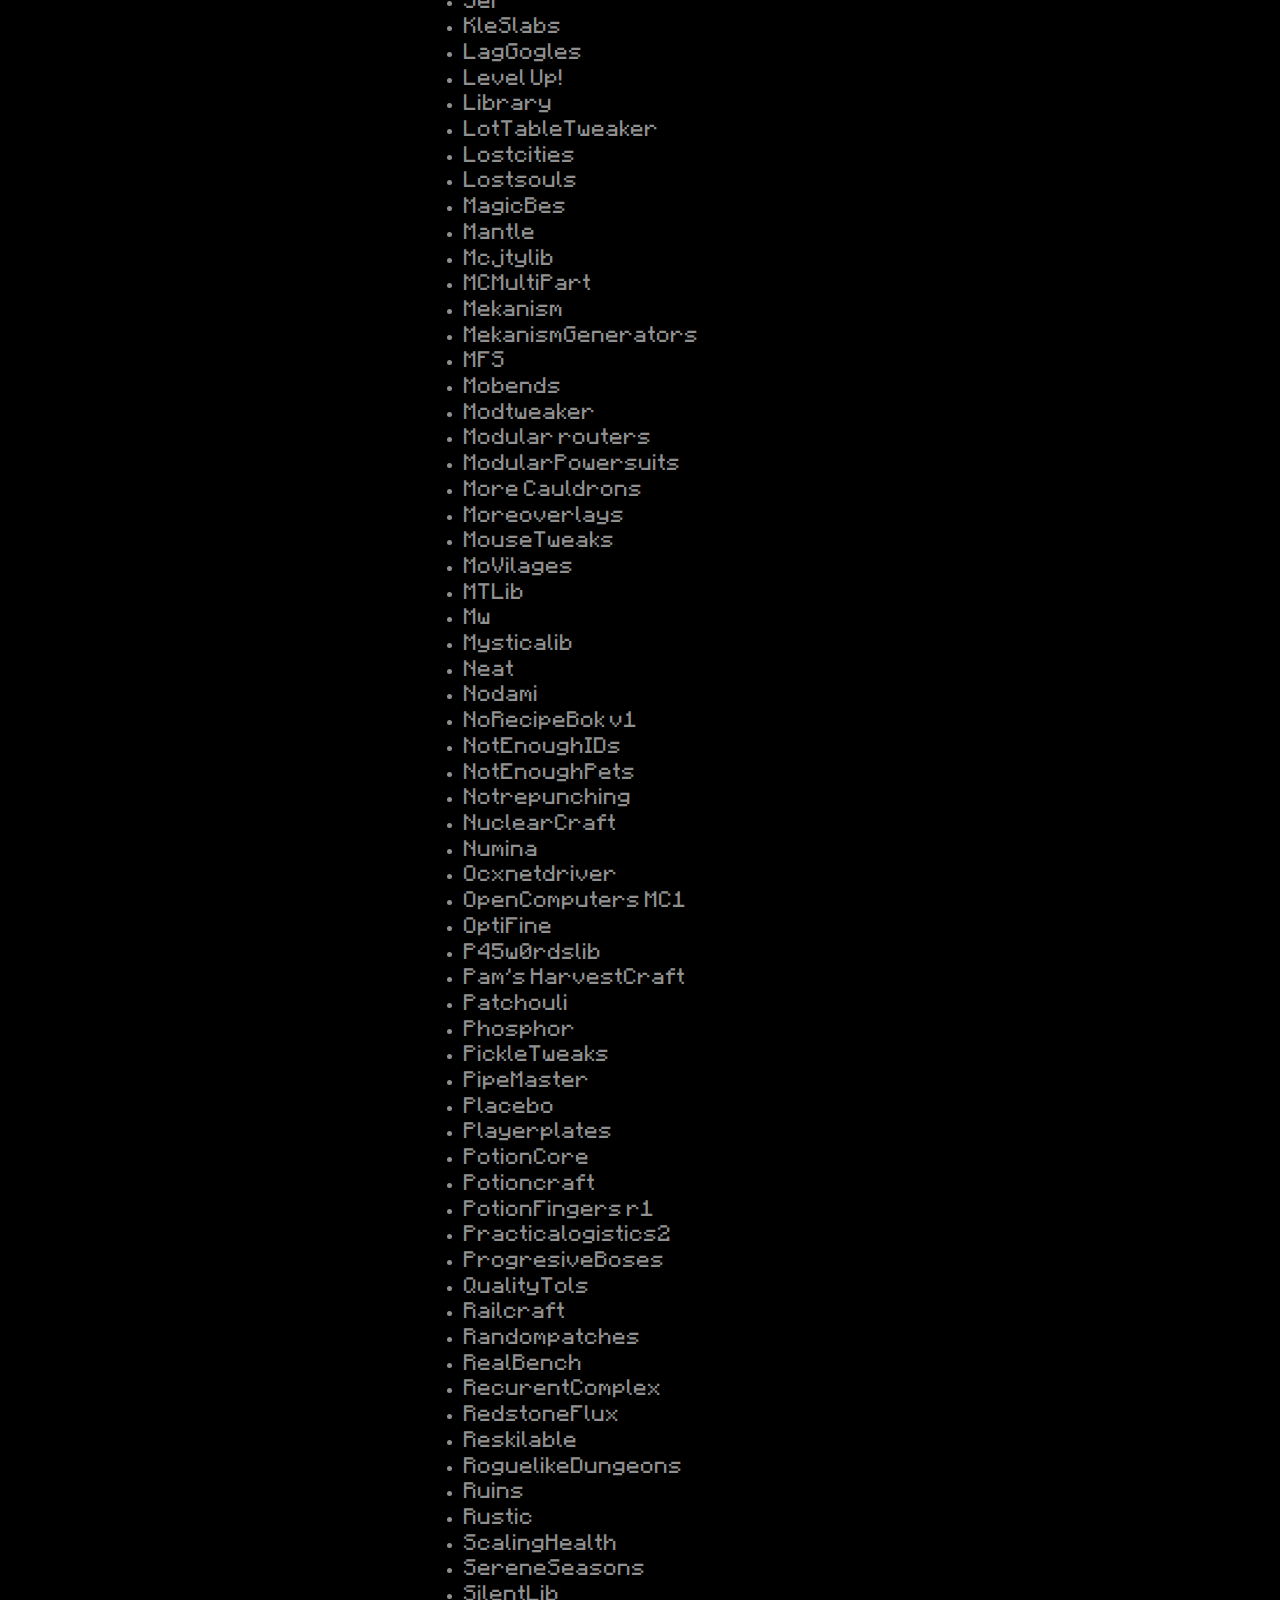
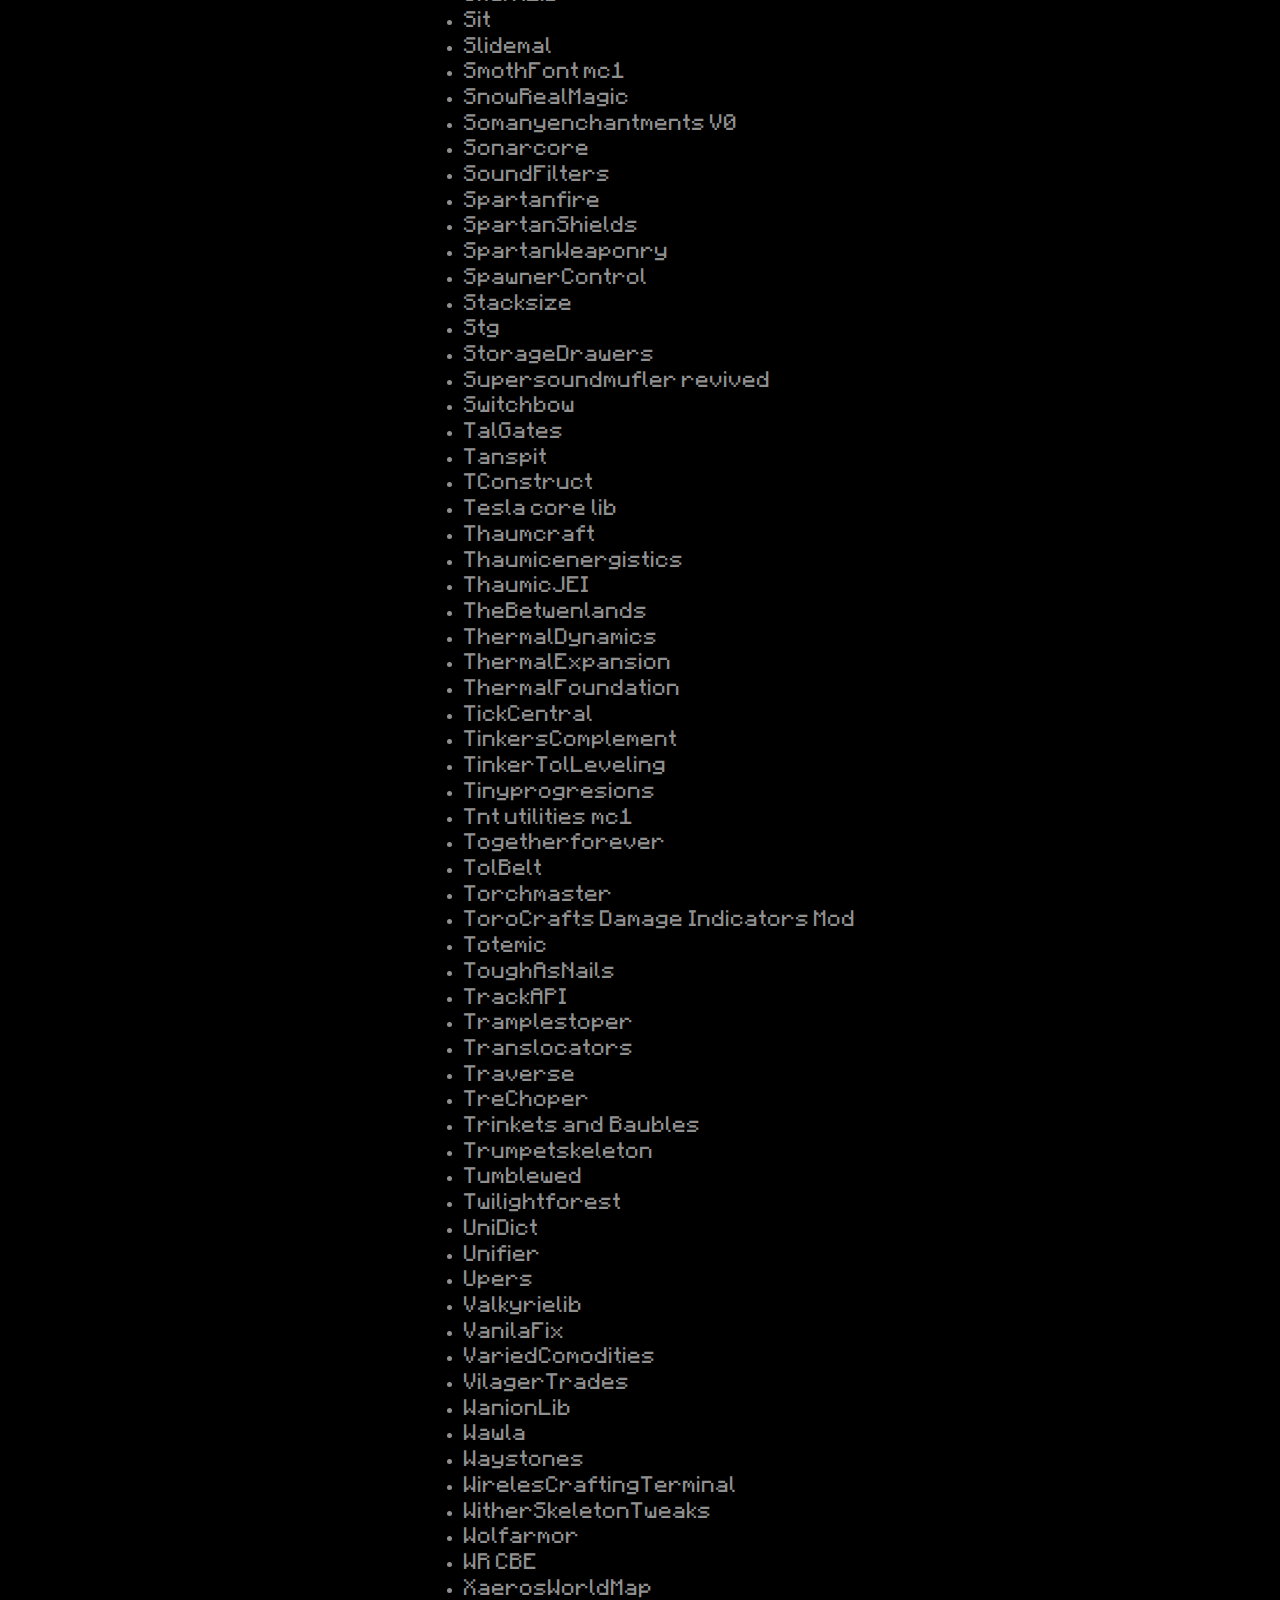
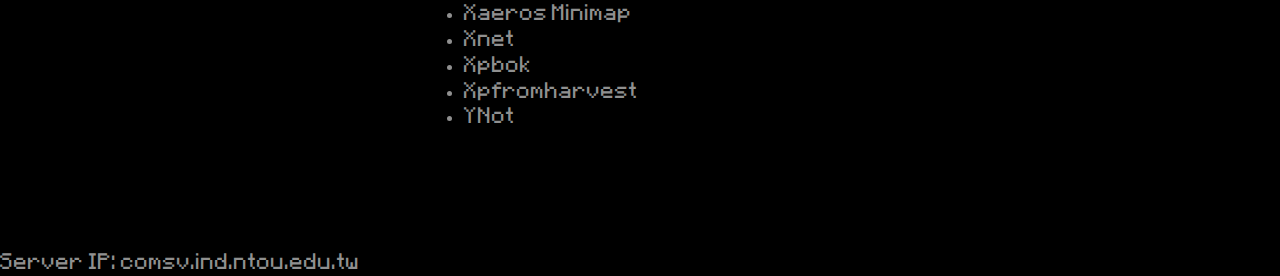
==== commit 103bf46a: "update mods info" ====
--- a/index.html
+++ b/index.html
@@ -229,73 +229,101 @@
       <!--download-section-start-->
       <div class="container">
         <h2>Mod List</h2>
-        (Total Mods: 228)
+        (Total Mods: 260)
         <br><br>
         <div>
           <ul style="display: inline-block; text-align: left;">
             <li>A Block of Charcoal </li>
-            <li>Advanced Hooks </li>
+            <li>AbysalCraft </li>
+            <li>AbysalCraft Integration </li>
+            <li>ActualyAditions </li>
+            <li>ActualyBaubles </li>
+            <li>AdHoks </li>
             <li>Advanced Solar Panels </li>
             <li>Advanced Fishing </li>
-            <li>AE2stuff </li>
+            <li>Ae2stuf </li>
+            <li>AE2WTLib </li>
             <li>Alcatrazcore </li>
             <li>Anvilpatch </li>
+            <li>ApleCore mc1</li>
+            <li>ApleSkin mc1</li>
             <li>Apliedenergistics2 rv6 stable </li>
             <li>Aquaculture </li>
+            <li>Architecturecraft </li>
             <li>Astralsorcery </li>
             <li>Atum </li>
             <li>AutoRegLib </li>
-            <li>BacoDifficulty </li>
+            <li>BacoDificulty </li>
+            <li>BarelsDrumsStorageAndMore </li>
             <li>BatleTowers </li>
             <li>Baubles </li>
             <li>Bdlib </li>
-            <li>Better Survival </li>
-            <li>BetterAdvancements </li>
-            <li>BetterCombat </li>
-            <li>Better FPS</li>
-            <li>BiblioCraft v2</li>
+            <li>Bedpatch </li>
+            <li>BeterAdvancements </li>
+            <li>Beteranimalsplus </li>
+            <li>BeterCombat </li>
+            <li>Beter survival </li>
+            <li>BiblioCraft[v2</li>
             <li>Blockcraftery </li>
-            <li>Bloodmon MC1</li>
-            <li>Bookshelf </li>
+            <li>BlodMagic </li>
+            <li>Blodmon MC1</li>
+            <li>Bokshelf </li>
+            <li>Born In A Barn V1</li>
             <li>Botania r1</li>
             <li>Bountiful Baubles </li>
-            <li>Buildcraft all</li>
+            <li>Buildcraft al </li>
             <li>BuildingGadgets </li>
+            <li>Caliper </li>
             <li>Campfire </li>
             <li>CaryOn MC1</li>
+            <li>Chameleon </li>
             <li>Chisel MC1</li>
+            <li>ClickMachine </li>
+            <li>Clumps </li>
             <li>CodeChickenLib </li>
             <li>CoFHCore </li>
             <li>CoFHWorld </li>
+            <li>ColouredToltips </li>
             <li>Comforts </li>
             <li>ComonCapabilities </li>
             <li>CompatSkils </li>
-            <li>Conarm</li>
+            <li>Conarm </li>
             <li>Controling </li>
+            <li>CokingForBlockheads </li>
             <li>CoralRef </li>
             <li>Corpsecomplex </li>
-            <li>Cooking for blockhead</li>
             <li>Craftablechainmail </li>
             <li>CraftableHorseArmour </li>
             <li>CraftTweaker2 </li>
             <li>CreativeCore v1</li>
             <li>CTM MC1</li>
-            <li>Cucumber lib</li>
+            <li>Cucumber </li>
+            <li>CustomMobSpawner </li>
             <li>CyclopsCore </li>
             <li>DarkUtils </li>
+            <li>Depmoblearning </li>
             <li>Defiledlands </li>
             <li>Disenchanter [1</li>
             <li>DomlikeDungeons </li>
+            <li>DrZharks MoCreatures Mod </li>
             <li>ElevatorMod </li>
             <li>EnchantmentDescriptions </li>
             <li>EnderCore </li>
             <li>EnderIO </li>
             <li>EnderStorage </li>
-            <li>ExtraCells2 </li>
+            <li>Enderutilities </li>
+            <li>Enginers dors </li>
+            <li>Environmentaltech </li>
+            <li>Etlunar </li>
+            <li>ExtraCels </li>
             <li>Extrautils2 </li>
             <li>FamiliarFauna </li>
             <li>Fancy Fluid Storage </li>
-            <li>FluxNetworks</li>
+            <li>FastFurnace </li>
+            <li>FastWorkbench </li>
+            <li>Findme </li>
+            <li>Flan's Mod </li>
+            <li>Fluxnetworks </li>
             <li>Foamfix </li>
             <li>FodExpansion1</li>
             <li>Forestry </li>
@@ -310,63 +338,82 @@
             <li>Graplemod v1</li>
             <li>Gravestone </li>
             <li>Guide API </li>
+            <li>GunpowderLib </li>
+            <li>Hatchery </li>
+            <li>HorsePower </li>
             <li>HuntingDimension </li>
             <li>Hwyla </li>
             <li>Iceandfire </li>
             <li>IGCM v1</li>
-            <li>InGameWiki</li>
-            <li>Insprations</li>
+            <li>IGW Mod </li>
+            <li>ImersiveCables </li>
             <li>ImersiveEnginering </li>
-            <li>ImmersiveRailRoading</li>
+            <li>ImersiveRailroading </li>
             <li>Industrialcraft </li>
             <li>Industrialforegoing </li>
             <li>InfernalMobs </li>
+            <li>Inspirations </li>
+            <li>Instantunify </li>
             <li>IntegratedDynamics </li>
             <li>IntegratedTunels </li>
             <li>IntegrationForegoing </li>
             <li>InventoryTweaks </li>
             <li>IronBackpacks </li>
             <li>Ironchest </li>
+            <li>IronJetpacks </li>
             <li>ItemPhysic Ful </li>
             <li>IvTolkit </li>
             <li>Jei </li>
-            <li>KleeSlabs</li>
+            <li>KleSlabs </li>
+            <li>LagGogles </li>
             <li>Level Up! </li>
             <li>Library </li>
-            <li>LootTableTweaker </li>
+            <li>LotTableTweaker </li>
             <li>Lostcities </li>
             <li>Lostsouls </li>
             <li>MagicBes </li>
             <li>Mantle </li>
+            <li>Mcjtylib </li>
+            <li>MCMultiPart </li>
             <li>Mekanism </li>
+            <li>MekanismGenerators </li>
             <li>MFS </li>
+            <li>Mobends </li>
+            <li>Modtweaker </li>
             <li>Modular routers </li>
             <li>ModularPowersuits </li>
-            <li>More Overlays</li>
-            <li>Mouse Tweaks</li>
-            <li>MoVillages </li>
-            <li>Vic's Modern Warfare 2 </li>
+            <li>More Cauldrons </li>
+            <li>Moreoverlays </li>
+            <li>MouseTweaks </li>
+            <li>MoVilages </li>
+            <li>MTLib </li>
+            <li>Mw </li>
             <li>Mysticalib </li>
             <li>Neat </li>
             <li>Nodami </li>
             <li>NoRecipeBok v1</li>
+            <li>NotEnoughIDs </li>
             <li>NotEnoughPets </li>
-            <li>NotEnoughIDs </li>
             <li>Notrepunching </li>
             <li>NuclearCraft </li>
             <li>Numina </li>
-            <li>OpenComputers</li>
+            <li>Ocxnetdriver </li>
+            <li>OpenComputers MC1</li>
             <li>OptiFine </li>
-            <li>PamsHarvestCraft </li>
+            <li>P45w0rdslib </li>
+            <li>Pam's HarvestCraft </li>
+            <li>Patchouli </li>
             <li>Phosphor </li>
+            <li>PickleTweaks </li>
+            <li>PipeMaster </li>
             <li>Placebo </li>
             <li>Playerplates </li>
-            <li>PickleTweaks</li>
             <li>PotionCore </li>
             <li>Potioncraft </li>
             <li>PotionFingers r1</li>
+            <li>Practicalogistics2 </li>
             <li>ProgresiveBoses </li>
-            <li>QualityTools </li>
+            <li>QualityTols </li>
             <li>Railcraft </li>
             <li>Randompatches </li>
             <li>RealBench </li>
@@ -375,12 +422,16 @@
             <li>Reskilable </li>
             <li>RoguelikeDungeons </li>
             <li>Ruins </li>
+            <li>Rustic </li>
             <li>ScalingHealth </li>
             <li>SereneSeasons </li>
             <li>SilentLib </li>
             <li>Sit </li>
             <li>Slidemal </li>
+            <li>SmothFont mc1</li>
+            <li>SnowRealMagic </li>
             <li>Somanyenchantments V0</li>
+            <li>Sonarcore </li>
             <li>SoundFilters </li>
             <li>Spartanfire </li>
             <li>SpartanShields </li>
@@ -388,7 +439,10 @@
             <li>SpawnerControl </li>
             <li>Stacksize </li>
             <li>Stg </li>
+            <li>StorageDrawers </li>
+            <li>Supersoundmufler revived </li>
             <li>Switchbow </li>
+            <li>TalGates </li>
             <li>Tanspit </li>
             <li>TConstruct </li>
             <li>Tesla core lib </li>
@@ -399,69 +453,46 @@
             <li>ThermalDynamics </li>
             <li>ThermalExpansion </li>
             <li>ThermalFoundation </li>
+            <li>TickCentral </li>
+            <li>TinkersComplement </li>
+            <li>TinkerTolLeveling </li>
+            <li>Tinyprogresions </li>
             <li>Tnt utilities mc1</li>
-            <li>TrackAPI</li>
-            <li>TinkerTool Leveling</li>
+            <li>Togetherforever </li>
             <li>TolBelt </li>
-            <li>TorchMaster</li>
+            <li>Torchmaster </li>
             <li>ToroCrafts Damage Indicators Mod </li>
+            <li>Totemic </li>
             <li>ToughAsNails </li>
+            <li>TrackAPI </li>
+            <li>Tramplestoper </li>
+            <li>Translocators </li>
             <li>Traverse </li>
-            <li>TreeChoper </li>
+            <li>TreChoper </li>
             <li>Trinkets and Baubles </li>
             <li>Trumpetskeleton </li>
-            <li>Tumbleweed </li>
+            <li>Tumblewed </li>
             <li>Twilightforest </li>
+            <li>UniDict </li>
             <li>Unifier </li>
-            <li>Uppers</li>
+            <li>Upers </li>
+            <li>Valkyrielib </li>
             <li>VanilaFix </li>
             <li>VariedComodities </li>
             <li>VilagerTrades </li>
+            <li>WanionLib </li>
+            <li>Wawla </li>
             <li>Waystones </li>
+            <li>WirelesCraftingTerminal </li>
             <li>WitherSkeletonTweaks </li>
-            <li>WirelessCraftingTerminal</li>
             <li>Wolfarmor </li>
             <li>WR CBE </li>
             <li>XaerosWorldMap </li>
             <li>Xaeros Minimap </li>
+            <li>Xnet </li>
             <li>Xpbok </li>
             <li>Xpfromharvest </li>
-            <li>AppleCore</li>
-            <li>AppleSkin</li>
-            <li>StorageDrawer</li>
-            <li>Chameleon</li>
-            <li>ModTweaker</li>
-            <li>MTLib</li>
-            <li>SuperSoundMufferRevived</li>
-            <li>Hatchery</li>
-            <li>Patchouli</li>
-            <li>TrampleStopper</li>
-            <li>WanionLib</li>
-            <li>UniDict</li>
-            <li>InstantUnify</li>
-            <li>ActuallyAdditions</li>
-            <li>LagGoggles</li>
-            <li>TickCentral</li>
-            <li>ArchitectureCraft</li>
-            <li>ETLuner</li>
-            <li>EnviromentalTech</li>
-            <li>SnowRealMagic</li>
-            <li>BornInABarn</li>
-            <li>ValkyrieLib</li>
-            <li>Clumps</li>
-            <li>Mo'sBends</li>
-            <li>AbyssalCraft</li>
-            <li>IronJetPacks</li>
-            <li>Totemic</li>
-            <li>Flan's Mod</li>
-            <li>Flan's Mod Modern Warefare</li>
-            <li>Flan's Mod Simple Parts</li>
-            <li>Flan's Mod Nerf</li>
-            <li>Flan's Mod Utility</li>
-            <li>Flan's Mod WW2</li>
-            <li>Mo's Creatures</li>
-            <li>Blood Magic</li>
-            <li>BetterAnimal+</li>
+            <li>YNot </li>
           </ul>
         </div>
       </div>
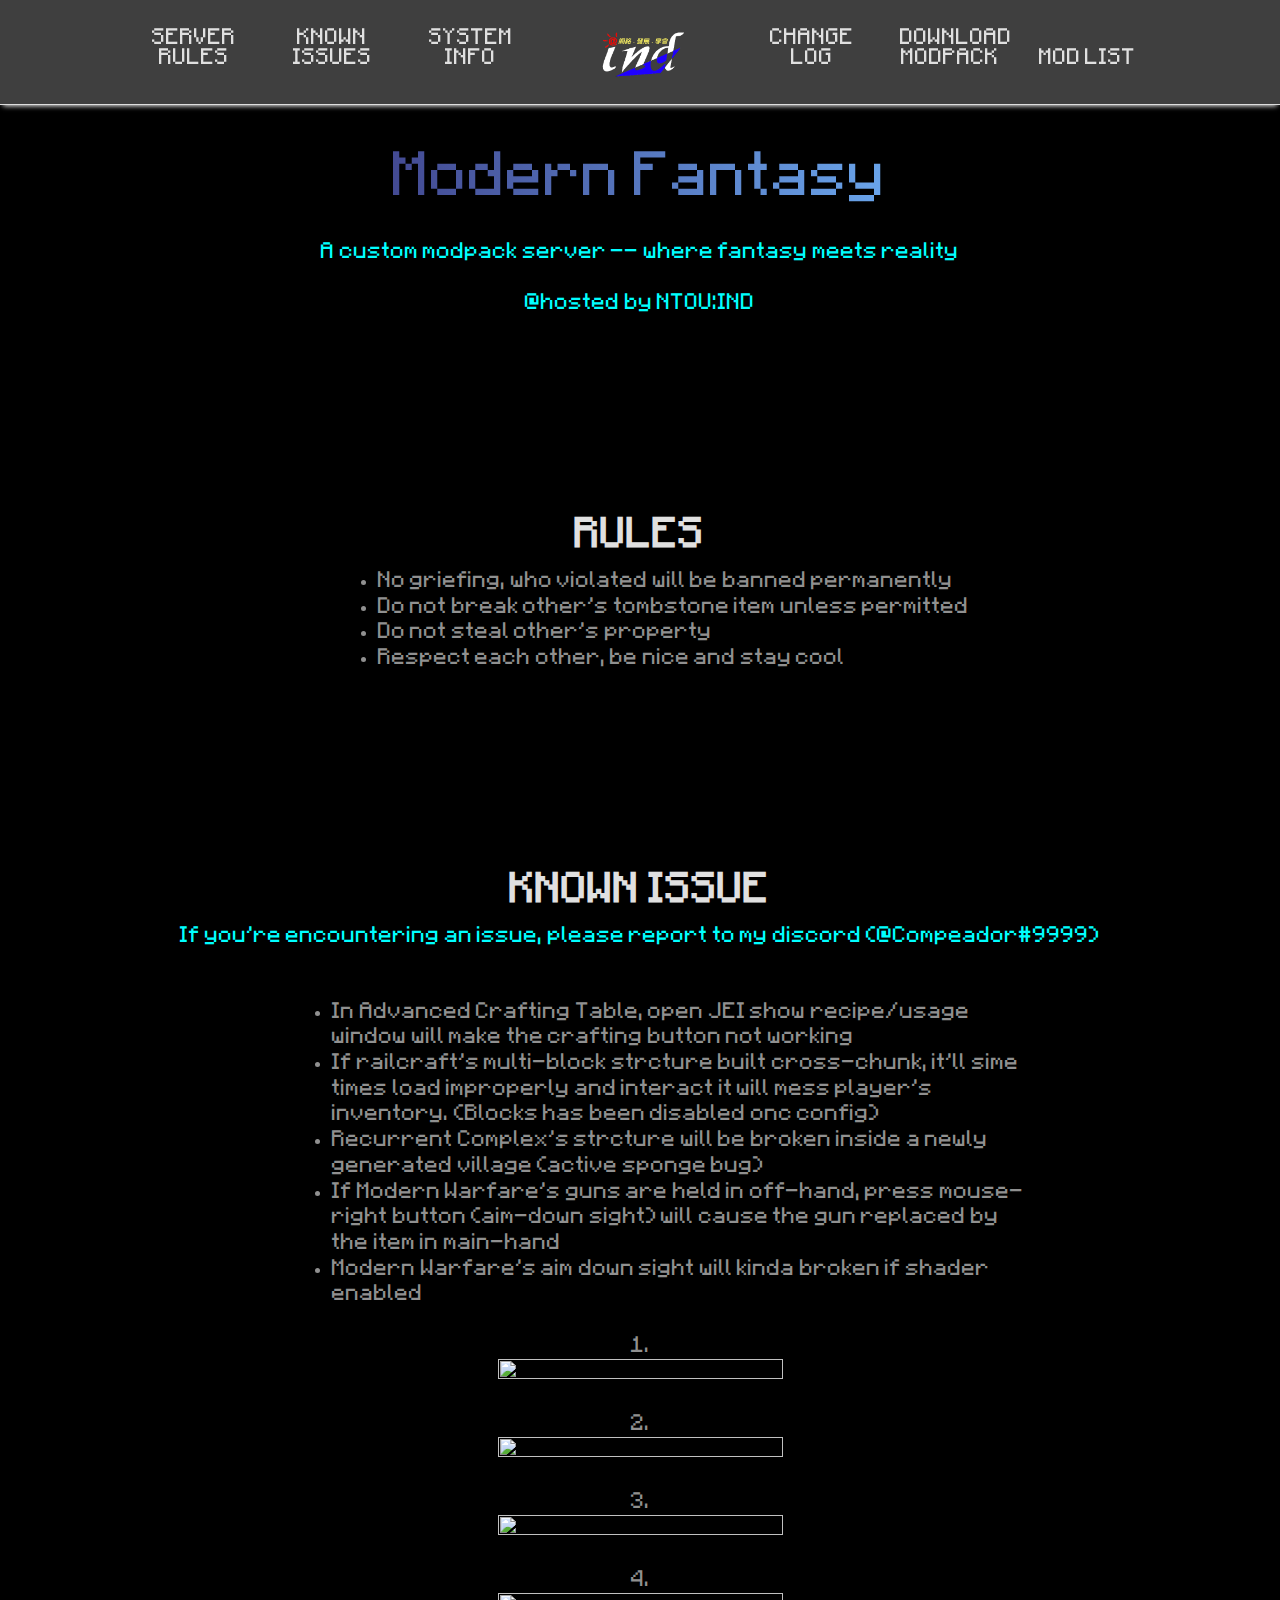
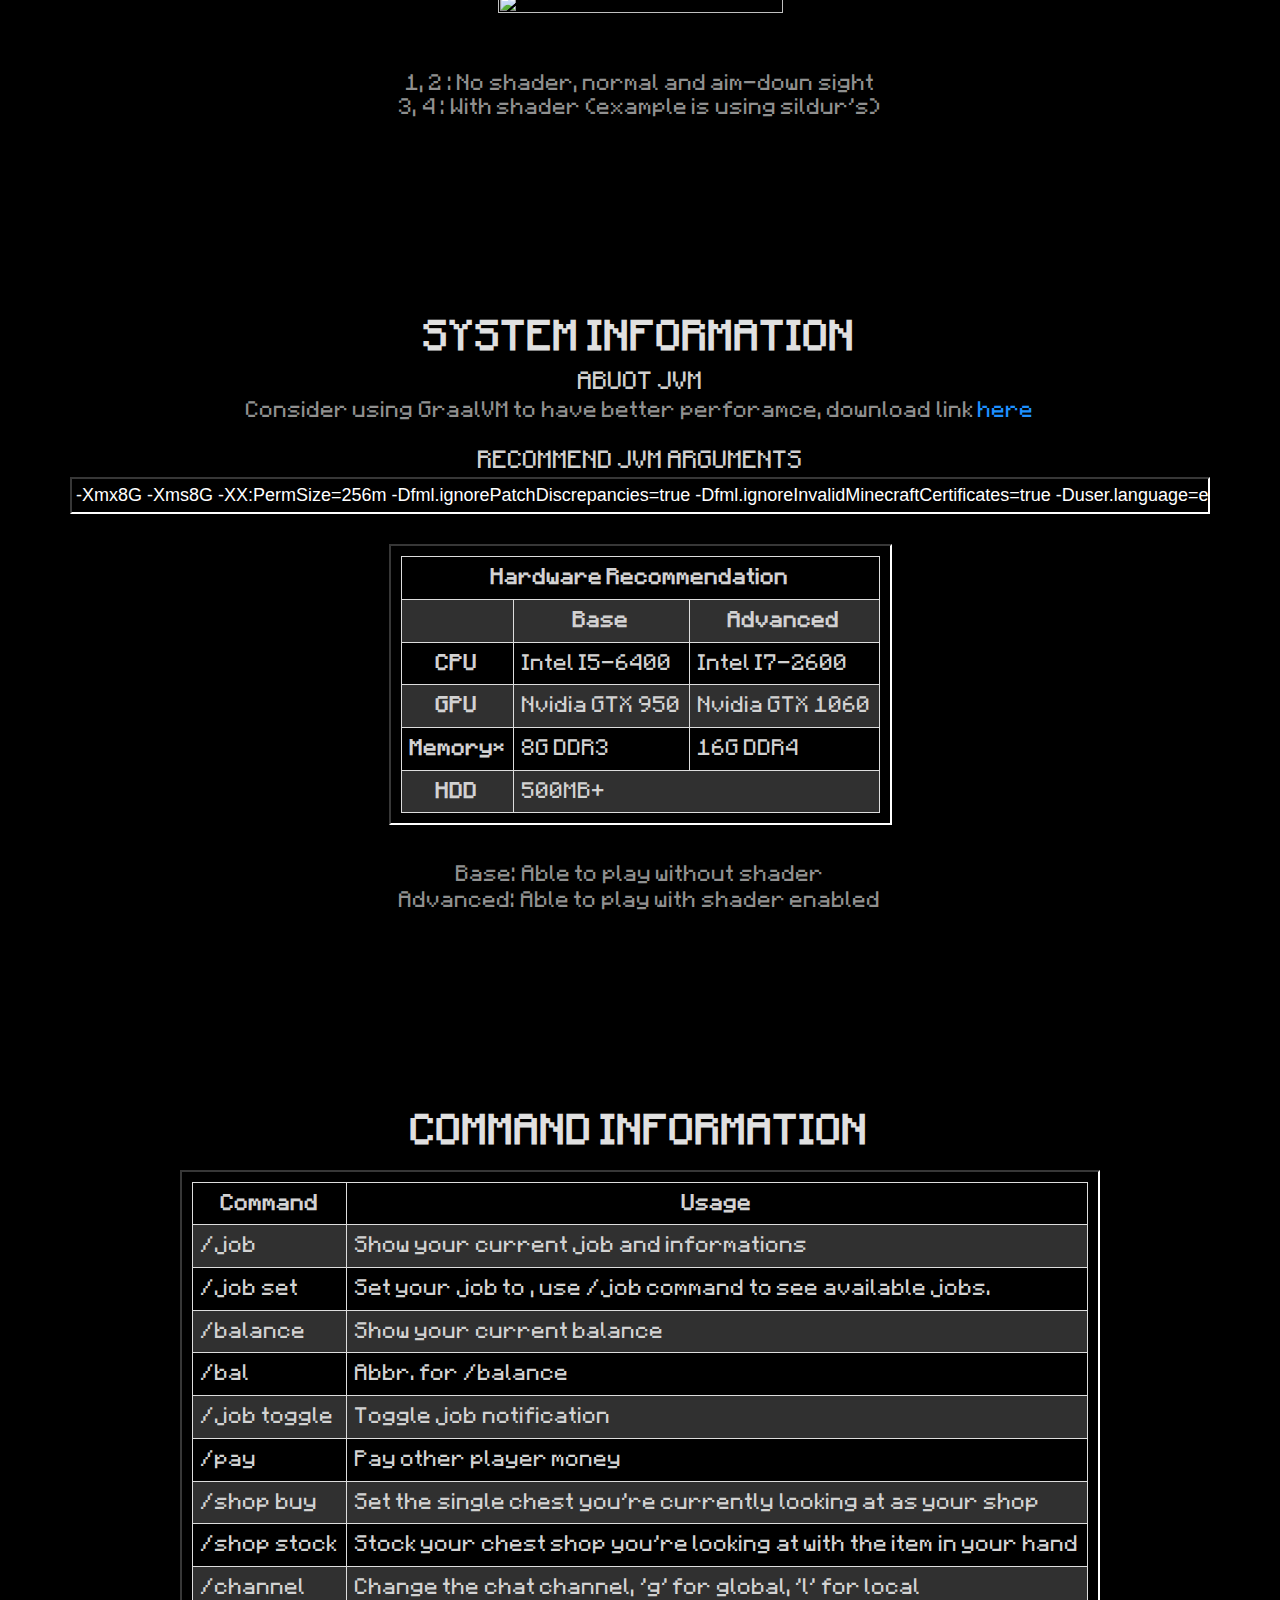
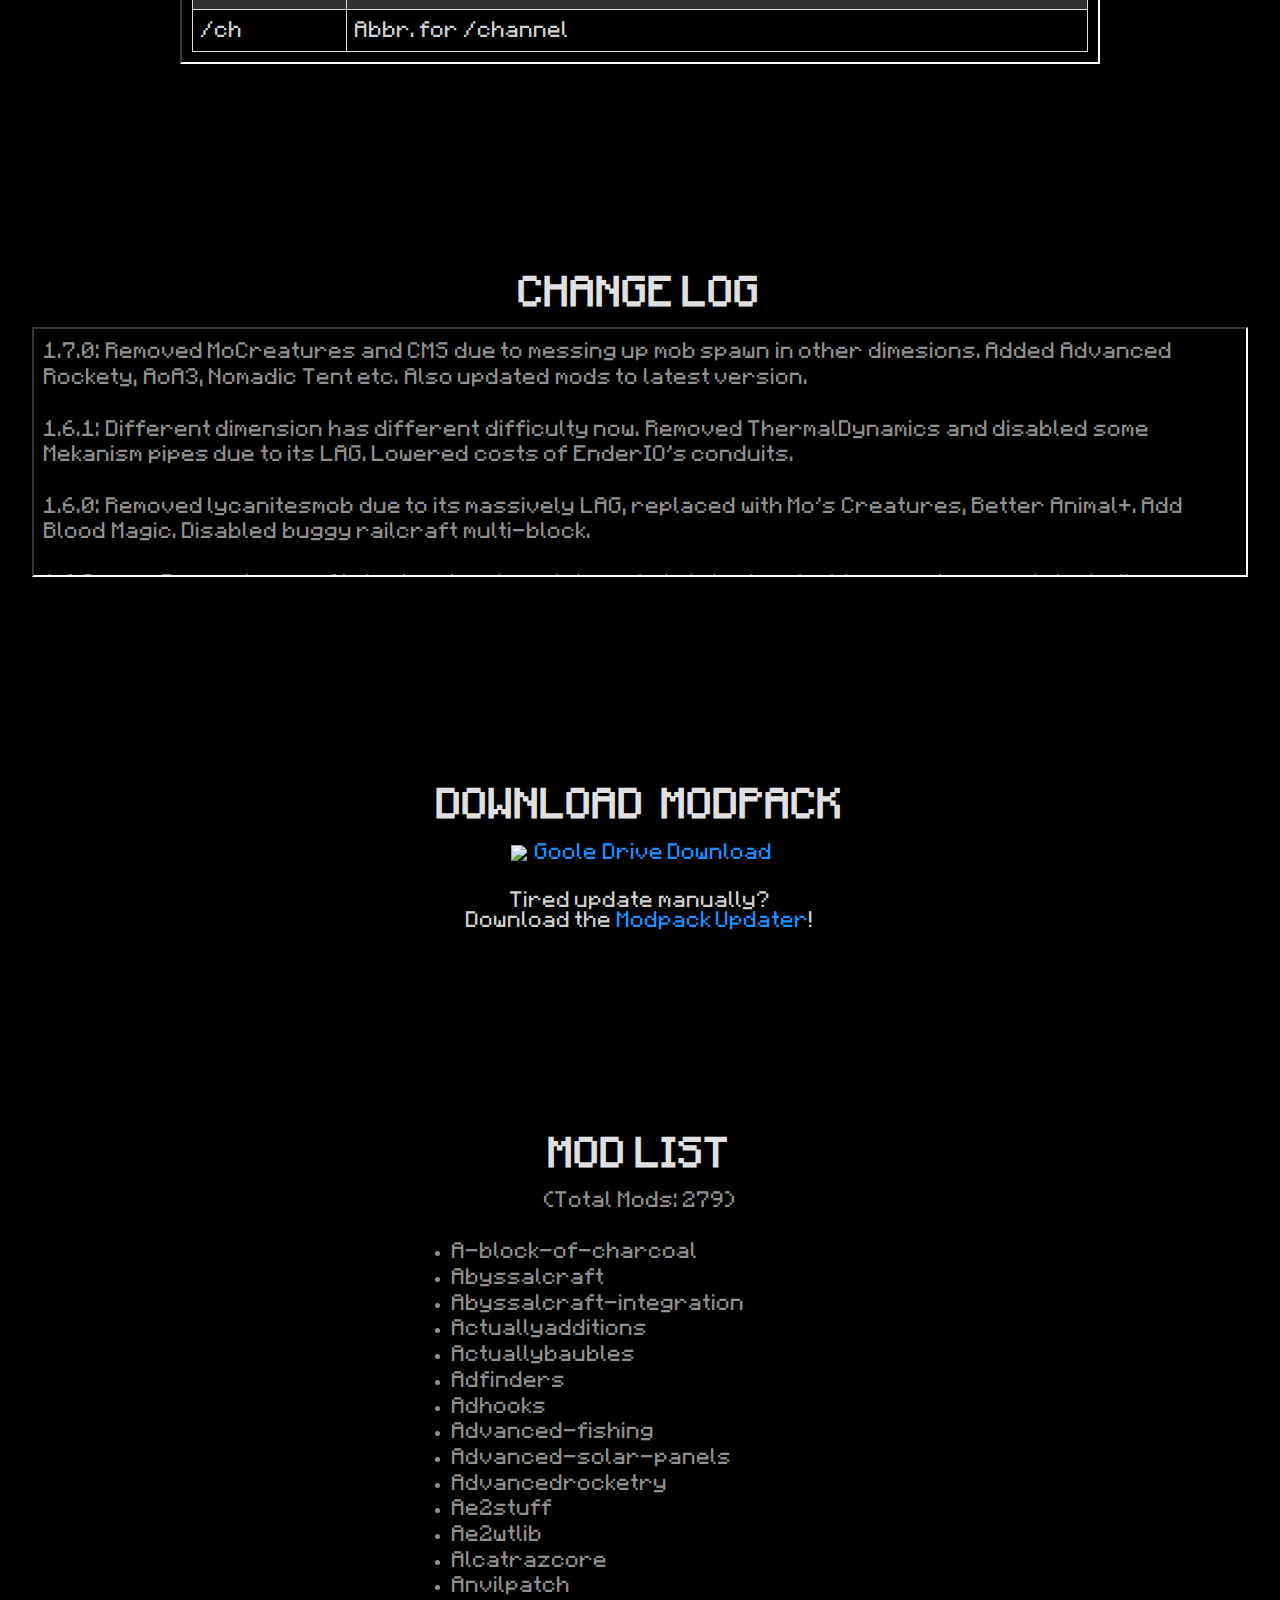
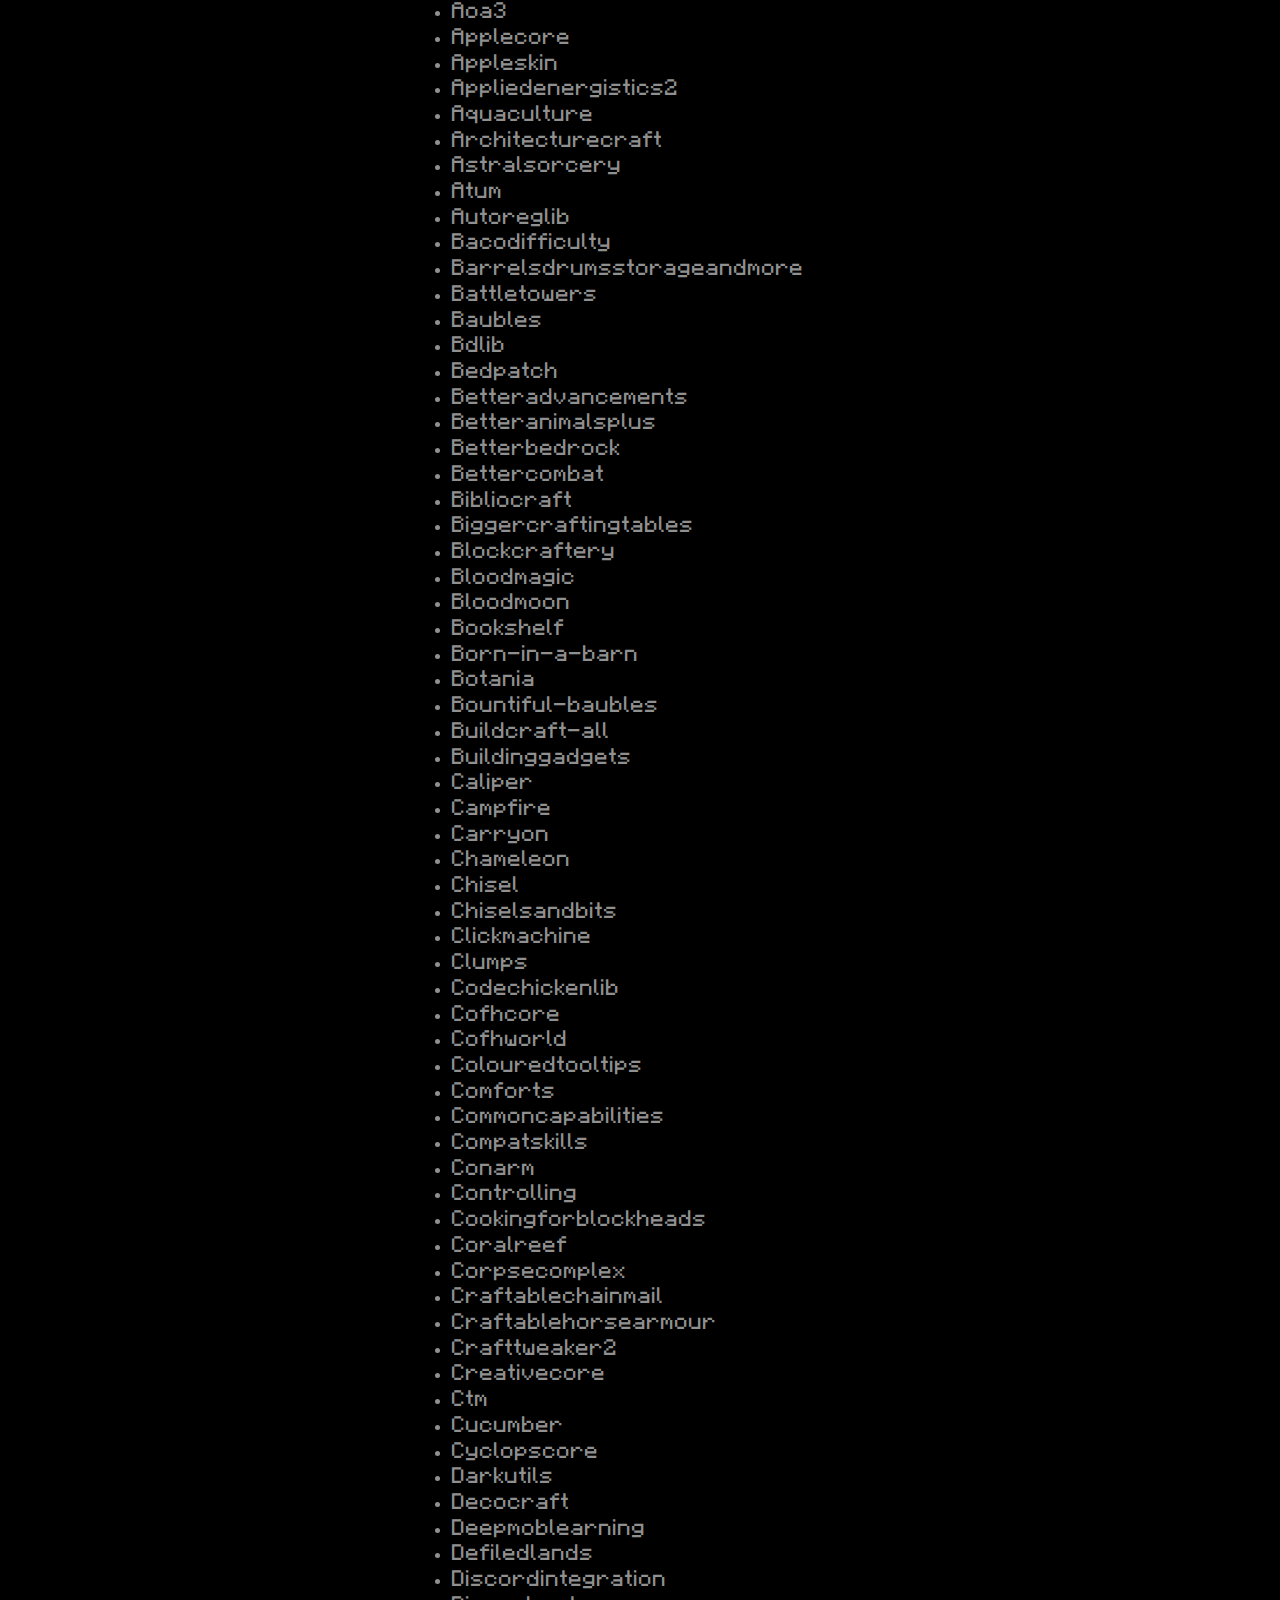
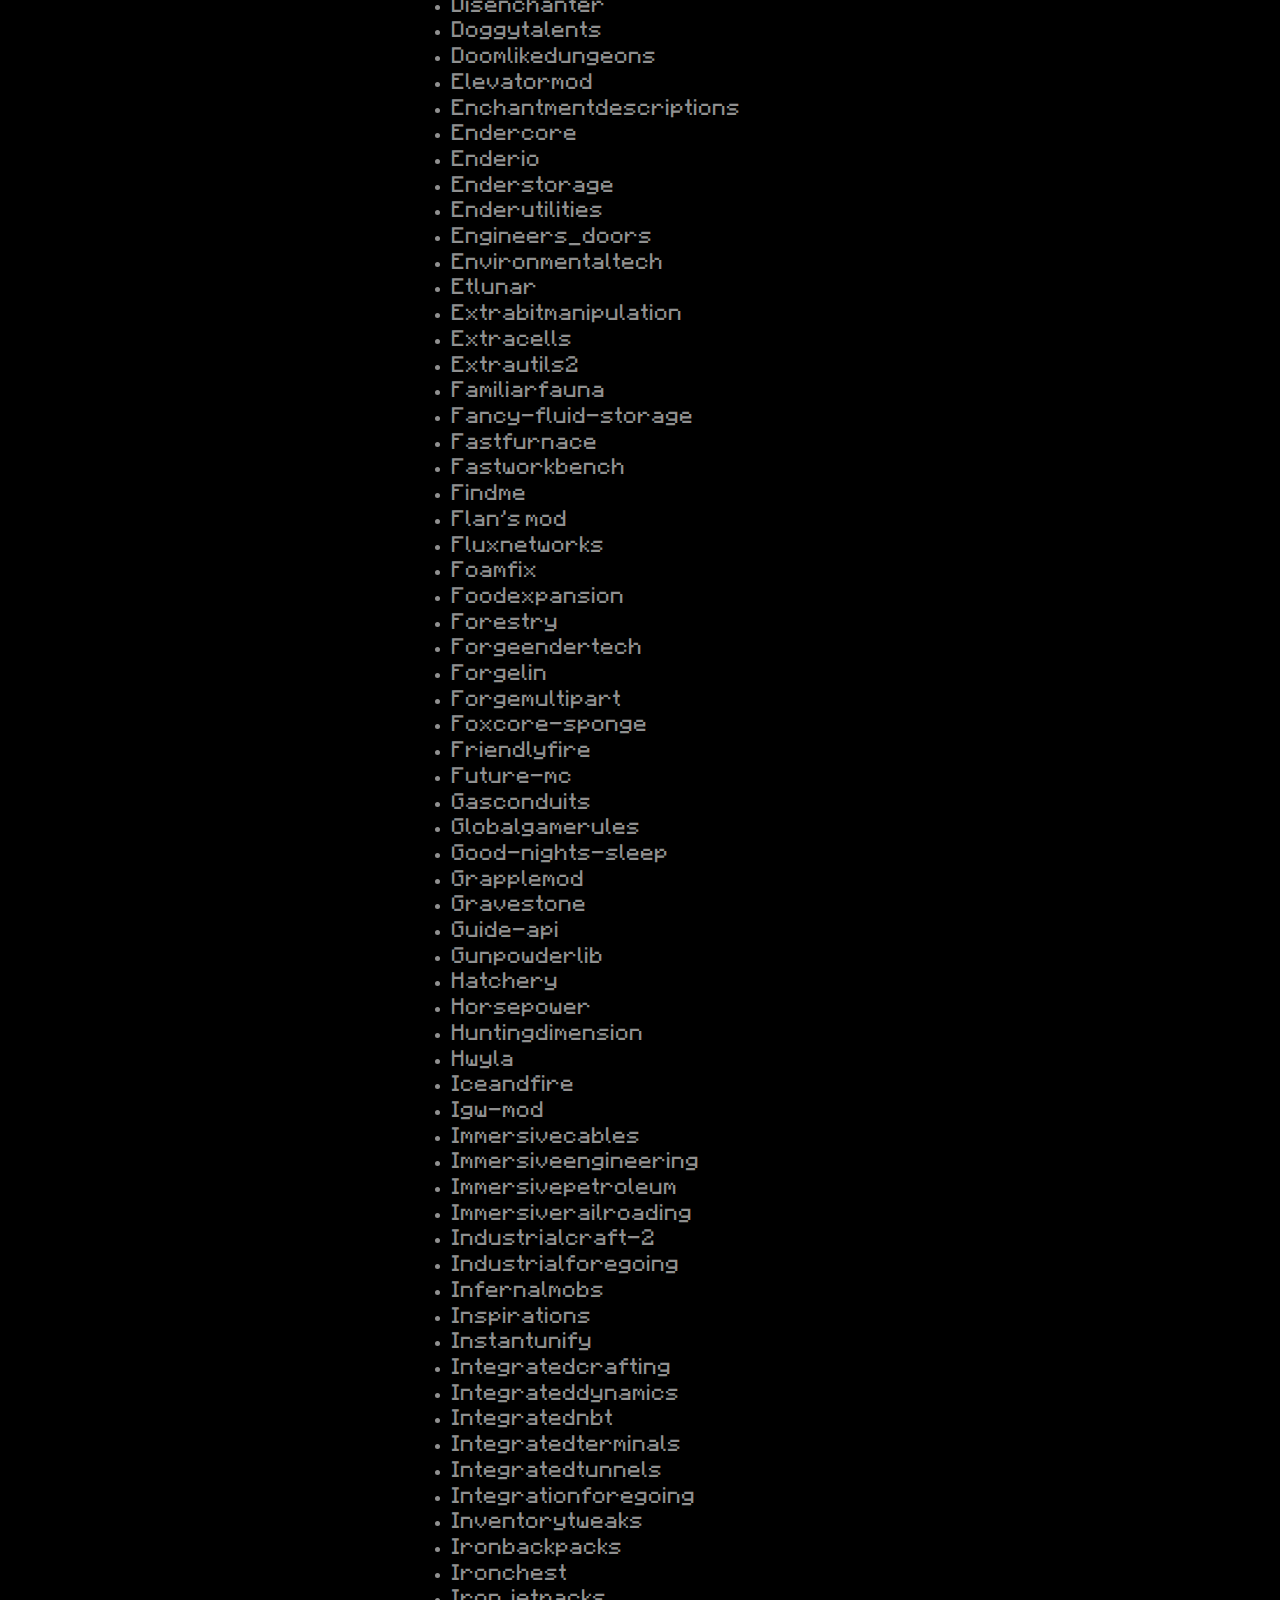
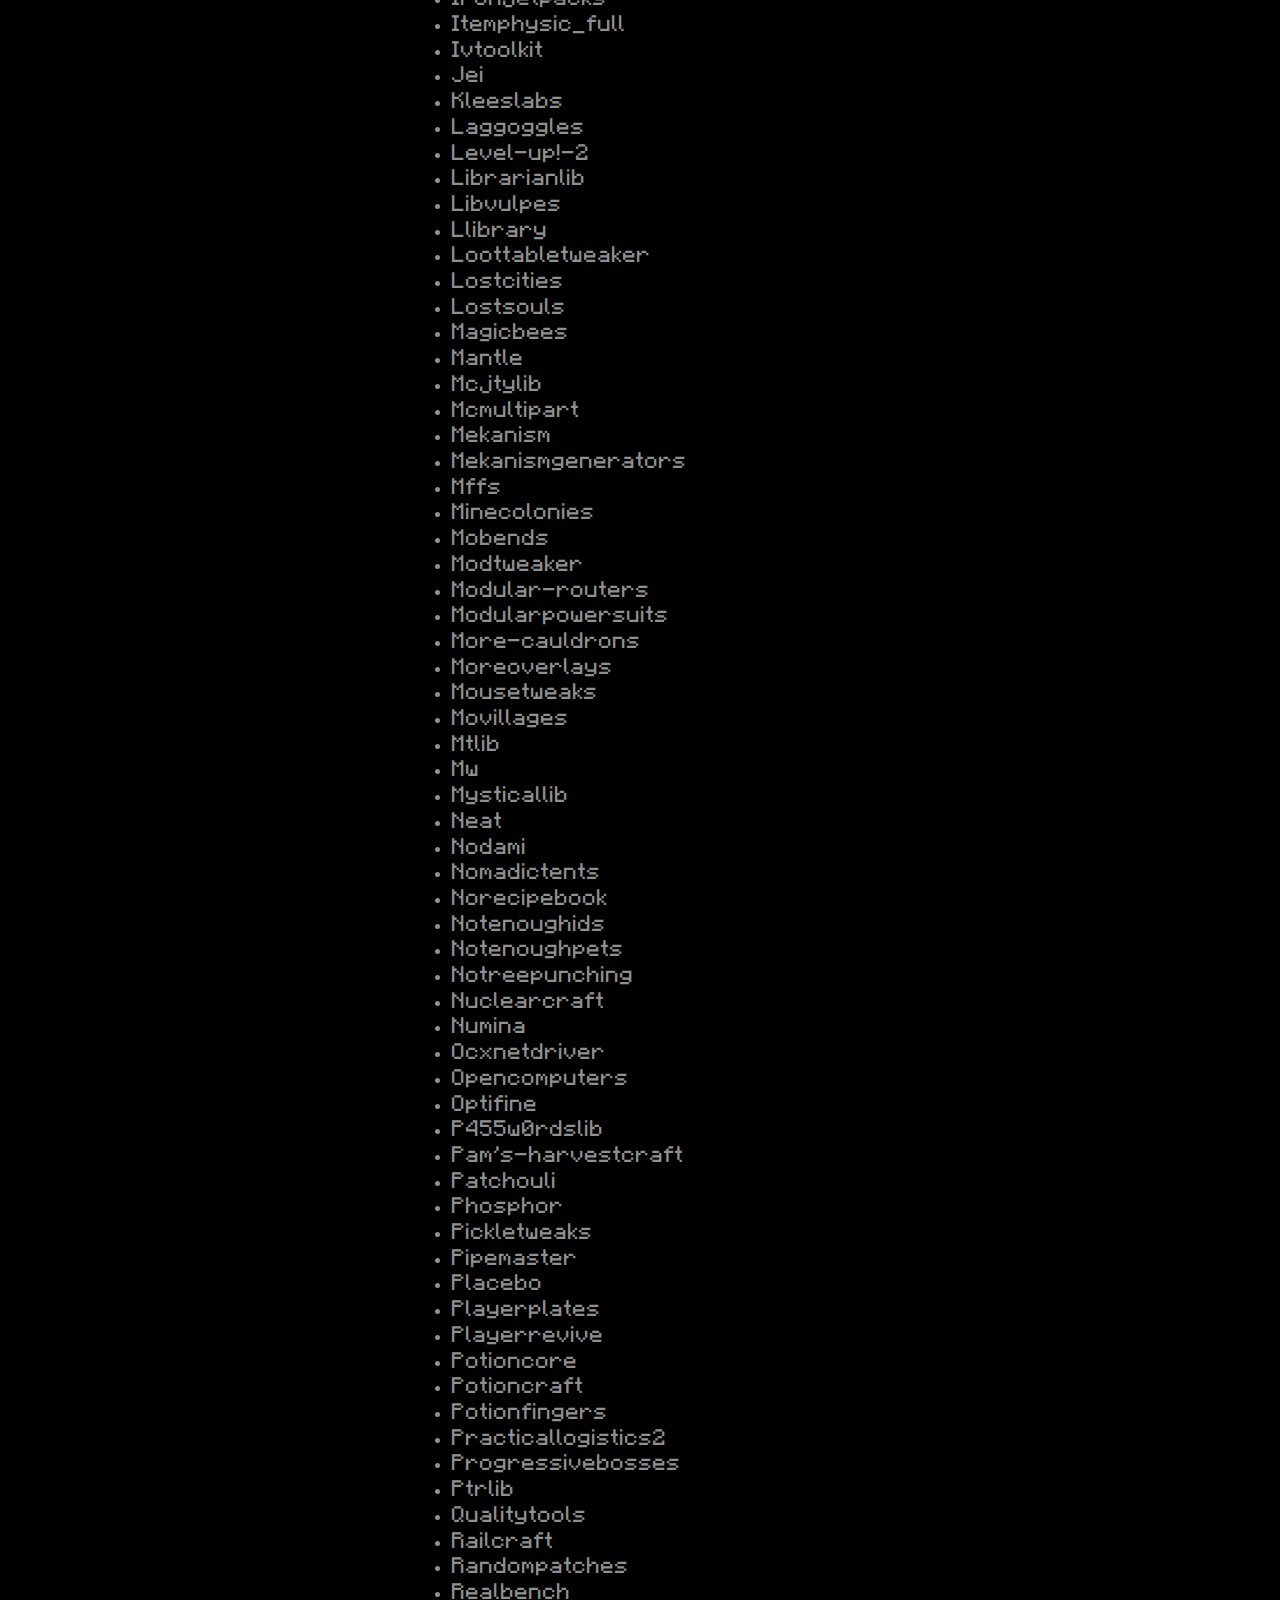
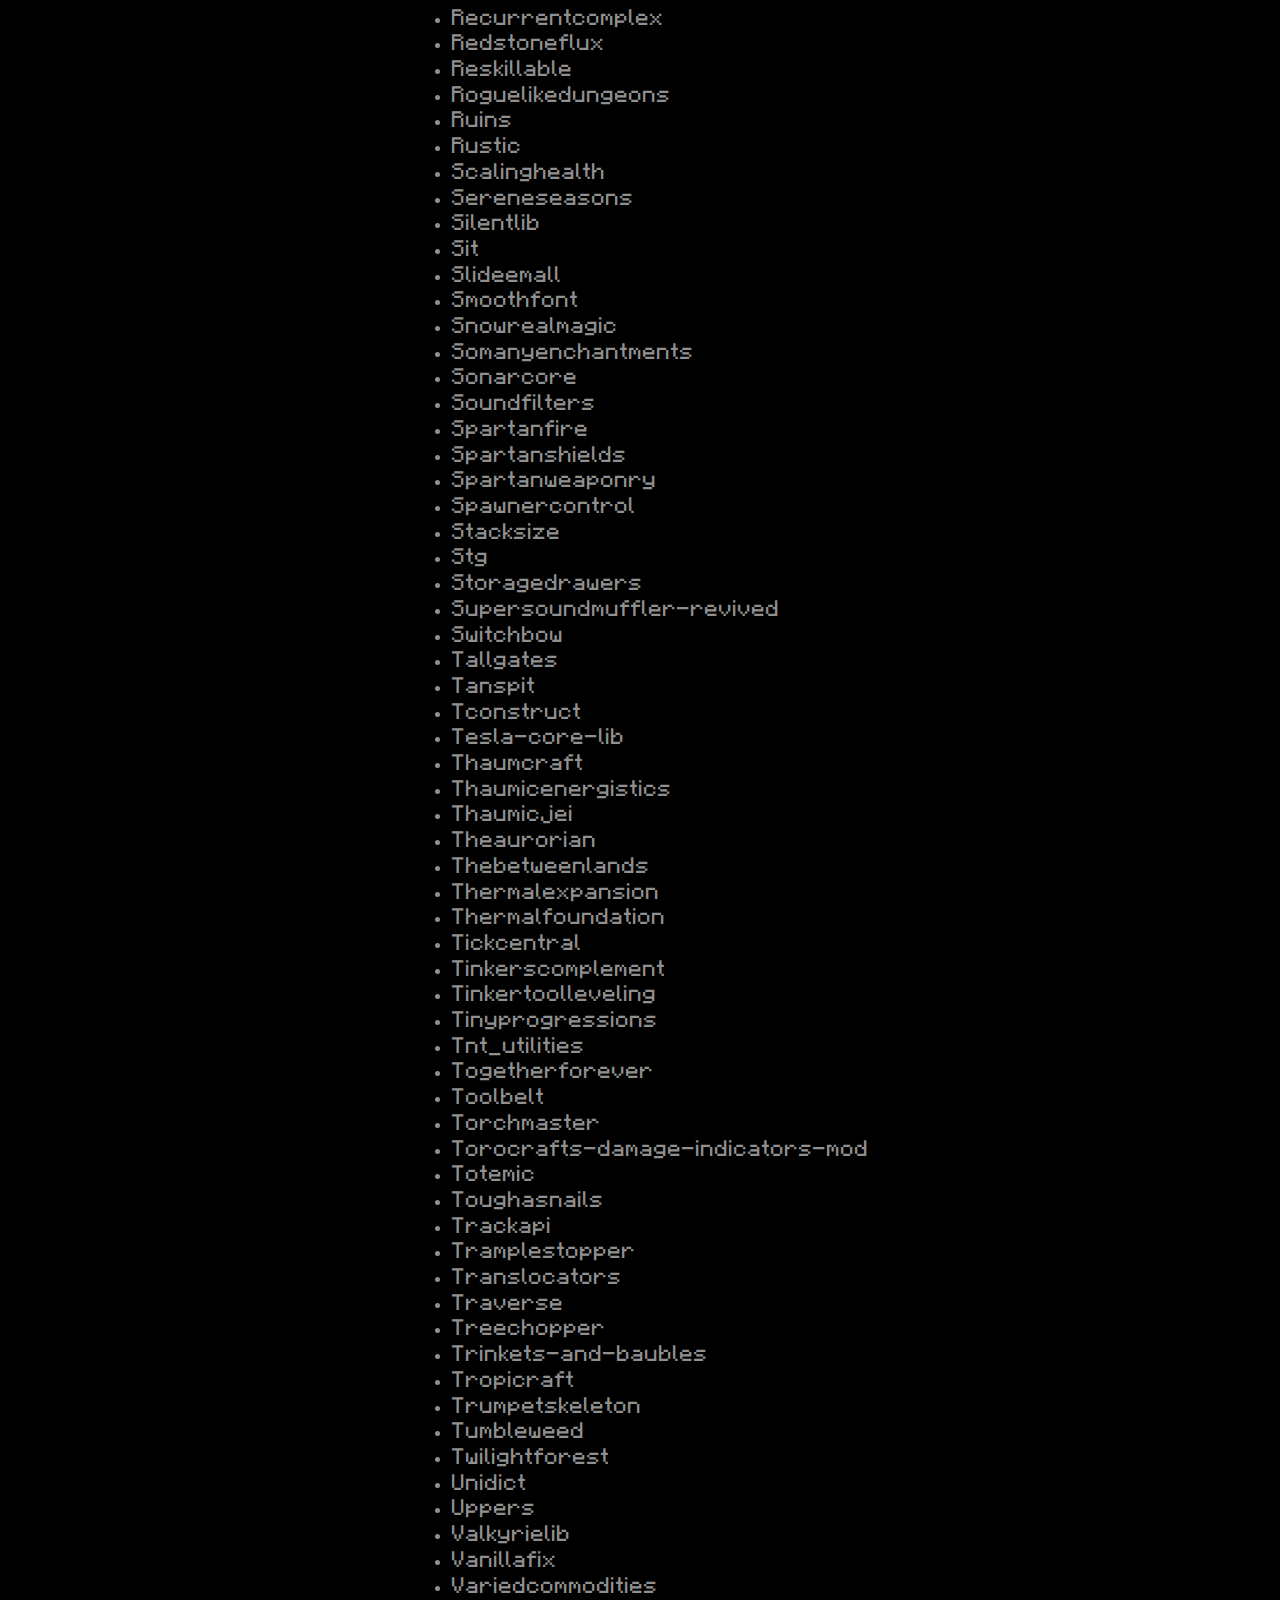
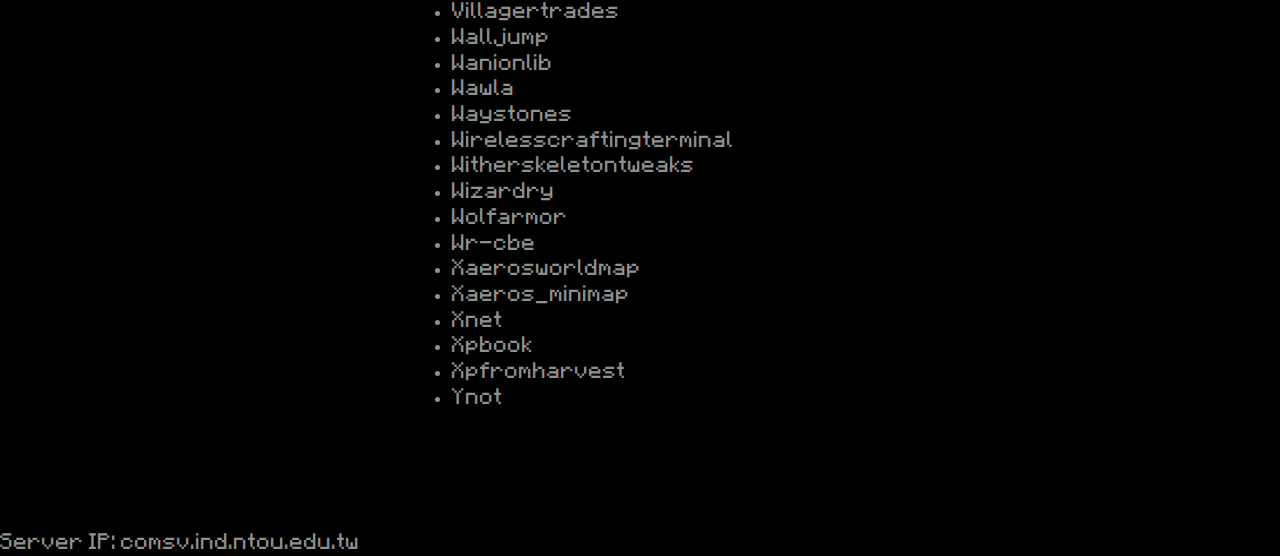
==== commit ca14e931: "add mod updater and mods info" ====
--- a/index.html
+++ b/index.html
@@ -214,285 +214,311 @@
           <img src="http://icons.iconarchive.com/icons/marcus-roberto/google-play/512/Google-Drive-icon.png" width=32px style="padding:4px">
           <a href="https://drive.google.com/open?id=1s2sviktIm0mxMLSA2AQJtz_KSFjYhSFe" target="_blank">Goole Drive Download</a>
         </p>
+        <br>
+        <h4>
+          Tired update manually?<br>
+          Download the <a href="https://github.com/ken1882/minecraft-modpack-updater#minecraft-modpack-updater" target="_blank">Modpack Updater</a>!
+        </h4>
       </div>
   </section>
   <!--download-section-end-->
 
+  <!--keybindings-section-start-->
+  <!-- 
   <section class="main-section" id="keybindings">
-      <!--keybindings-section-start-->
       <h2>Keybinds</h2>
       <a href="#" id="keybind-link" target="_blank">Open in new tab</a>
   </section>
+  -->
   <!--keybindings-section-end-->
 
   <section class="main-section" id="modlist">
       <!--download-section-start-->
       <div class="container">
         <h2>Mod List</h2>
-        (Total Mods: 260)
+        (Total Mods: 279)
         <br><br>
         <div>
           <ul style="display: inline-block; text-align: left;">
-            <li>A Block of Charcoal </li>
-            <li>AbysalCraft </li>
-            <li>AbysalCraft Integration </li>
-            <li>ActualyAditions </li>
-            <li>ActualyBaubles </li>
-            <li>AdHoks </li>
-            <li>Advanced Solar Panels </li>
-            <li>Advanced Fishing </li>
-            <li>Ae2stuf </li>
-            <li>AE2WTLib </li>
-            <li>Alcatrazcore </li>
-            <li>Anvilpatch </li>
-            <li>ApleCore mc1</li>
-            <li>ApleSkin mc1</li>
-            <li>Apliedenergistics2 rv6 stable </li>
-            <li>Aquaculture </li>
-            <li>Architecturecraft </li>
-            <li>Astralsorcery </li>
-            <li>Atum </li>
-            <li>AutoRegLib </li>
-            <li>BacoDificulty </li>
-            <li>BarelsDrumsStorageAndMore </li>
-            <li>BatleTowers </li>
-            <li>Baubles </li>
-            <li>Bdlib </li>
-            <li>Bedpatch </li>
-            <li>BeterAdvancements </li>
-            <li>Beteranimalsplus </li>
-            <li>BeterCombat </li>
-            <li>Beter survival </li>
-            <li>BiblioCraft[v2</li>
-            <li>Blockcraftery </li>
-            <li>BlodMagic </li>
-            <li>Blodmon MC1</li>
-            <li>Bokshelf </li>
-            <li>Born In A Barn V1</li>
-            <li>Botania r1</li>
-            <li>Bountiful Baubles </li>
-            <li>Buildcraft al </li>
-            <li>BuildingGadgets </li>
-            <li>Caliper </li>
-            <li>Campfire </li>
-            <li>CaryOn MC1</li>
-            <li>Chameleon </li>
-            <li>Chisel MC1</li>
-            <li>ClickMachine </li>
-            <li>Clumps </li>
-            <li>CodeChickenLib </li>
-            <li>CoFHCore </li>
-            <li>CoFHWorld </li>
-            <li>ColouredToltips </li>
-            <li>Comforts </li>
-            <li>ComonCapabilities </li>
-            <li>CompatSkils </li>
-            <li>Conarm </li>
-            <li>Controling </li>
-            <li>CokingForBlockheads </li>
-            <li>CoralRef </li>
-            <li>Corpsecomplex </li>
-            <li>Craftablechainmail </li>
-            <li>CraftableHorseArmour </li>
-            <li>CraftTweaker2 </li>
-            <li>CreativeCore v1</li>
-            <li>CTM MC1</li>
-            <li>Cucumber </li>
-            <li>CustomMobSpawner </li>
-            <li>CyclopsCore </li>
-            <li>DarkUtils </li>
-            <li>Depmoblearning </li>
-            <li>Defiledlands </li>
-            <li>Disenchanter [1</li>
-            <li>DomlikeDungeons </li>
-            <li>DrZharks MoCreatures Mod </li>
-            <li>ElevatorMod </li>
-            <li>EnchantmentDescriptions </li>
-            <li>EnderCore </li>
-            <li>EnderIO </li>
-            <li>EnderStorage </li>
-            <li>Enderutilities </li>
-            <li>Enginers dors </li>
-            <li>Environmentaltech </li>
-            <li>Etlunar </li>
-            <li>ExtraCels </li>
-            <li>Extrautils2 </li>
-            <li>FamiliarFauna </li>
-            <li>Fancy Fluid Storage </li>
-            <li>FastFurnace </li>
-            <li>FastWorkbench </li>
-            <li>Findme </li>
-            <li>Flan's Mod </li>
-            <li>Fluxnetworks </li>
-            <li>Foamfix </li>
-            <li>FodExpansion1</li>
-            <li>Forestry </li>
-            <li>ForgeEndertech </li>
-            <li>Forgelin </li>
-            <li>ForgeMultipart </li>
-            <li>Foxcore sponge </li>
-            <li>FriendlyFire </li>
-            <li>Future mc </li>
-            <li>GasConduits </li>
-            <li>GlobalGameRules </li>
-            <li>Graplemod v1</li>
-            <li>Gravestone </li>
-            <li>Guide API </li>
-            <li>GunpowderLib </li>
-            <li>Hatchery </li>
-            <li>HorsePower </li>
-            <li>HuntingDimension </li>
-            <li>Hwyla </li>
-            <li>Iceandfire </li>
-            <li>IGCM v1</li>
-            <li>IGW Mod </li>
-            <li>ImersiveCables </li>
-            <li>ImersiveEnginering </li>
-            <li>ImersiveRailroading </li>
-            <li>Industrialcraft </li>
-            <li>Industrialforegoing </li>
-            <li>InfernalMobs </li>
-            <li>Inspirations </li>
-            <li>Instantunify </li>
-            <li>IntegratedDynamics </li>
-            <li>IntegratedTunels </li>
-            <li>IntegrationForegoing </li>
-            <li>InventoryTweaks </li>
-            <li>IronBackpacks </li>
-            <li>Ironchest </li>
-            <li>IronJetpacks </li>
-            <li>ItemPhysic Ful </li>
-            <li>IvTolkit </li>
-            <li>Jei </li>
-            <li>KleSlabs </li>
-            <li>LagGogles </li>
-            <li>Level Up! </li>
-            <li>Library </li>
-            <li>LotTableTweaker </li>
-            <li>Lostcities </li>
-            <li>Lostsouls </li>
-            <li>MagicBes </li>
-            <li>Mantle </li>
-            <li>Mcjtylib </li>
-            <li>MCMultiPart </li>
-            <li>Mekanism </li>
-            <li>MekanismGenerators </li>
-            <li>MFS </li>
-            <li>Mobends </li>
-            <li>Modtweaker </li>
-            <li>Modular routers </li>
-            <li>ModularPowersuits </li>
-            <li>More Cauldrons </li>
-            <li>Moreoverlays </li>
-            <li>MouseTweaks </li>
-            <li>MoVilages </li>
-            <li>MTLib </li>
-            <li>Mw </li>
-            <li>Mysticalib </li>
-            <li>Neat </li>
-            <li>Nodami </li>
-            <li>NoRecipeBok v1</li>
-            <li>NotEnoughIDs </li>
-            <li>NotEnoughPets </li>
-            <li>Notrepunching </li>
-            <li>NuclearCraft </li>
-            <li>Numina </li>
-            <li>Ocxnetdriver </li>
-            <li>OpenComputers MC1</li>
-            <li>OptiFine </li>
-            <li>P45w0rdslib </li>
-            <li>Pam's HarvestCraft </li>
-            <li>Patchouli </li>
-            <li>Phosphor </li>
-            <li>PickleTweaks </li>
-            <li>PipeMaster </li>
-            <li>Placebo </li>
-            <li>Playerplates </li>
-            <li>PotionCore </li>
-            <li>Potioncraft </li>
-            <li>PotionFingers r1</li>
-            <li>Practicalogistics2 </li>
-            <li>ProgresiveBoses </li>
-            <li>QualityTols </li>
-            <li>Railcraft </li>
-            <li>Randompatches </li>
-            <li>RealBench </li>
-            <li>RecurentComplex </li>
-            <li>RedstoneFlux </li>
-            <li>Reskilable </li>
-            <li>RoguelikeDungeons </li>
-            <li>Ruins </li>
-            <li>Rustic </li>
-            <li>ScalingHealth </li>
-            <li>SereneSeasons </li>
-            <li>SilentLib </li>
-            <li>Sit </li>
-            <li>Slidemal </li>
-            <li>SmothFont mc1</li>
-            <li>SnowRealMagic </li>
-            <li>Somanyenchantments V0</li>
-            <li>Sonarcore </li>
-            <li>SoundFilters </li>
-            <li>Spartanfire </li>
-            <li>SpartanShields </li>
-            <li>SpartanWeaponry </li>
-            <li>SpawnerControl </li>
-            <li>Stacksize </li>
-            <li>Stg </li>
-            <li>StorageDrawers </li>
-            <li>Supersoundmufler revived </li>
-            <li>Switchbow </li>
-            <li>TalGates </li>
-            <li>Tanspit </li>
-            <li>TConstruct </li>
-            <li>Tesla core lib </li>
-            <li>Thaumcraft </li>
-            <li>Thaumicenergistics </li>
-            <li>ThaumicJEI </li>
-            <li>TheBetwenlands </li>
-            <li>ThermalDynamics </li>
-            <li>ThermalExpansion </li>
-            <li>ThermalFoundation </li>
-            <li>TickCentral </li>
-            <li>TinkersComplement </li>
-            <li>TinkerTolLeveling </li>
-            <li>Tinyprogresions </li>
-            <li>Tnt utilities mc1</li>
-            <li>Togetherforever </li>
-            <li>TolBelt </li>
-            <li>Torchmaster </li>
-            <li>ToroCrafts Damage Indicators Mod </li>
-            <li>Totemic </li>
-            <li>ToughAsNails </li>
-            <li>TrackAPI </li>
-            <li>Tramplestoper </li>
-            <li>Translocators </li>
-            <li>Traverse </li>
-            <li>TreChoper </li>
-            <li>Trinkets and Baubles </li>
-            <li>Trumpetskeleton </li>
-            <li>Tumblewed </li>
-            <li>Twilightforest </li>
-            <li>UniDict </li>
-            <li>Unifier </li>
-            <li>Upers </li>
-            <li>Valkyrielib </li>
-            <li>VanilaFix </li>
-            <li>VariedComodities </li>
-            <li>VilagerTrades </li>
-            <li>WanionLib </li>
-            <li>Wawla </li>
-            <li>Waystones </li>
-            <li>WirelesCraftingTerminal </li>
-            <li>WitherSkeletonTweaks </li>
-            <li>Wolfarmor </li>
-            <li>WR CBE </li>
-            <li>XaerosWorldMap </li>
-            <li>Xaeros Minimap </li>
-            <li>Xnet </li>
-            <li>Xpbok </li>
-            <li>Xpfromharvest </li>
-            <li>YNot </li>
+            <li>A-block-of-charcoal</li>
+            <li>Abyssalcraft</li>
+            <li>Abyssalcraft-integration</li>
+            <li>Actuallyadditions</li>
+            <li>Actuallybaubles</li>
+            <li>Adfinders</li>
+            <li>Adhooks</li>
+            <li>Advanced-fishing</li>
+            <li>Advanced-solar-panels</li>
+            <li>Advancedrocketry</li>
+            <li>Ae2stuff</li>
+            <li>Ae2wtlib</li>
+            <li>Alcatrazcore</li>
+            <li>Anvilpatch</li>
+            <li>Aoa3</li>
+            <li>Applecore</li>
+            <li>Appleskin</li>
+            <li>Appliedenergistics2</li>
+            <li>Aquaculture</li>
+            <li>Architecturecraft</li>
+            <li>Astralsorcery</li>
+            <li>Atum</li>
+            <li>Autoreglib</li>
+            <li>Bacodifficulty</li>
+            <li>Barrelsdrumsstorageandmore</li>
+            <li>Battletowers</li>
+            <li>Baubles</li>
+            <li>Bdlib</li>
+            <li>Bedpatch</li>
+            <li>Betteradvancements</li>
+            <li>Betteranimalsplus</li>
+            <li>Betterbedrock</li>
+            <li>Bettercombat</li>
+            <li>Bibliocraft</li>
+            <li>Biggercraftingtables</li>
+            <li>Blockcraftery</li>
+            <li>Bloodmagic</li>
+            <li>Bloodmoon</li>
+            <li>Bookshelf</li>
+            <li>Born-in-a-barn</li>
+            <li>Botania</li>
+            <li>Bountiful-baubles</li>
+            <li>Buildcraft-all</li>
+            <li>Buildinggadgets</li>
+            <li>Caliper</li>
+            <li>Campfire</li>
+            <li>Carryon</li>
+            <li>Chameleon</li>
+            <li>Chisel</li>
+            <li>Chiselsandbits</li>
+            <li>Clickmachine</li>
+            <li>Clumps</li>
+            <li>Codechickenlib</li>
+            <li>Cofhcore</li>
+            <li>Cofhworld</li>
+            <li>Colouredtooltips</li>
+            <li>Comforts</li>
+            <li>Commoncapabilities</li>
+            <li>Compatskills</li>
+            <li>Conarm</li>
+            <li>Controlling</li>
+            <li>Cookingforblockheads</li>
+            <li>Coralreef</li>
+            <li>Corpsecomplex</li>
+            <li>Craftablechainmail</li>
+            <li>Craftablehorsearmour</li>
+            <li>Crafttweaker2</li>
+            <li>Creativecore</li>
+            <li>Ctm</li>
+            <li>Cucumber</li>
+            <li>Cyclopscore</li>
+            <li>Darkutils</li>
+            <li>Decocraft</li>
+            <li>Deepmoblearning</li>
+            <li>Defiledlands</li>
+            <li>Discordintegration</li>
+            <li>Disenchanter</li>
+            <li>Doggytalents</li>
+            <li>Doomlikedungeons</li>
+            <li>Elevatormod</li>
+            <li>Enchantmentdescriptions</li>
+            <li>Endercore</li>
+            <li>Enderio</li>
+            <li>Enderstorage</li>
+            <li>Enderutilities</li>
+            <li>Engineers_doors</li>
+            <li>Environmentaltech</li>
+            <li>Etlunar</li>
+            <li>Extrabitmanipulation</li>
+            <li>Extracells</li>
+            <li>Extrautils2</li>
+            <li>Familiarfauna</li>
+            <li>Fancy-fluid-storage</li>
+            <li>Fastfurnace</li>
+            <li>Fastworkbench</li>
+            <li>Findme</li>
+            <li>Flan's mod</li>
+            <li>Fluxnetworks</li>
+            <li>Foamfix</li>
+            <li>Foodexpansion</li>
+            <li>Forestry</li>
+            <li>Forgeendertech</li>
+            <li>Forgelin</li>
+            <li>Forgemultipart</li>
+            <li>Foxcore-sponge</li>
+            <li>Friendlyfire</li>
+            <li>Future-mc</li>
+            <li>Gasconduits</li>
+            <li>Globalgamerules</li>
+            <li>Good-nights-sleep</li>
+            <li>Grapplemod</li>
+            <li>Gravestone</li>
+            <li>Guide-api</li>
+            <li>Gunpowderlib</li>
+            <li>Hatchery</li>
+            <li>Horsepower</li>
+            <li>Huntingdimension</li>
+            <li>Hwyla</li>
+            <li>Iceandfire</li>
+            <li>Igw-mod</li>
+            <li>Immersivecables</li>
+            <li>Immersiveengineering</li>
+            <li>Immersivepetroleum</li>
+            <li>Immersiverailroading</li>
+            <li>Industrialcraft-2</li>
+            <li>Industrialforegoing</li>
+            <li>Infernalmobs</li>
+            <li>Inspirations</li>
+            <li>Instantunify</li>
+            <li>Integratedcrafting</li>
+            <li>Integrateddynamics</li>
+            <li>Integratednbt</li>
+            <li>Integratedterminals</li>
+            <li>Integratedtunnels</li>
+            <li>Integrationforegoing</li>
+            <li>Inventorytweaks</li>
+            <li>Ironbackpacks</li>
+            <li>Ironchest</li>
+            <li>Ironjetpacks</li>
+            <li>Itemphysic_full</li>
+            <li>Ivtoolkit</li>
+            <li>Jei</li>
+            <li>Kleeslabs</li>
+            <li>Laggoggles</li>
+            <li>Level-up!-2</li>
+            <li>Librarianlib</li>
+            <li>Libvulpes</li>
+            <li>Llibrary</li>
+            <li>Loottabletweaker</li>
+            <li>Lostcities</li>
+            <li>Lostsouls</li>
+            <li>Magicbees</li>
+            <li>Mantle</li>
+            <li>Mcjtylib</li>
+            <li>Mcmultipart</li>
+            <li>Mekanism</li>
+            <li>Mekanismgenerators</li>
+            <li>Mffs</li>
+            <li>Minecolonies</li>
+            <li>Mobends</li>
+            <li>Modtweaker</li>
+            <li>Modular-routers</li>
+            <li>Modularpowersuits</li>
+            <li>More-cauldrons</li>
+            <li>Moreoverlays</li>
+            <li>Mousetweaks</li>
+            <li>Movillages</li>
+            <li>Mtlib</li>
+            <li>Mw</li>
+            <li>Mysticallib</li>
+            <li>Neat</li>
+            <li>Nodami</li>
+            <li>Nomadictents</li>
+            <li>Norecipebook</li>
+            <li>Notenoughids</li>
+            <li>Notenoughpets</li>
+            <li>Notreepunching</li>
+            <li>Nuclearcraft</li>
+            <li>Numina</li>
+            <li>Ocxnetdriver</li>
+            <li>Opencomputers</li>
+            <li>Optifine</li>
+            <li>P455w0rdslib</li>
+            <li>Pam's-harvestcraft</li>
+            <li>Patchouli</li>
+            <li>Phosphor</li>
+            <li>Pickletweaks</li>
+            <li>Pipemaster</li>
+            <li>Placebo</li>
+            <li>Playerplates</li>
+            <li>Playerrevive</li>
+            <li>Potioncore</li>
+            <li>Potioncraft</li>
+            <li>Potionfingers</li>
+            <li>Practicallogistics2</li>
+            <li>Progressivebosses</li>
+            <li>Ptrlib</li>
+            <li>Qualitytools</li>
+            <li>Railcraft</li>
+            <li>Randompatches</li>
+            <li>Realbench</li>
+            <li>Recurrentcomplex</li>
+            <li>Redstoneflux</li>
+            <li>Reskillable</li>
+            <li>Roguelikedungeons</li>
+            <li>Ruins</li>
+            <li>Rustic</li>
+            <li>Scalinghealth</li>
+            <li>Sereneseasons</li>
+            <li>Silentlib</li>
+            <li>Sit</li>
+            <li>Slideemall</li>
+            <li>Smoothfont</li>
+            <li>Snowrealmagic</li>
+            <li>Somanyenchantments</li>
+            <li>Sonarcore</li>
+            <li>Soundfilters</li>
+            <li>Spartanfire</li>
+            <li>Spartanshields</li>
+            <li>Spartanweaponry</li>
+            <li>Spawnercontrol</li>
+            <li>Stacksize</li>
+            <li>Stg</li>
+            <li>Storagedrawers</li>
+            <li>Supersoundmuffler-revived</li>
+            <li>Switchbow</li>
+            <li>Tallgates</li>
+            <li>Tanspit</li>
+            <li>Tconstruct</li>
+            <li>Tesla-core-lib</li>
+            <li>Thaumcraft</li>
+            <li>Thaumicenergistics</li>
+            <li>Thaumicjei</li>
+            <li>Theaurorian</li>
+            <li>Thebetweenlands</li>
+            <li>Thermalexpansion</li>
+            <li>Thermalfoundation</li>
+            <li>Tickcentral</li>
+            <li>Tinkerscomplement</li>
+            <li>Tinkertoolleveling</li>
+            <li>Tinyprogressions</li>
+            <li>Tnt_utilities</li>
+            <li>Togetherforever</li>
+            <li>Toolbelt</li>
+            <li>Torchmaster</li>
+            <li>Torocrafts-damage-indicators-mod</li>
+            <li>Totemic</li>
+            <li>Toughasnails</li>
+            <li>Trackapi</li>
+            <li>Tramplestopper</li>
+            <li>Translocators</li>
+            <li>Traverse</li>
+            <li>Treechopper</li>
+            <li>Trinkets-and-baubles</li>
+            <li>Tropicraft</li>
+            <li>Trumpetskeleton</li>
+            <li>Tumbleweed</li>
+            <li>Twilightforest</li>
+            <li>Unidict</li>
+            <li>Uppers</li>
+            <li>Valkyrielib</li>
+            <li>Vanillafix</li>
+            <li>Variedcommodities</li>
+            <li>Villagertrades</li>
+            <li>Walljump</li>
+            <li>Wanionlib</li>
+            <li>Wawla</li>
+            <li>Waystones</li>
+            <li>Wirelesscraftingterminal</li>
+            <li>Witherskeletontweaks</li>
+            <li>Wizardry</li>
+            <li>Wolfarmor</li>
+            <li>Wr-cbe</li>
+            <li>Xaerosworldmap</li>
+            <li>Xaeros_minimap</li>
+            <li>Xnet</li>
+            <li>Xpbook</li>
+            <li>Xpfromharvest</li>
+            <li>Ynot</li>
           </ul>
         </div>
       </div>
--- a/css/style.css
+++ b/css/style.css
@@ -77,6 +77,13 @@
 	font-size:20px;
 	margin:0 0 5px 0;
 	text-transform:uppercase;
+	font-weight:400;
+}
+h4{
+	font-family: 'minecraft';
+	color:#d0d0d0;
+	font-size:18px;
+	margin:0 0 5px 0;
 	font-weight:400;
 }
 h6{
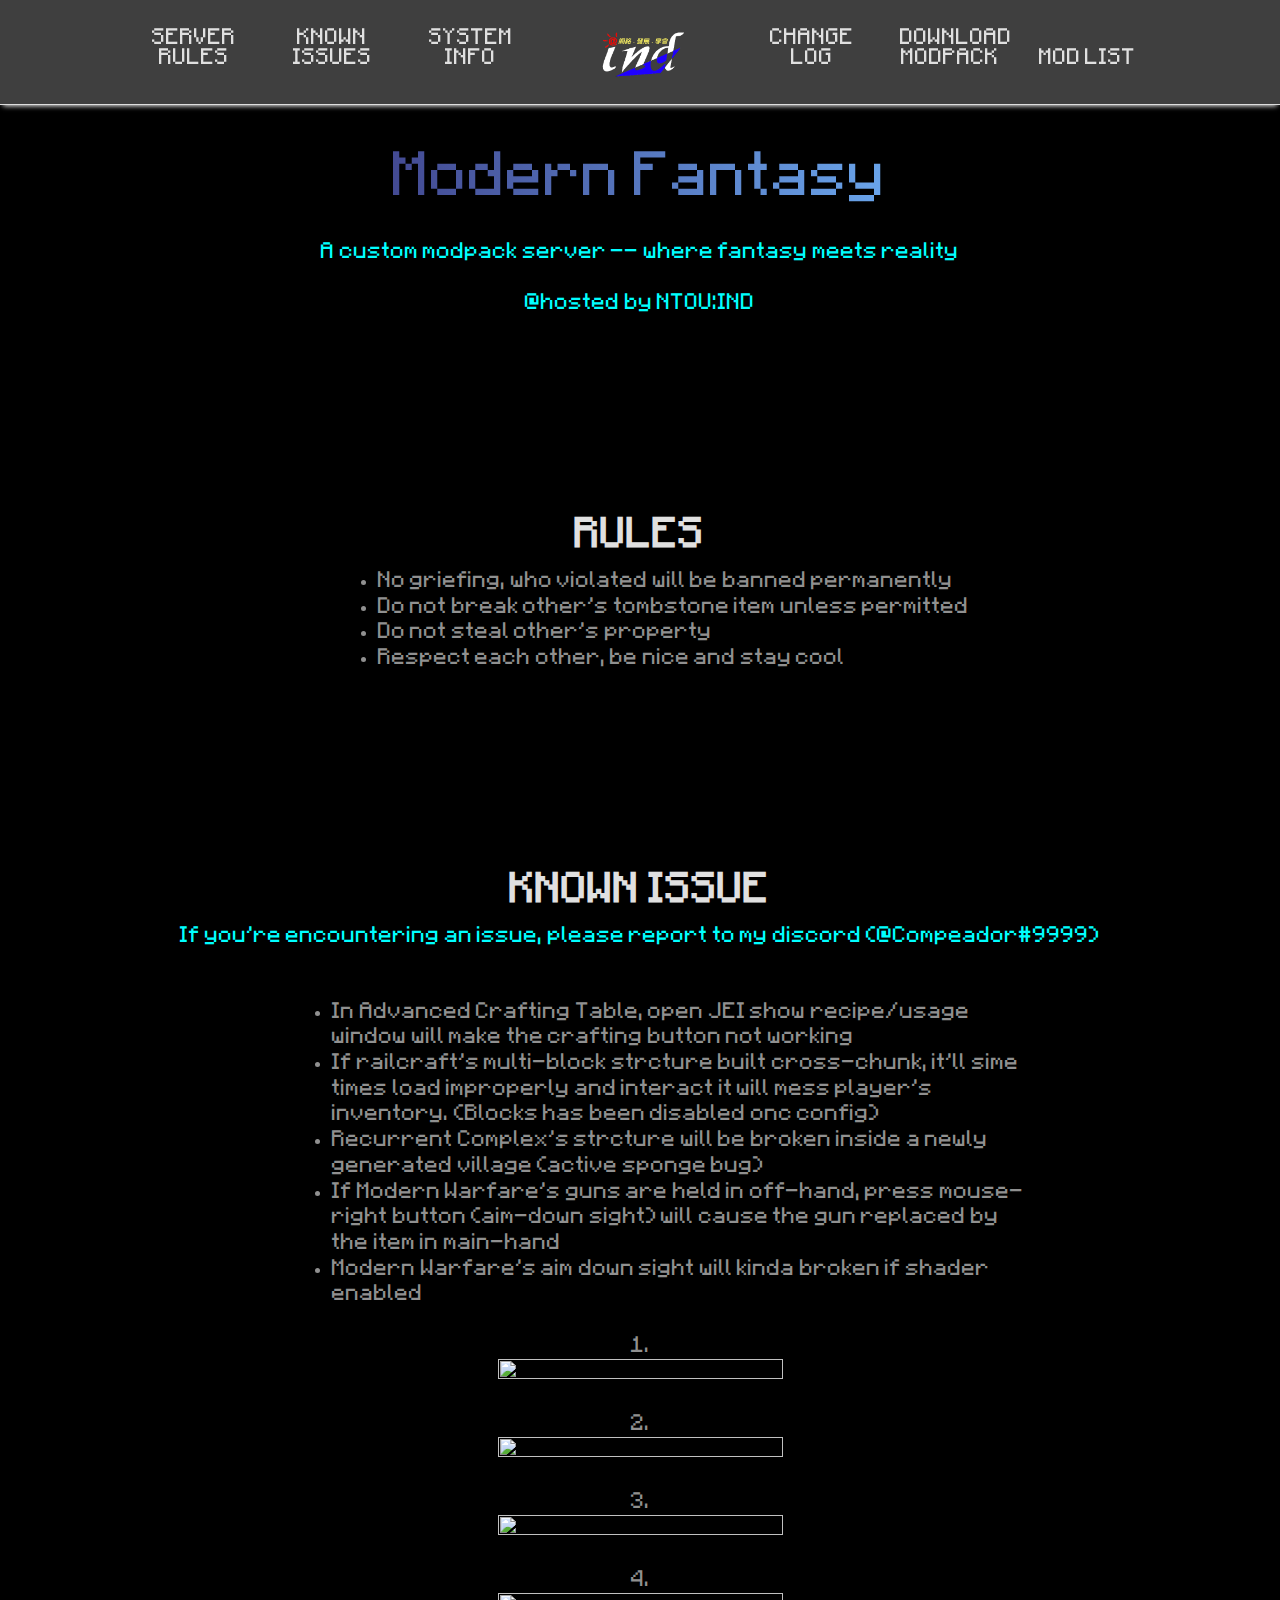
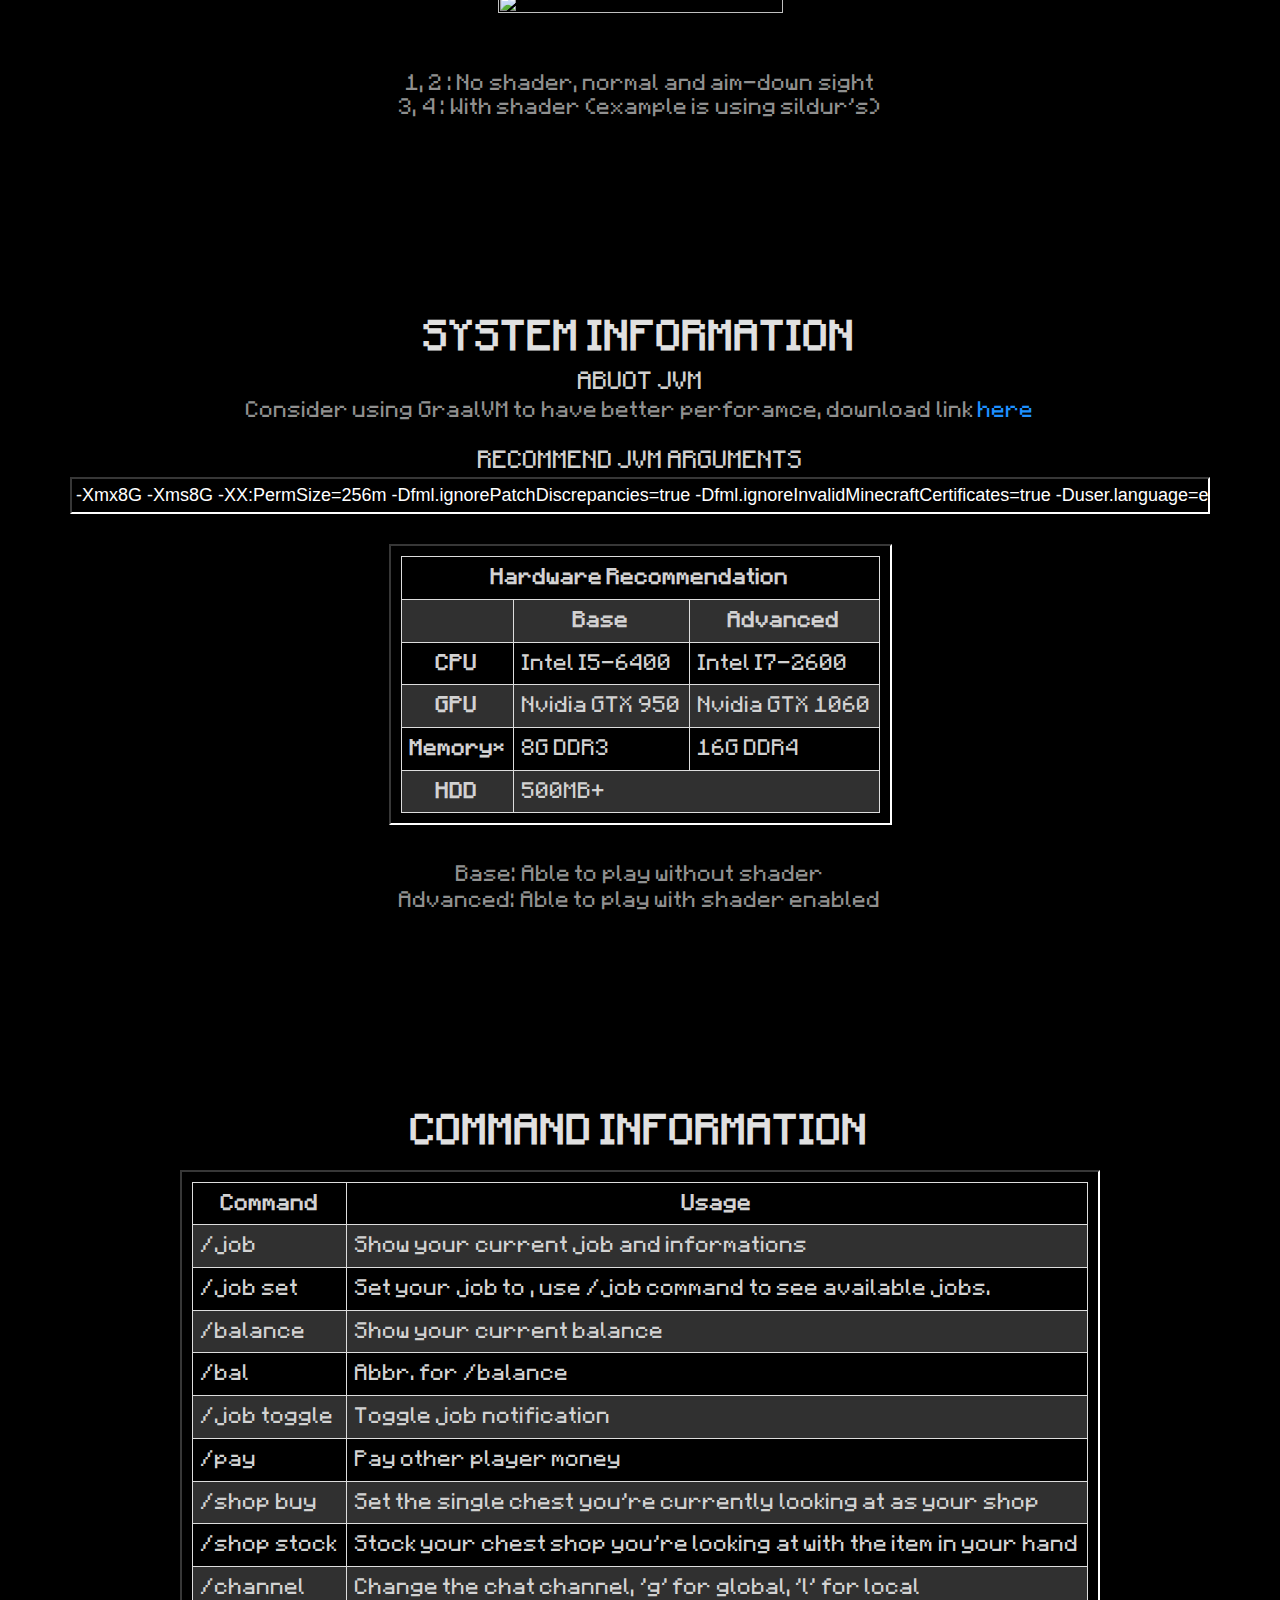
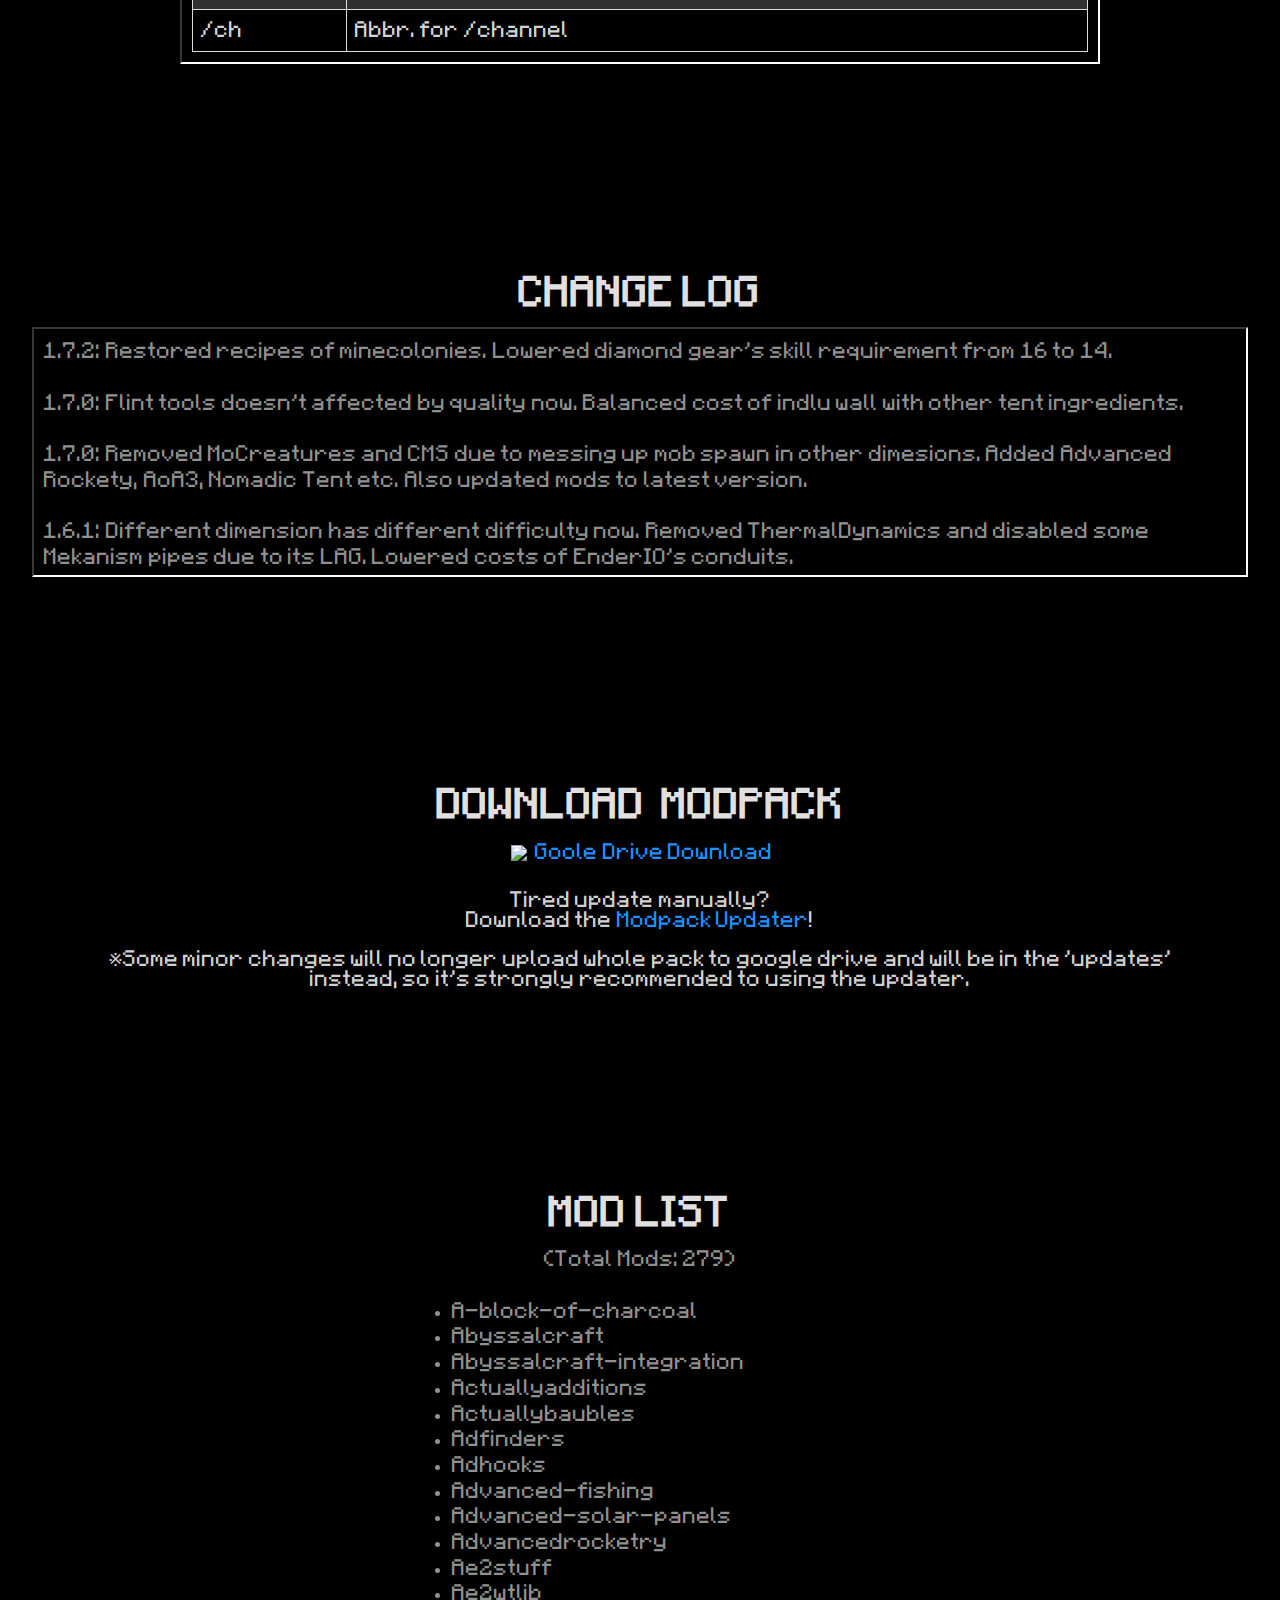
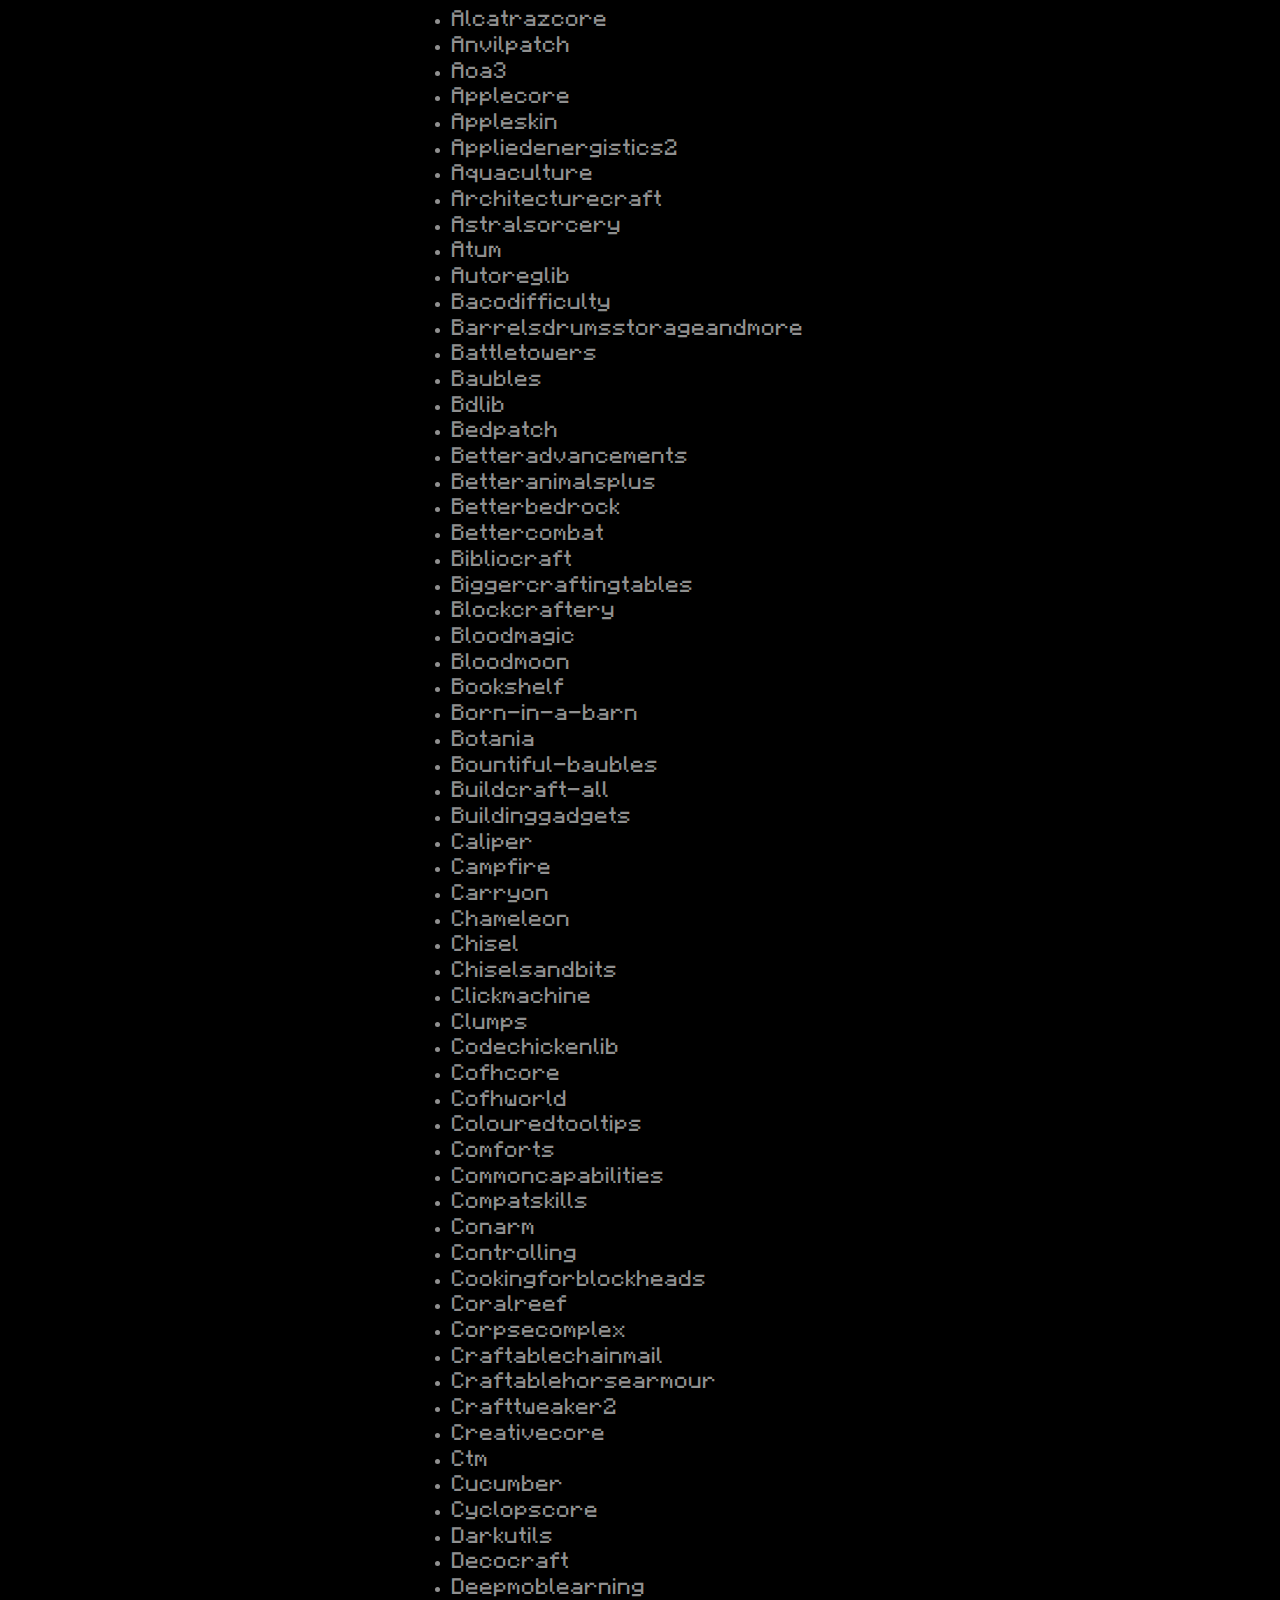
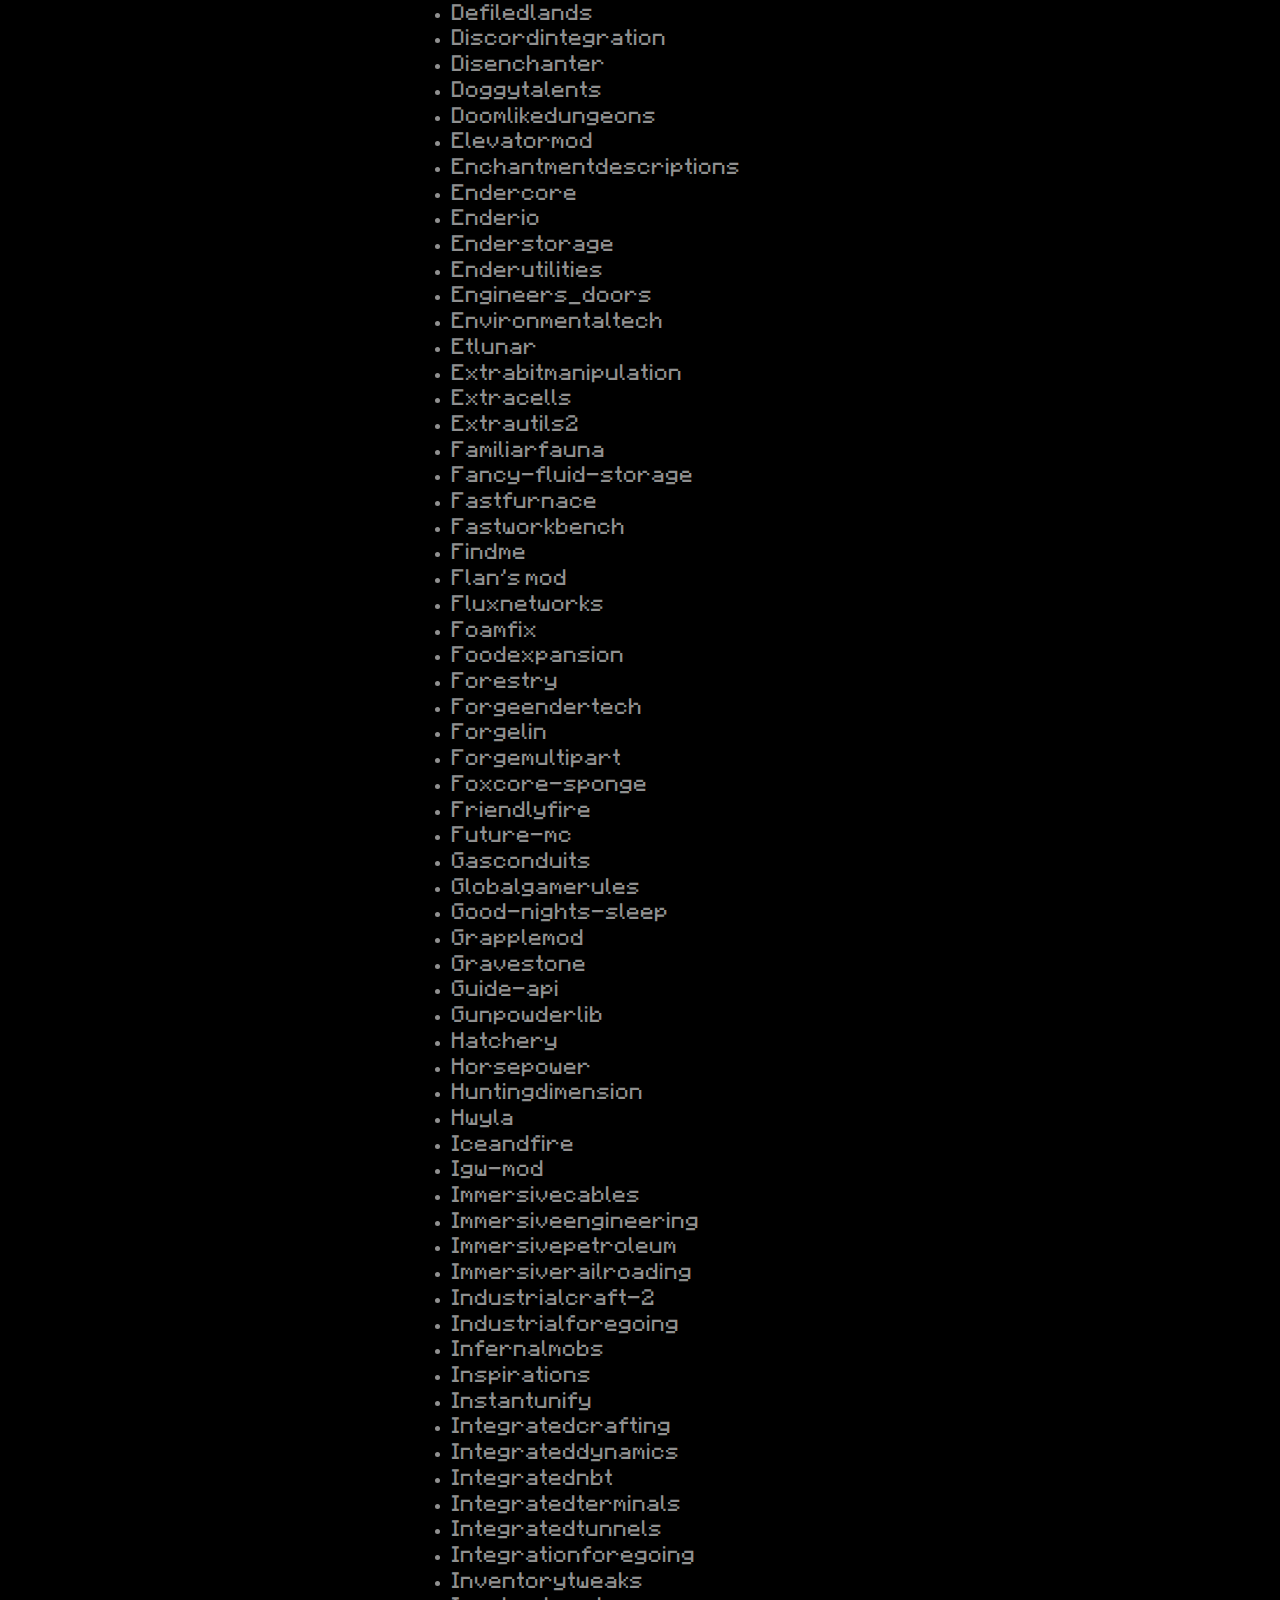
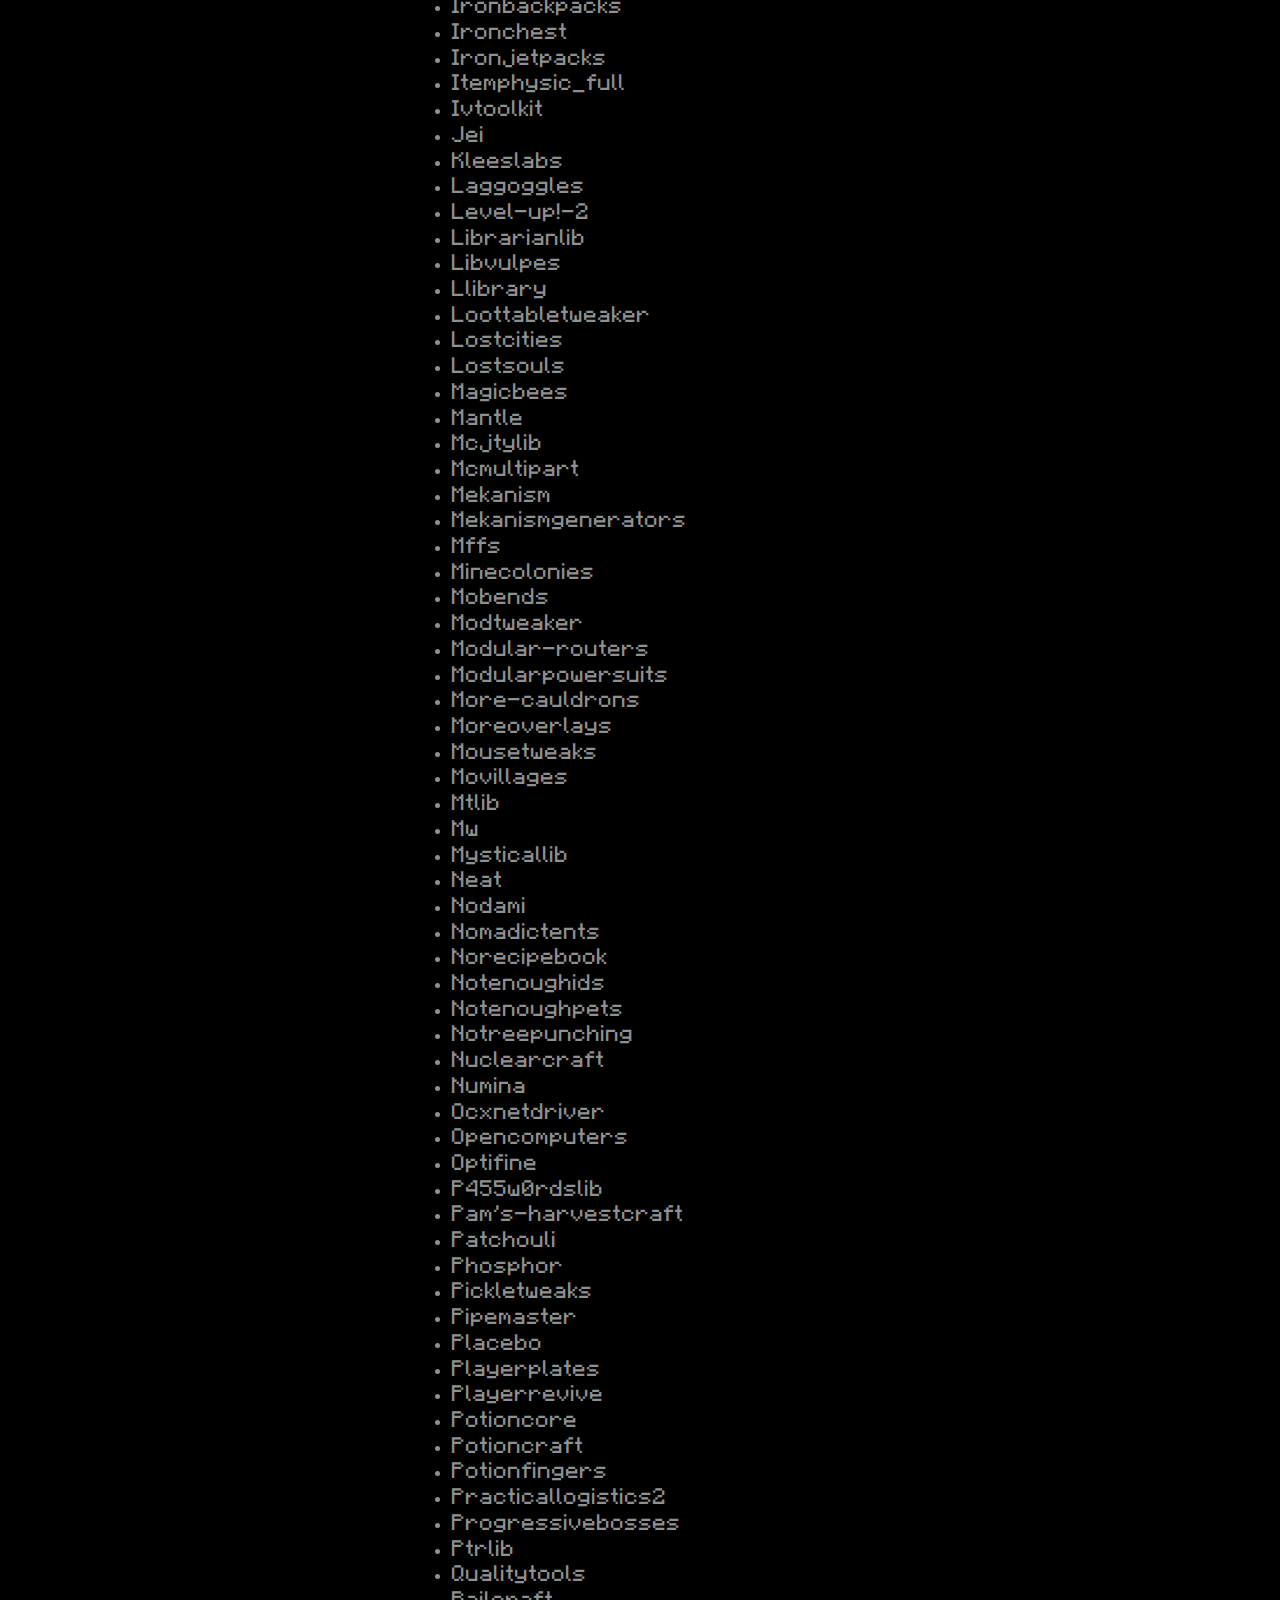
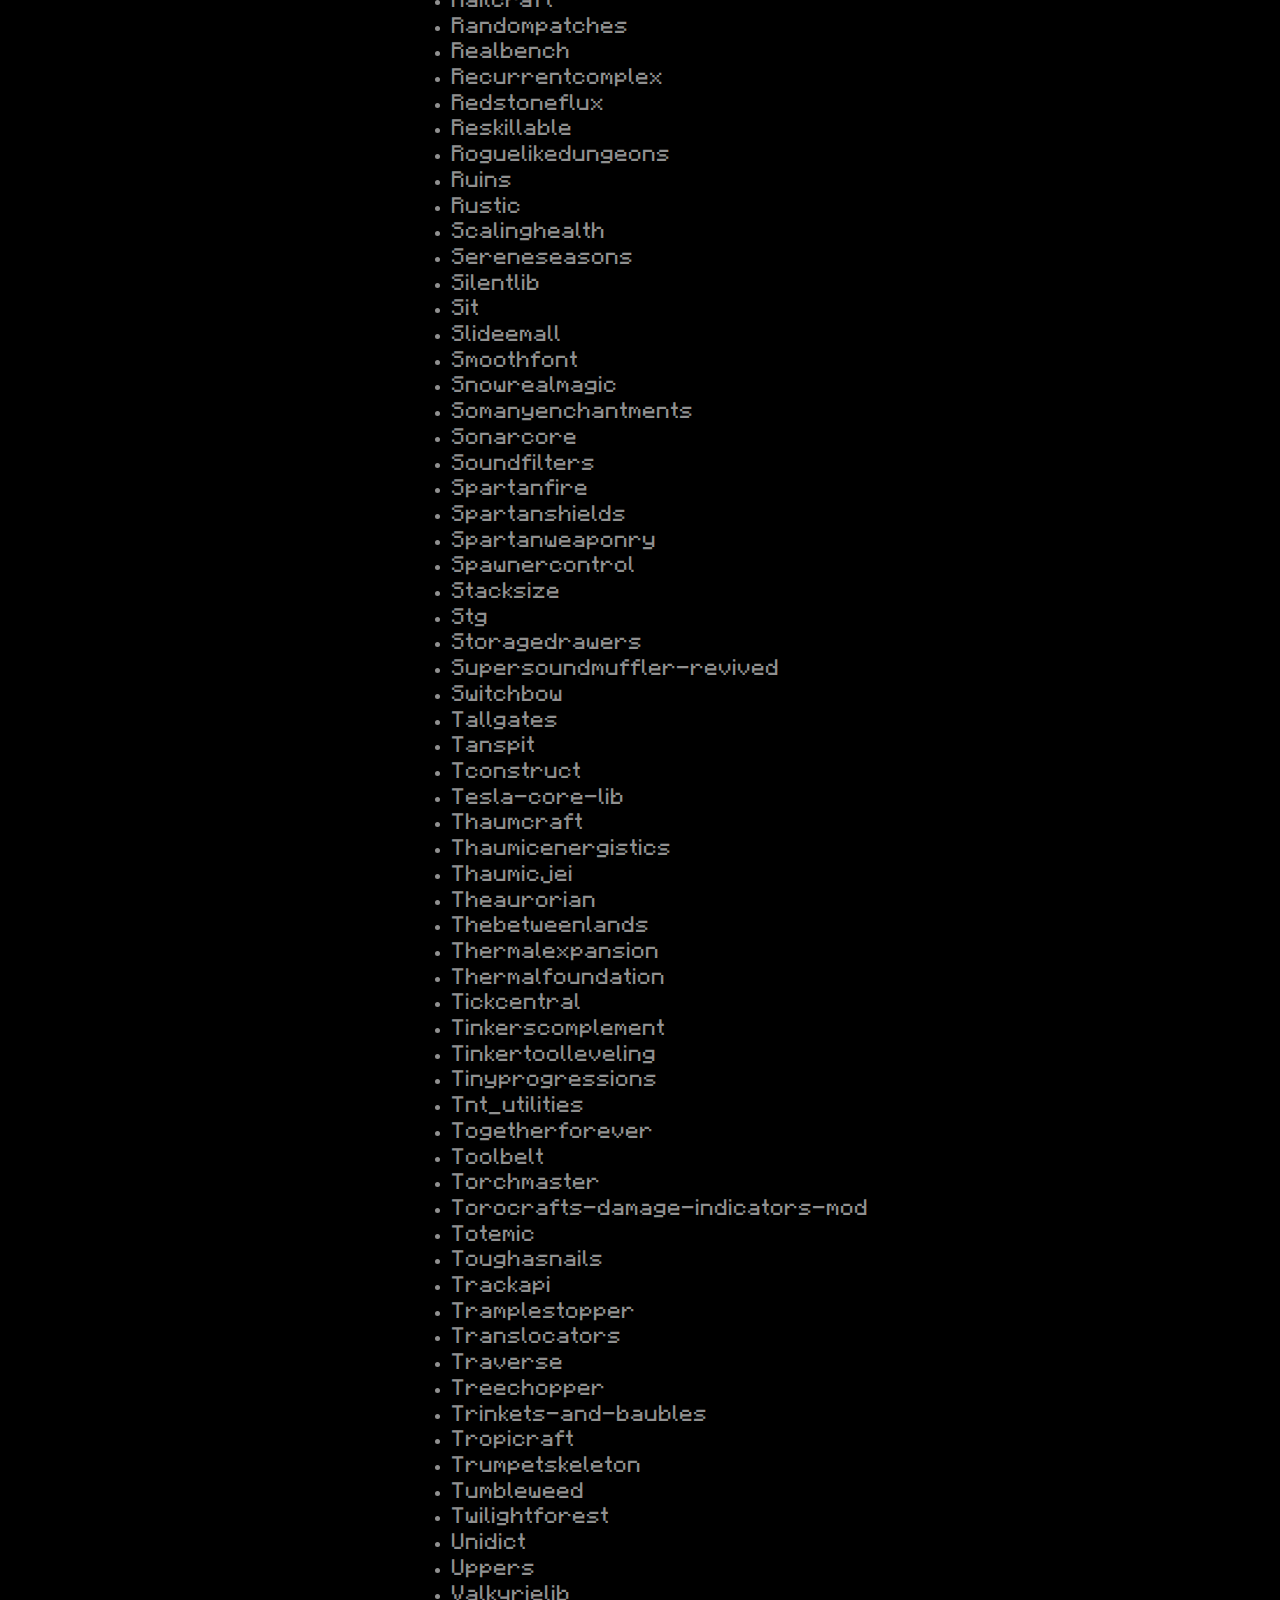
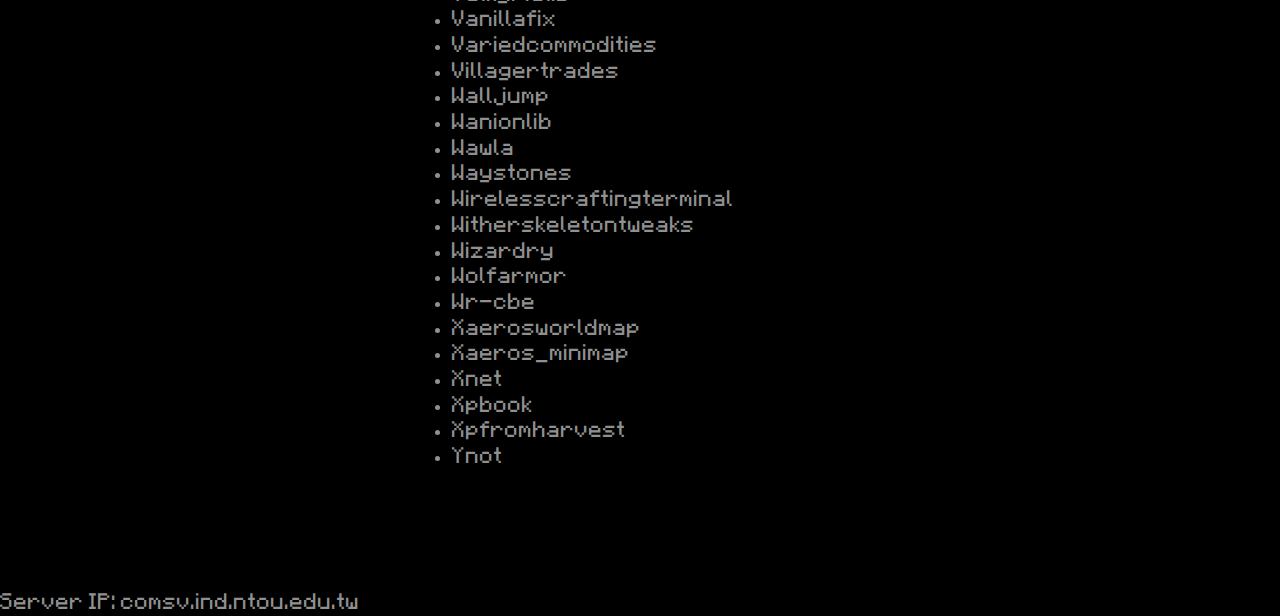
==== commit 7d24413c: "update 1.7.2" ====
--- a/index.html
+++ b/index.html
@@ -217,7 +217,9 @@
         <br>
         <h4>
           Tired update manually?<br>
-          Download the <a href="https://github.com/ken1882/minecraft-modpack-updater#minecraft-modpack-updater" target="_blank">Modpack Updater</a>!
+          Download the <a href="https://github.com/ken1882/minecraft-modpack-updater#minecraft-modpack-updater" target="_blank">Modpack Updater</a>!<br>
+          <br>
+          ※Some minor changes will no longer upload whole pack to google drive and will be in the 'updates' instead, so it's strongly recommended to using the updater.
         </h4>
       </div>
   </section>
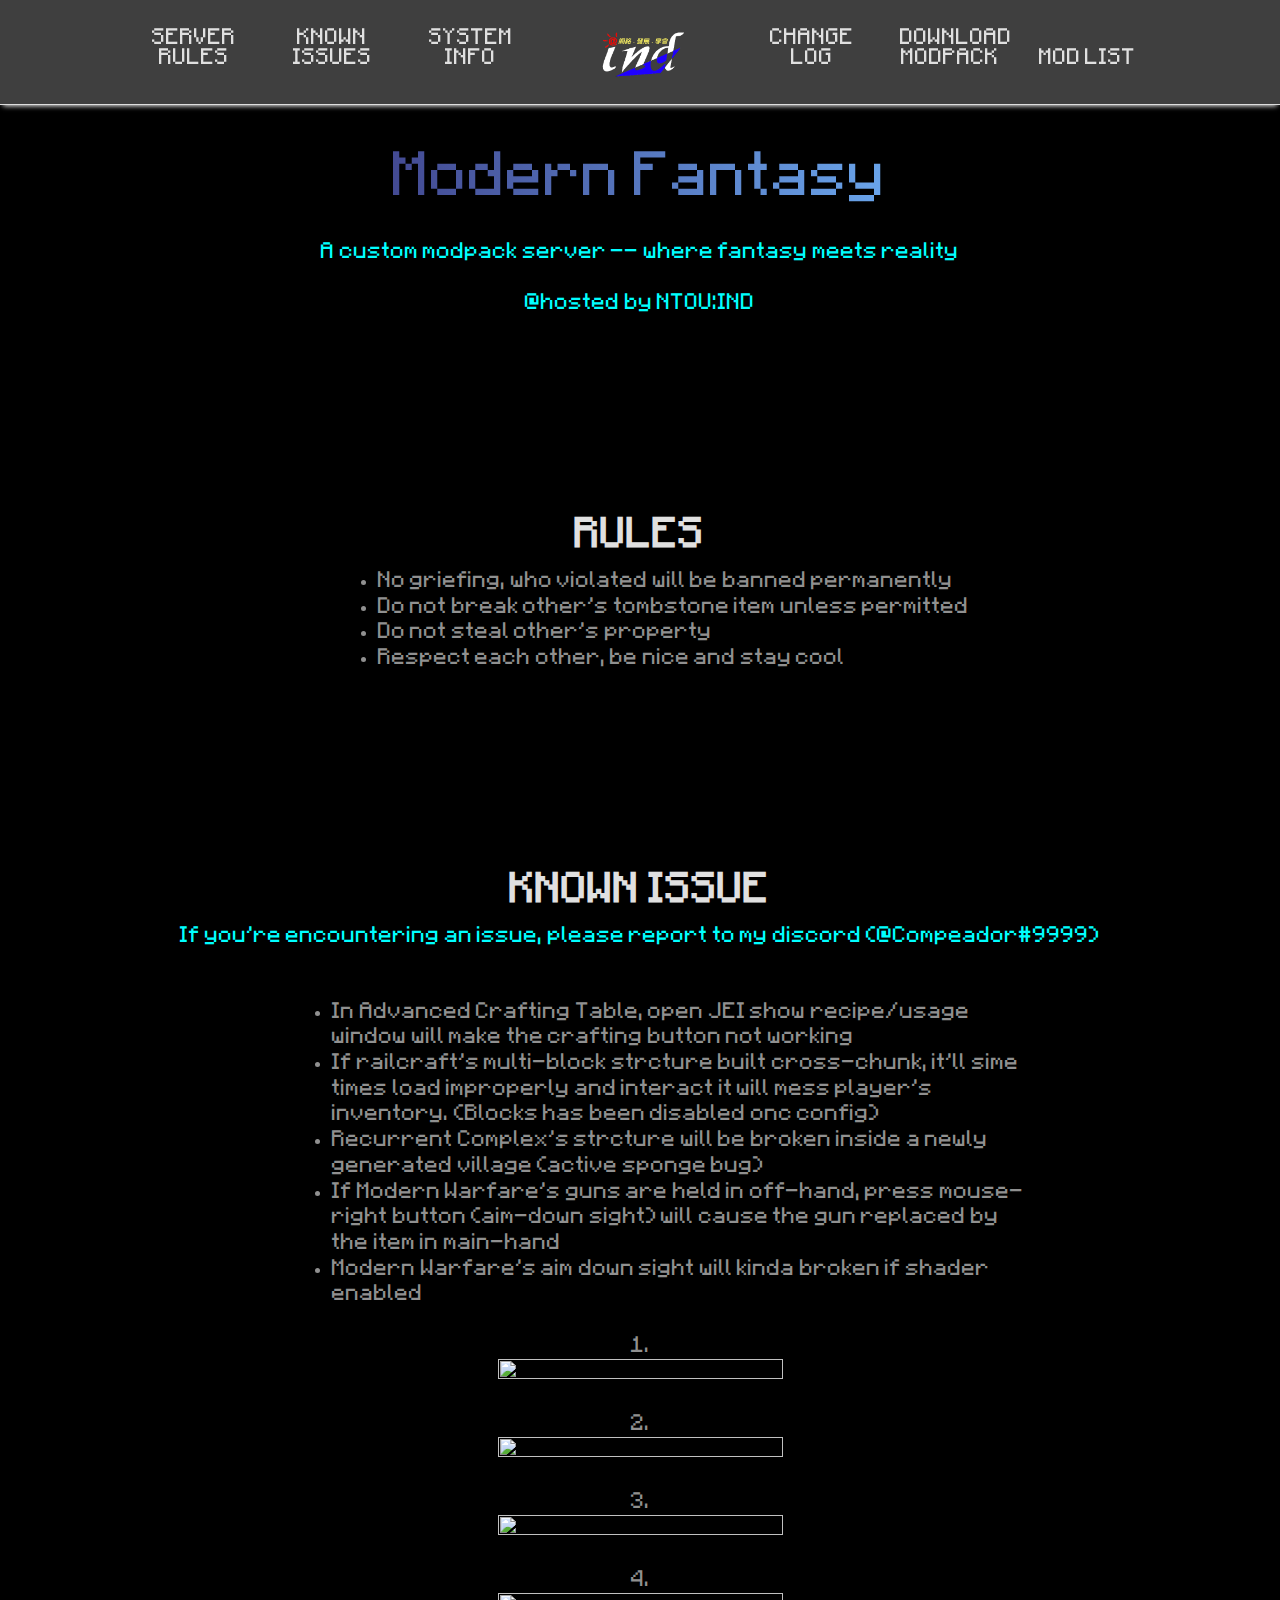
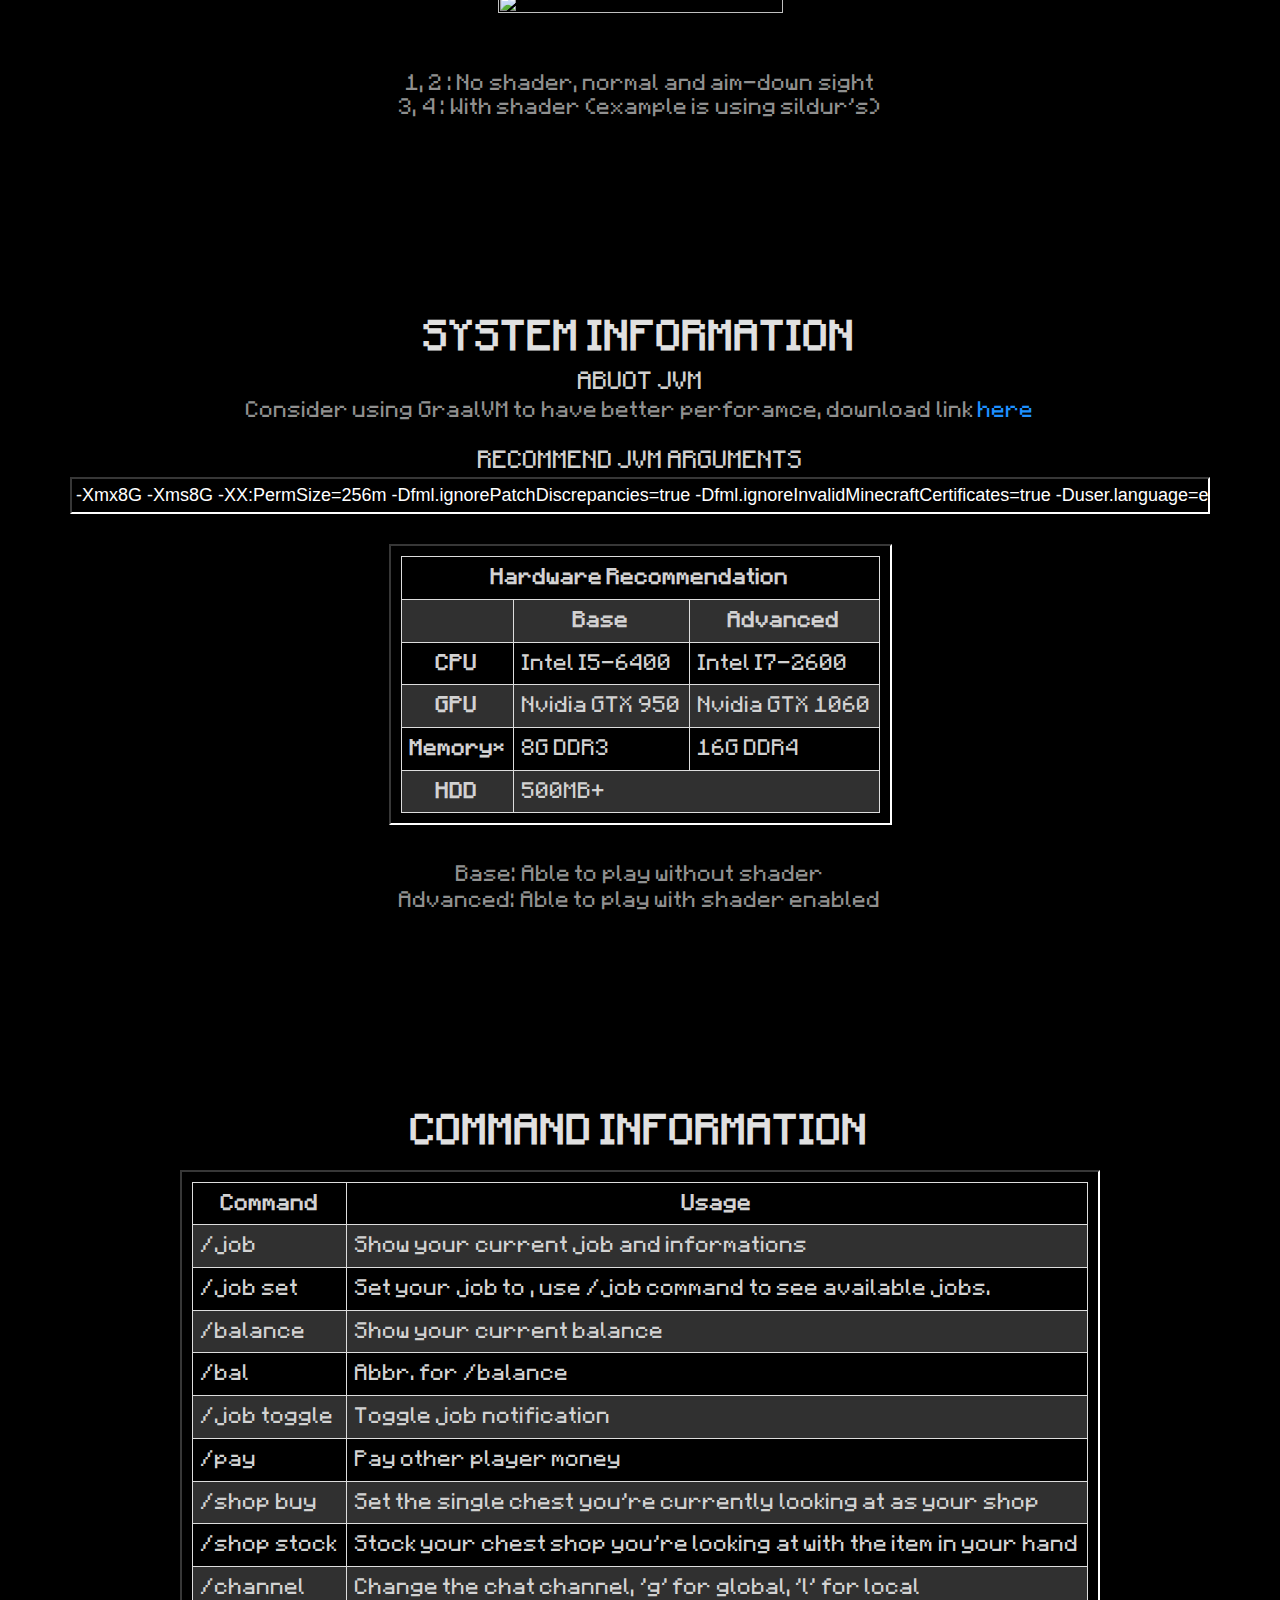
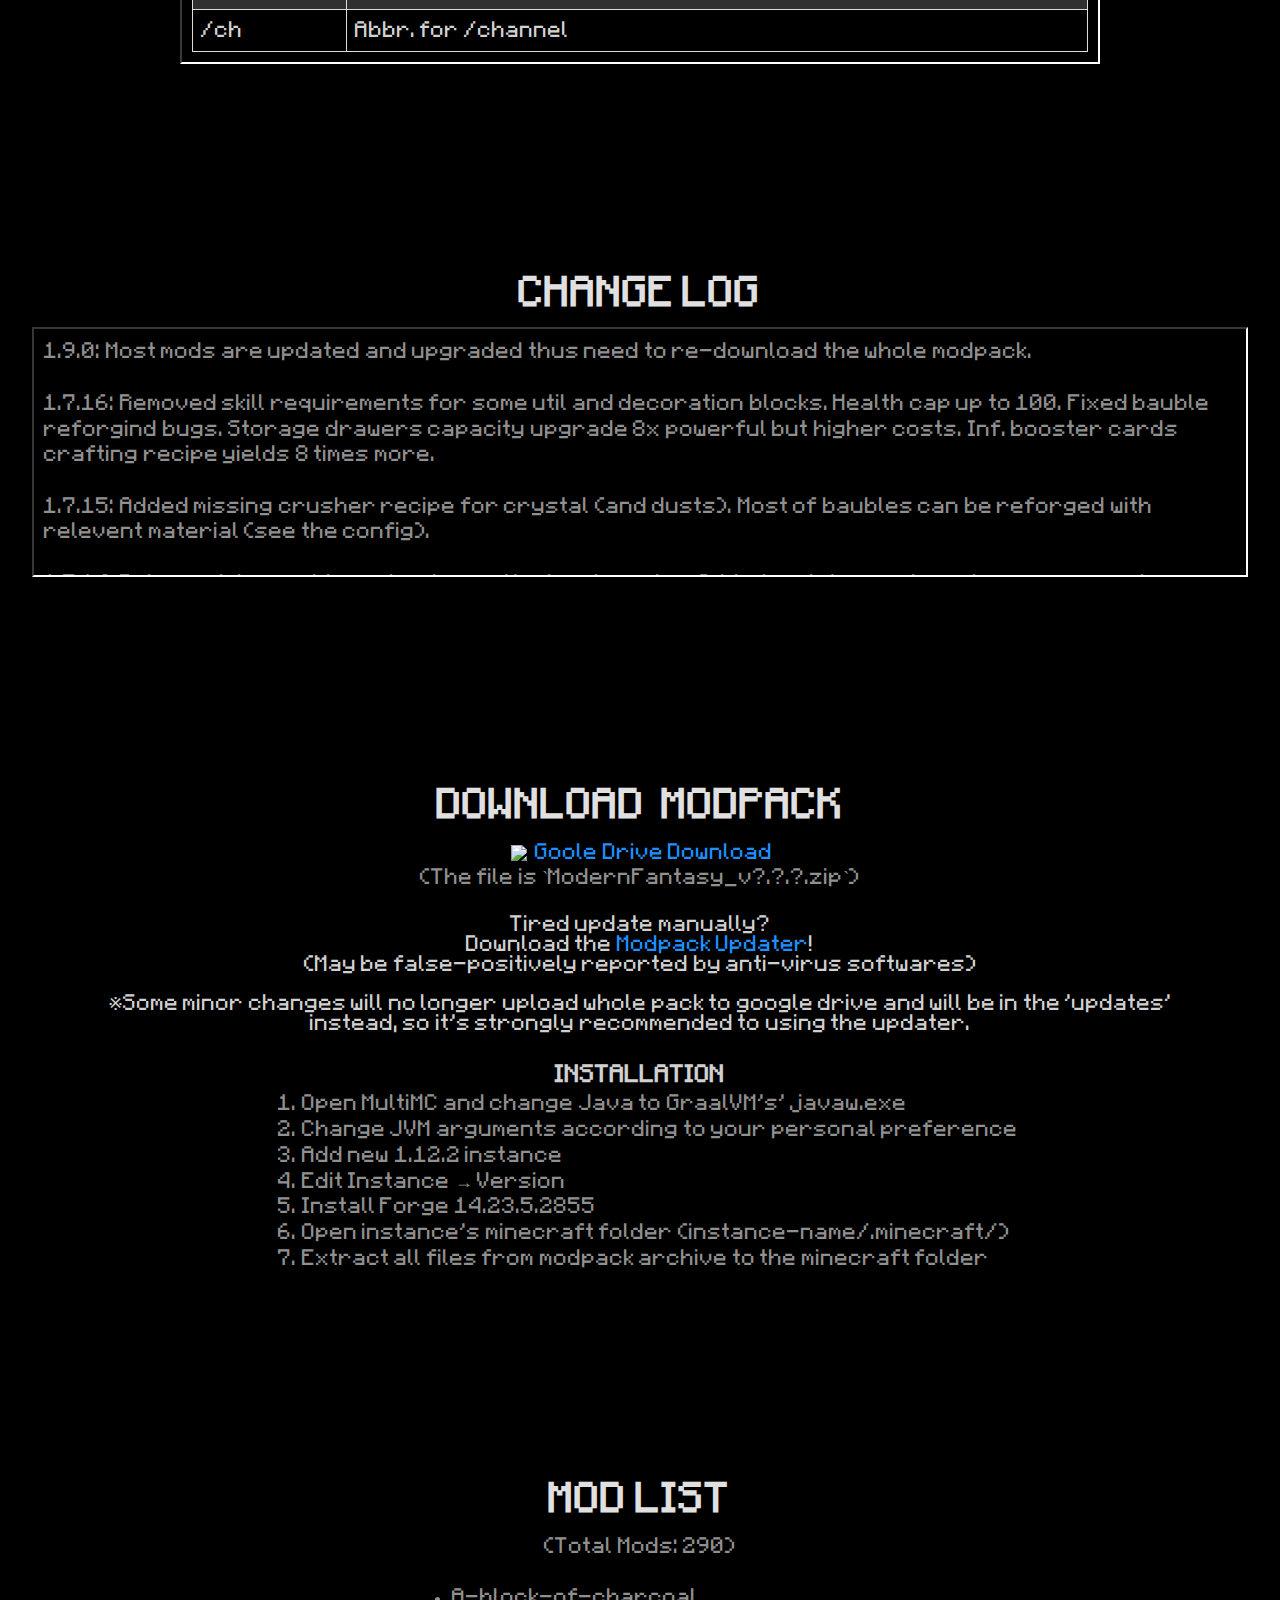
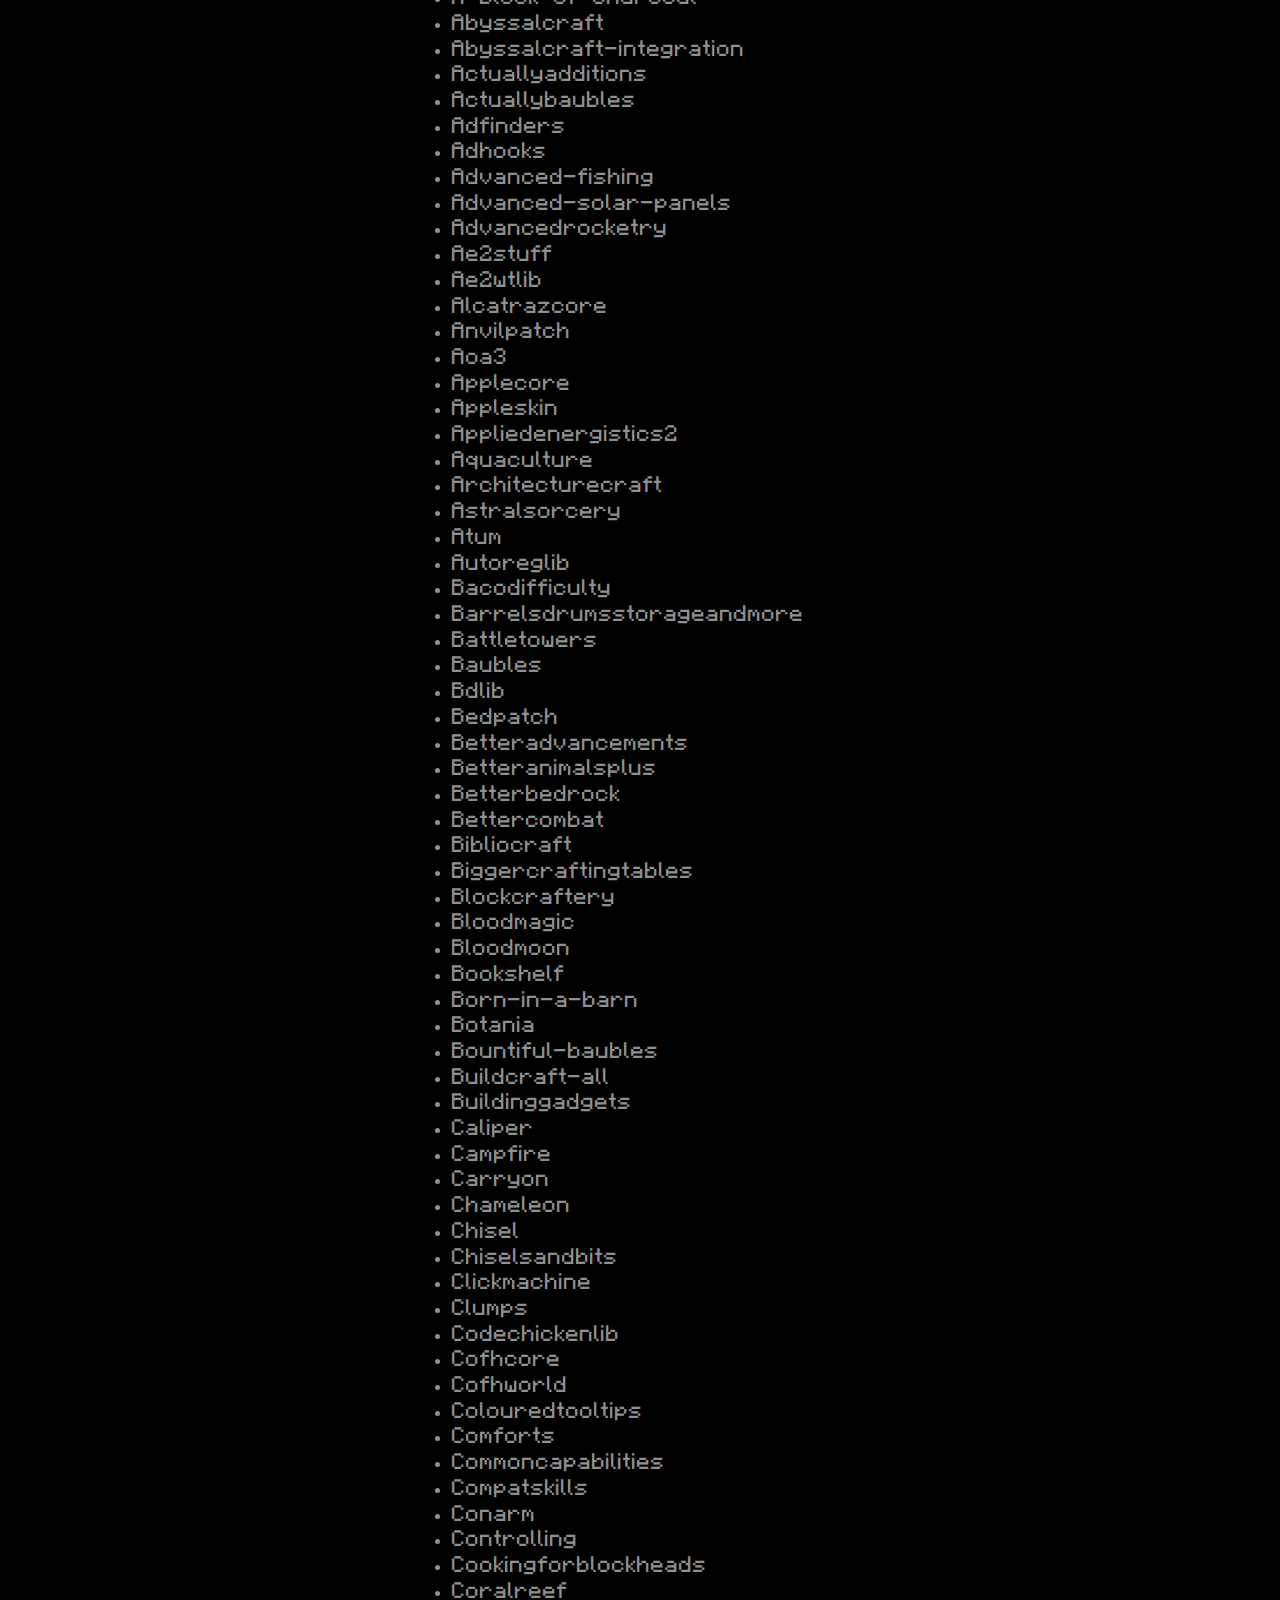
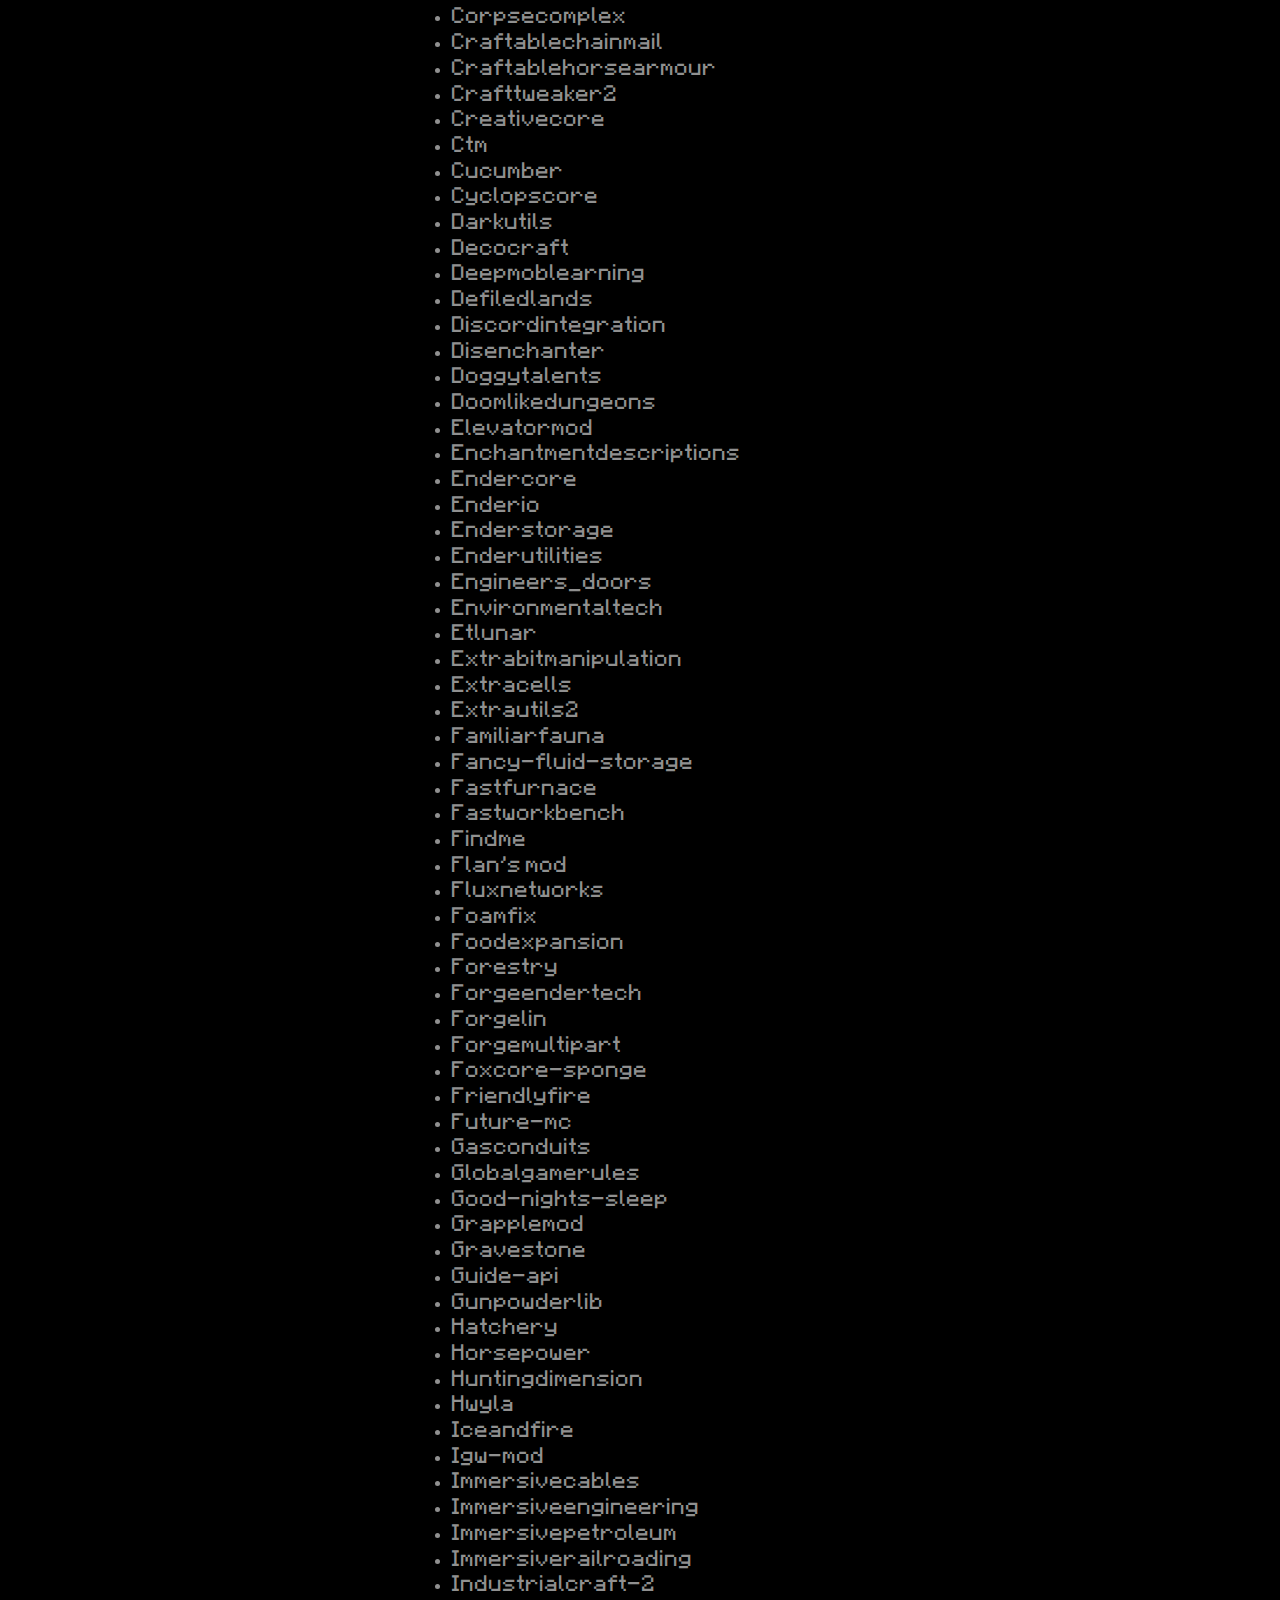
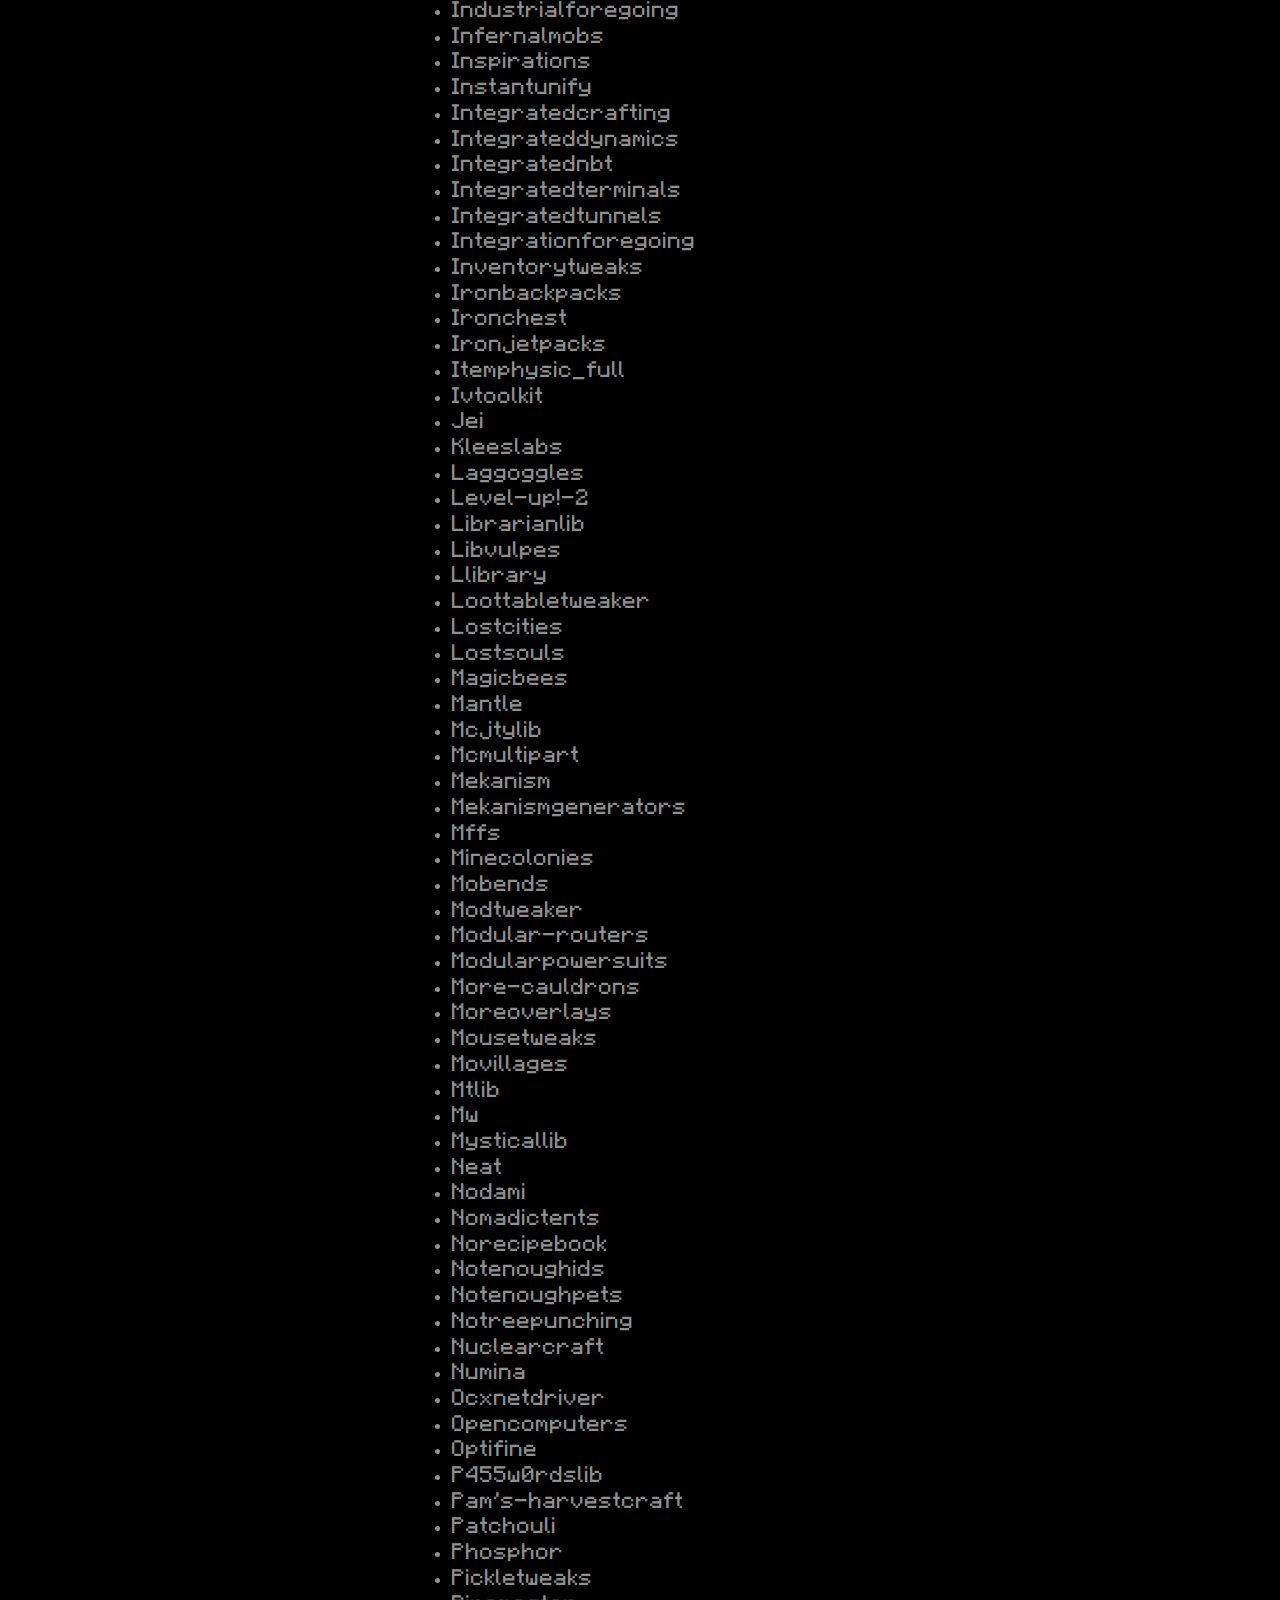
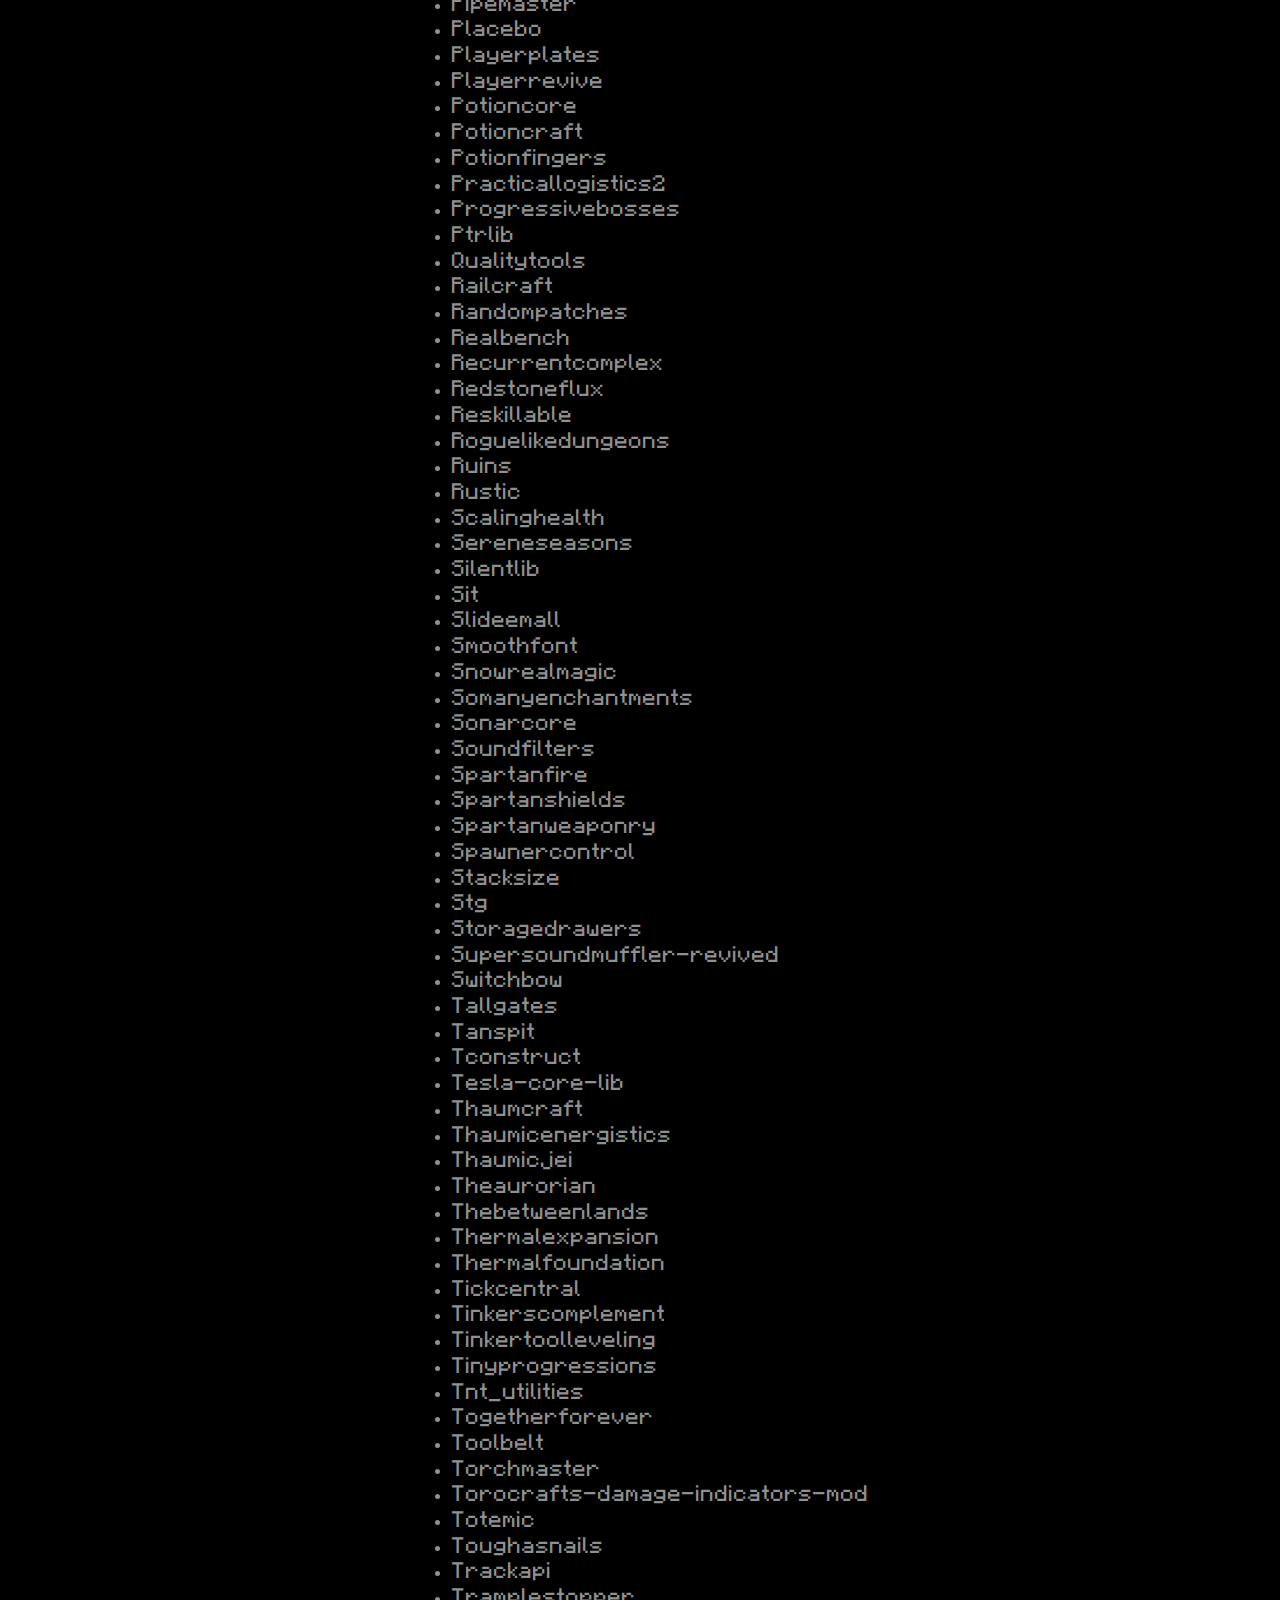
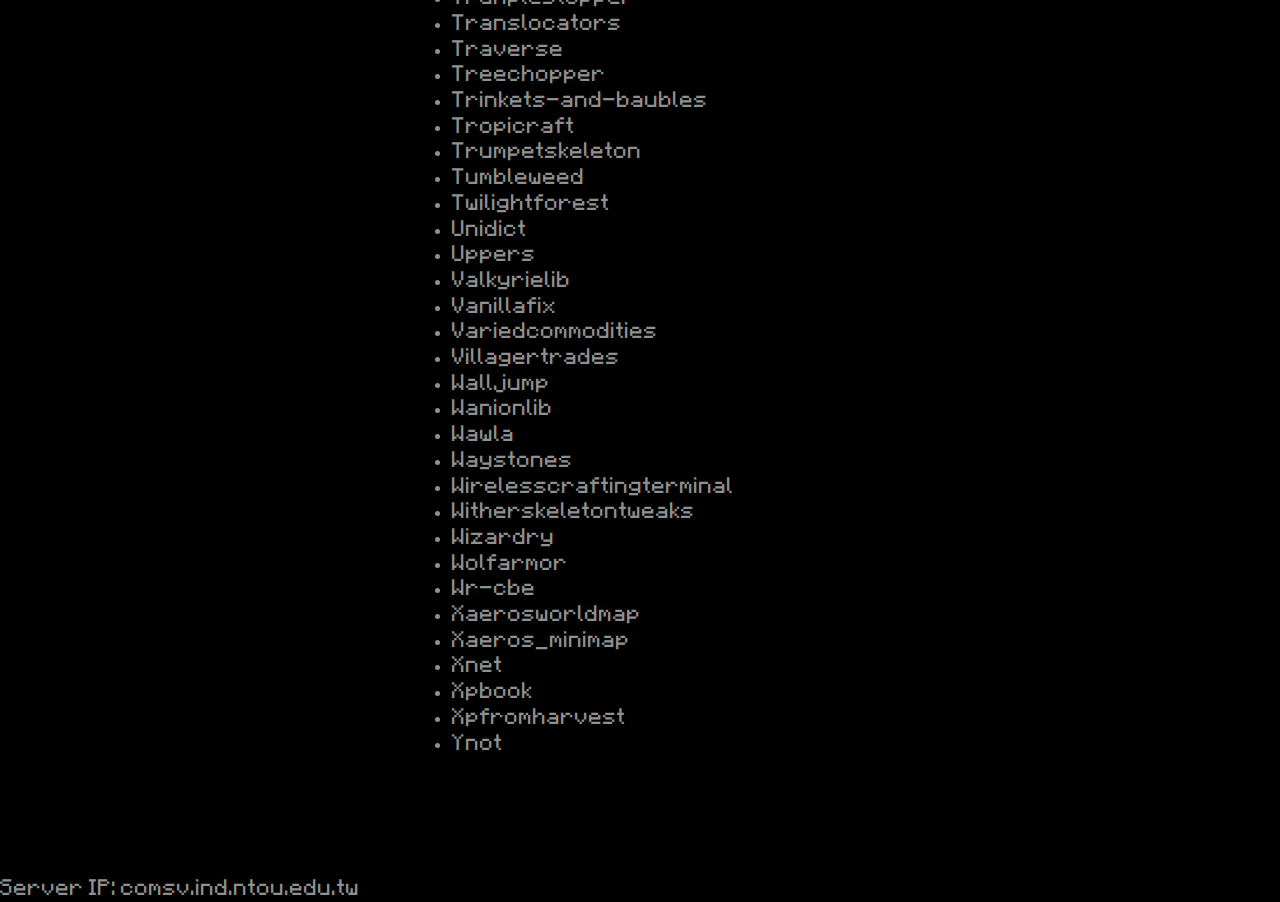
==== commit 8402f930: "add installation guide" ====
--- a/index.html
+++ b/index.html
@@ -212,15 +212,28 @@
         <h2>Download  Modpack</h2>
         <p>
           <img src="http://icons.iconarchive.com/icons/marcus-roberto/google-play/512/Google-Drive-icon.png" width=32px style="padding:4px">
-          <a href="https://drive.google.com/open?id=1s2sviktIm0mxMLSA2AQJtz_KSFjYhSFe" target="_blank">Goole Drive Download</a>
+          <a href="https://drive.google.com/open?id=1s2sviktIm0mxMLSA2AQJtz_KSFjYhSFe" target="_blank">Goole Drive Download</a><br>
+          (The file is `ModernFantasy_v?.?.?.zip`)
         </p>
         <br>
         <h4>
           Tired update manually?<br>
           Download the <a href="https://github.com/ken1882/minecraft-modpack-updater#minecraft-modpack-updater" target="_blank">Modpack Updater</a>!<br>
+          (May be false-positively reported by anti-virus softwares)<br>
           <br>
           ※Some minor changes will no longer upload whole pack to google drive and will be in the 'updates' instead, so it's strongly recommended to using the updater.
         </h4>
+        <br>
+        <h3><b>Installation</b></h3>
+        <ol style="display: inline-block; text-align: left;">
+          <li> Open MultiMC and change Java to GraalVM's' javaw.exe</li>
+          <li> Change JVM arguments according to your personal preference</li>
+          <li> Add new 1.12.2 instance </li>
+          <li> Edit Instance → Version</li>
+          <li> Install Forge 14.23.5.2855 </li>
+          <li> Open instance's minecraft folder (instance-name/.minecraft/) </li>
+          <li> Extract all files from modpack archive to the minecraft folder </li>
+        </ol>
       </div>
   </section>
   <!--download-section-end-->
@@ -238,7 +251,7 @@
       <!--download-section-start-->
       <div class="container">
         <h2>Mod List</h2>
-        (Total Mods: 279)
+        (Total Mods: 290)
         <br><br>
         <div>
           <ul style="display: inline-block; text-align: left;">
